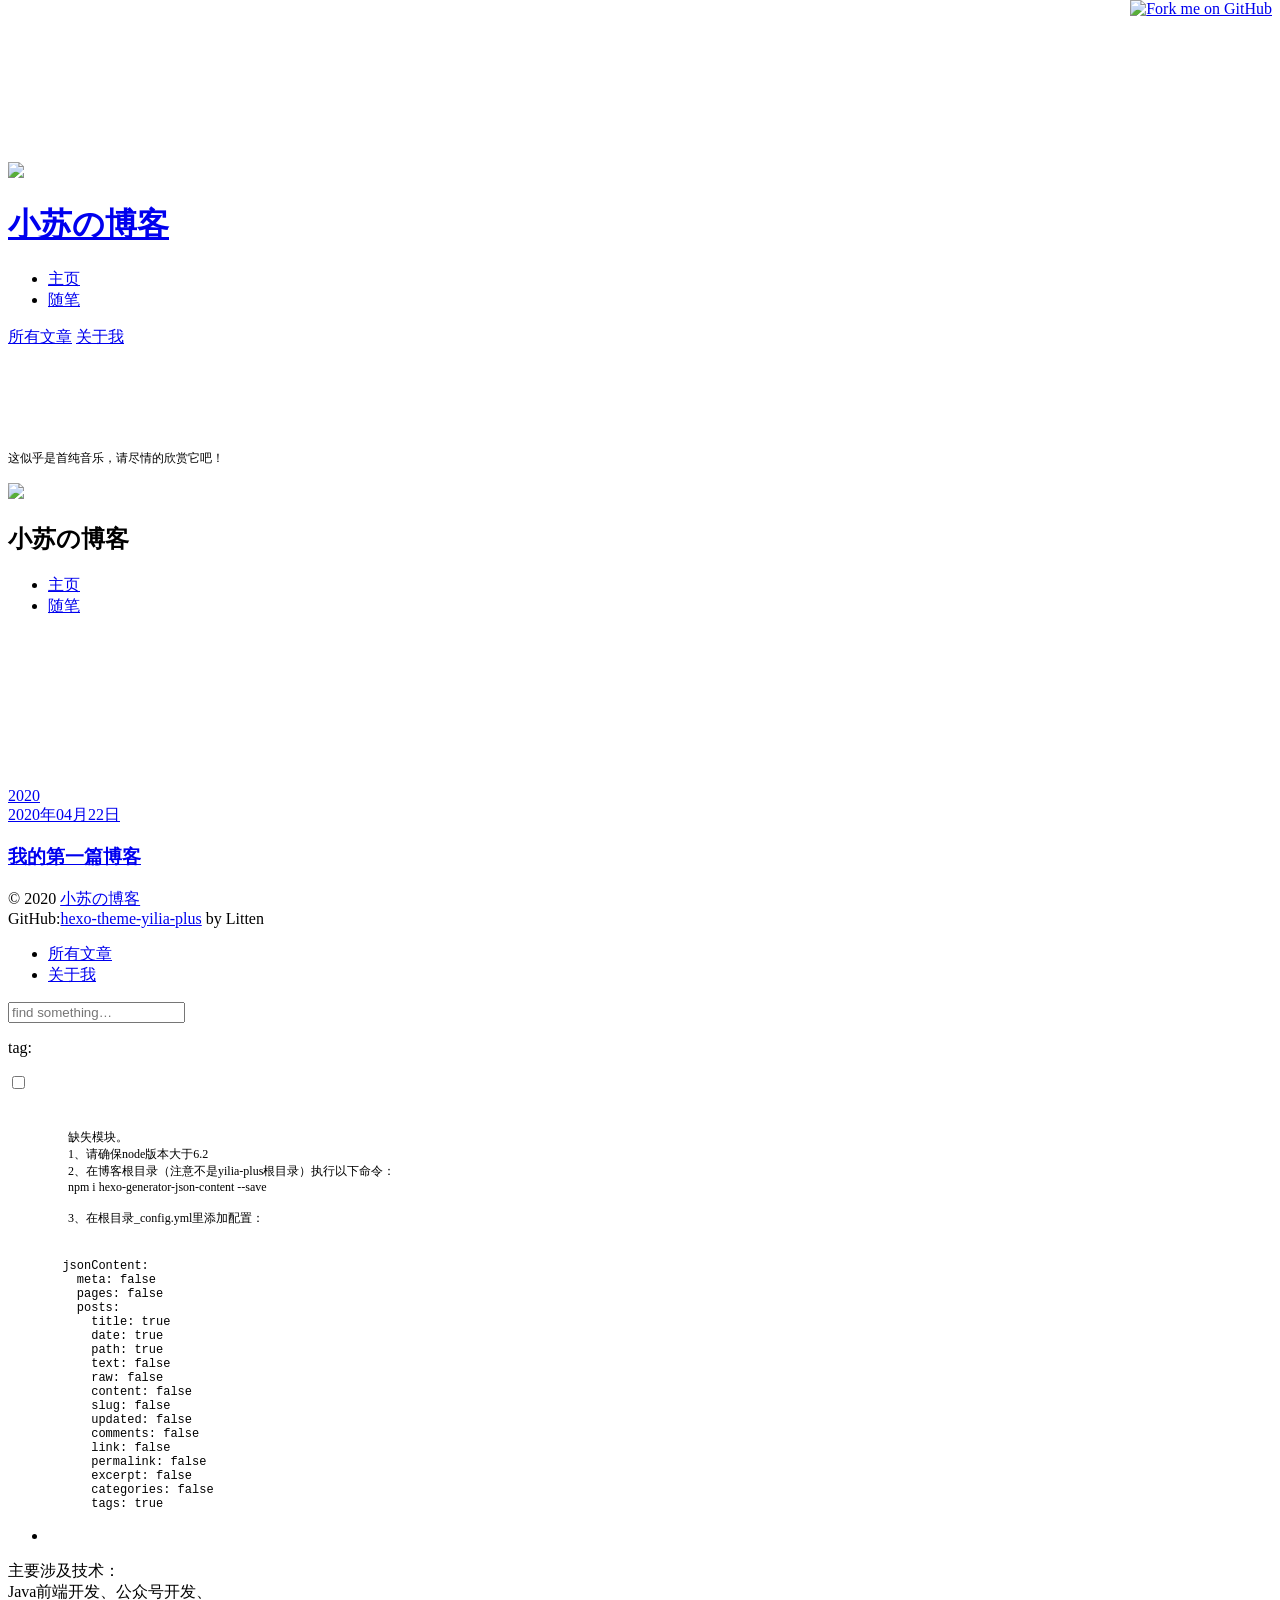
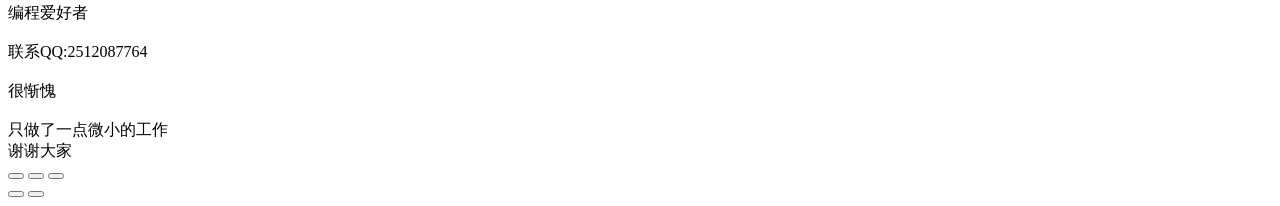
==== archives/index.html @ fbd2425b "Site updated: 2020-04-24 18:25:07" ====
<!DOCTYPE html>
<html>
<head>
  <meta charset="utf-8">
  
  <meta name="renderer" content="webkit">
  <meta http-equiv="X-UA-Compatible" content="IE=edge" >
  <link rel="dns-prefetch" href="https://su-xiaoyu.github.io/sxy.github.io">
  <title>Archives | Hexo</title>
  <meta name="generator" content="hexo-theme-yilia-plus">
  <meta name="viewport" content="width=device-width, initial-scale=1, maximum-scale=1">
  
  <meta property="og:type" content="website">
<meta property="og:title" content="Hexo">
<meta property="og:url" content="https://su-xiaoyu.github.io/sxy.github.io/archives/index.html">
<meta property="og:site_name" content="Hexo">
<meta property="og:locale" content="en_US">
<meta property="article:author" content="小苏の博客">
<meta name="twitter:card" content="summary">
  
  
    <link rel="icon" href="/sxy.github.io/img/logo.jpg">
  
  
    <link rel="apple-touch-icon" href="/sxy.github.io/apple-touch-icon-180x180.png">
  
  <link rel="stylesheet" type="text/css" href="/sxy.github.io/./main.a5fda8.css">
  <style type="text/css">
    
    #container.show {
      background: linear-gradient(200deg,#a0cfe4,#e8c37e);
    }
  </style>
  

  

  
    
 	  <script src="/sxy.github.io/lib/clickLove.js"></script>
  
  


  

</head>

<body>
  <div id="container" q-class="show:isCtnShow">
    <canvas id="anm-canvas" class="anm-canvas"></canvas>
    <div class="left-col" q-class="show:isShow">
      


<div class="overlay" style="background: #4d4d4d;"></div>
<div class="intrude-less">
	<header id="header" class="inner">
		<a href="/sxy.github.io/" class="profilepic">
			<img src="/sxy.github.io/img/head.jpg" class="js-avatar">
		</a>
		<hgroup>
			<h1 class="header-author"><a href="/sxy.github.io/">小苏の博客</a></h1>
		</hgroup>
		

		<nav class="header-menu">
			<ul>
			
				<li><a href="/sxy.github.io/" target="_blank">主页</a></li>
			
				<li><a href="/sxy.github.io/tags/%E9%9A%8F%E7%AC%94/" target="_blank">随笔</a></li>
			
			</ul>
		</nav>
		<nav class="header-smart-menu">
			
				
					<a q-on="click: openSlider(e, 'innerArchive')" href="javascript:void(0)">所有文章</a>
				
			
				
					<a q-on="click: openSlider(e, 'aboutme')" href="javascript:void(0)">关于我</a>
				
			
		</nav>
		<nav class="header-nav">
			<div class="social">
				
					<a class="github" href="https://github.com/su-xiaoyu" title="GitHub" target="_blank"><i class="icon-github"></i></a>
				
					<a class="qq" href="/sxy.github.io/img/2512087764.jpg" title="QQ" target="_blank"><i class="icon-qq"></i></a>
				
					<a class="bilibili" href="/sxy.github.io/img/bilibili.jpg" title="bilibili" target="_blank"><i class="icon-bilibili"></i></a>
				
					<a class="mail" href="mailto:2512087764@qq.com" title="NULL" target="_blank"><i class="icon-mail"></i></a>
				
			</div>
		
			
			
			
			
			<div>
				<iframe frameborder="no" border="0" marginwidth="0" marginheight="0" width="240" height="86" src="//music.163.com/outchain/player?type=2&id=https://music.163.com/song?id=29947420&amp;userid=1830293906&auto=1&height=66"></iframe>
			</div>
			
				
				<p style="font-size: 12px;">这似乎是首纯音乐，请尽情的欣赏它吧！<p>
			
		
		</nav>
	</header>		
</div>

    </div>
    <div class="mid-col" q-class="show:isShow,hide:isShow|isFalse">
      
      
      <a class="forkMe" style="position:absolute;z-index:999;top:0;right:0.5em;" 
        href="https://github.com/JoeyBling/hexo-theme-yilia-plus" target="_blank">
        <img src="/sxy.github.io/img/forkme.png"
          class="attachment-full size-full" alt="Fork me on GitHub" data-recalc-dims="1"></a>
      
      
<nav id="mobile-nav">
  	<div class="overlay js-overlay" style="background: #4d4d4d"></div>
	<div class="btnctn js-mobile-btnctn">
  		<div class="slider-trigger list" q-on="click: openSlider(e)"><i class="icon icon-sort"></i></div>
	</div>
	<div class="intrude-less">
		<header id="header" class="inner">
			<div class="profilepic">
				<a href="/sxy.github.io/">
					<img src="/sxy.github.io/img/head.jpg" class="js-avatar">
				</a>
			</div>
			<hgroup>
			  <h1 class="header-author js-header-author">小苏の博客</h1>
			</hgroup>
			
			
			
				
			
				
			
			
			
			<nav class="header-nav">
				<div class="social">
					
						<a class="github" target="_blank" href="https://github.com/su-xiaoyu" title="GitHub"><i class="icon-github"></i></a>
			        
						<a class="qq" target="_blank" href="/sxy.github.io/img/2512087764.jpg" title="QQ"><i class="icon-qq"></i></a>
			        
						<a class="bilibili" target="_blank" href="/sxy.github.io/img/bilibili.jpg" title="bilibili"><i class="icon-bilibili"></i></a>
			        
						<a class="mail" target="_blank" href="mailto:2512087764@qq.com" title="NULL"><i class="icon-mail"></i></a>
			        
				</div>
			</nav>

			<nav class="header-menu js-header-menu">
				<ul style="width: 50%">
				
				
					<li style="width: 50%"><a href="/sxy.github.io/">主页</a></li>
		        
					<li style="width: 50%"><a href="/sxy.github.io/tags/%E9%9A%8F%E7%AC%94/">随笔</a></li>
		        
				</ul>
			</nav>
		</header>				
	</div>
	<div class="mobile-mask" style="display:none" q-show="isShow"></div>
</nav>

      <div id="wrapper" class="body-wrap">
        <div class="menu-l">
          <div class="canvas-wrap">
            <canvas data-colors="#eaeaea" data-sectionHeight="100" data-contentId="js-content" id="myCanvas1"
              class="anm-canvas"></canvas>
          </div>
          <div id="js-content" class="content-ll">
            
  
  
    
    
      
      
      <section class="archives-wrap">
        <div class="archive-year-wrap">
          <a href="/sxy.github.io/archives/2020" class="archive-year">2020</a>
        </div>
        <div class="archives">
    
    <article class="archive-article archive-type-post">
  <div class="archive-article-inner">
    <header class="archive-article-header">
      	<div class="article-meta">
	      	
<a href="/sxy.github.io/2020/04/22/%E6%88%91%E7%9A%84%E7%AC%AC%E4%B8%80%E7%AF%87%E5%8D%9A%E5%AE%A2/" class="archive-article-date">
        <time datetime="2020-04-22T12:14:27.223Z" itemprop="datePublished"><i class="icon-calendar icon"></i>2020年04月22日</time>
</a>

        </div>
    	 
  
    <h1 itemprop="name">
	
	  <a class="archive-article-title" href="/sxy.github.io/2020/04/22/%E6%88%91%E7%9A%84%E7%AC%AC%E4%B8%80%E7%AF%87%E5%8D%9A%E5%AE%A2/" target="_blank">我的第一篇博客</a>
  
    </h1>
  


        <div class="article-info info-on-right">
          
          

        </div>
        <div class="clearfix"></div>
    </header>
  </div>
</article>
  
  
    </div></section>
  

    


          </div>
        </div>
      </div>
      <footer id="footer">
  <div class="outer">
    <div id="footer-info">
    	<div class="footer-left">
    		&copy; 2020 <a href="https://su-xiaoyu.github.io/sxy.github.io/sxy.github.io/" target="_blank">小苏の博客</a>
    	</div>
      	<div class="footer-right">
			
			
      		GitHub:<a href="https://github.com/JoeyBling/hexo-theme-yilia-plus" target="_blank">hexo-theme-yilia-plus</a> by Litten
      	</div>
    </div>
  </div>
  
  
  
</footer>

    </div>
    <script>
	var yiliaConfig = {
		mathjax: false,
		isHome: false,
		isPost: false,
		isArchive: true,
		isTag: false,
		isCategory: false,
		open_in_new: true,
		toc_hide_index: true,
		root: "/sxy.github.io/",
		innerArchive: true,
		showTags: true
	}
</script>

<script>!function(r){function e(t){if(i[t])return i[t].exports;var n=i[t]={exports:{},id:t,loaded:!1};return r[t].call(n.exports,n,n.exports,e),n.loaded=!0,n.exports}var i={};e.m=r,e.c=i,e.p="./",e(0)}([function(t,n,r){r(208),t.exports=r(205)},function(t,n,r){var d=r(3),y=r(46),g=r(26),b=r(27),x=r(47),m="prototype",S=function(t,n,r){var e,i,o,u,c=t&S.F,f=t&S.G,a=t&S.S,s=t&S.P,l=t&S.B,h=f?d:a?d[n]||(d[n]={}):(d[n]||{})[m],v=f?y:y[n]||(y[n]={}),p=v[m]||(v[m]={});for(e in f&&(r=n),r)o=((i=!c&&h&&void 0!==h[e])?h:r)[e],u=l&&i?x(o,d):s&&"function"==typeof o?x(Function.call,o):o,h&&b(h,e,o,t&S.U),v[e]!=o&&g(v,e,u),s&&p[e]!=o&&(p[e]=o)};d.core=y,S.F=1,S.G=2,S.S=4,S.P=8,S.B=16,S.W=32,S.U=64,S.R=128,t.exports=S},function(t,n,r){var e=r(5);t.exports=function(t){if(!e(t))throw TypeError(t+" is not an object!");return t}},function(t,n){var r=t.exports="undefined"!=typeof window&&window.Math==Math?window:"undefined"!=typeof self&&self.Math==Math?self:Function("return this")();"number"==typeof __g&&(__g=r)},function(t,n){t.exports=function(t){try{return!!t()}catch(t){return!0}}},function(t,n){t.exports=function(t){return"object"==typeof t?null!==t:"function"==typeof t}},function(t,n){var r=t.exports="undefined"!=typeof window&&window.Math==Math?window:"undefined"!=typeof self&&self.Math==Math?self:Function("return this")();"number"==typeof __g&&(__g=r)},function(t,n,r){var e=r(118)("wks"),i=r(79),o=r(3).Symbol,u="function"==typeof o;(t.exports=function(t){return e[t]||(e[t]=u&&o[t]||(u?o:i)("Symbol."+t))}).store=e},function(t,n,r){var e=r(49),i=Math.min;t.exports=function(t){return 0<t?i(e(t),9007199254740991):0}},function(t,n){var r={}.hasOwnProperty;t.exports=function(t,n){return r.call(t,n)}},function(t,n,r){t.exports=!r(4)(function(){return 7!=Object.defineProperty({},"a",{get:function(){return 7}}).a})},function(t,n,r){var e=r(2),i=r(174),o=r(53),u=Object.defineProperty;n.f=r(10)?Object.defineProperty:function(t,n,r){if(e(t),n=o(n,!0),e(r),i)try{return u(t,n,r)}catch(t){}if("get"in r||"set"in r)throw TypeError("Accessors not supported!");return"value"in r&&(t[n]=r.value),t}},function(t,n,r){t.exports=!r(20)(function(){return 7!=Object.defineProperty({},"a",{get:function(){return 7}}).a})},function(t,n,r){var e=r(14),i=r(24);t.exports=r(12)?function(t,n,r){return e.f(t,n,i(1,r))}:function(t,n,r){return t[n]=r,t}},function(t,n,r){var e=r(22),i=r(60),o=r(42),u=Object.defineProperty;n.f=r(12)?Object.defineProperty:function(t,n,r){if(e(t),n=o(n,!0),e(r),i)try{return u(t,n,r)}catch(t){}if("get"in r||"set"in r)throw TypeError("Accessors not supported!");return"value"in r&&(t[n]=r.value),t}},function(t,n,r){var e=r(96),i=r(34);t.exports=function(t){return e(i(t))}},function(t,n,r){var e=r(40)("wks"),i=r(25),o=r(6).Symbol,u="function"==typeof o;(t.exports=function(t){return e[t]||(e[t]=u&&o[t]||(u?o:i)("Symbol."+t))}).store=e},function(t,n,r){var e=r(51);t.exports=function(t){return Object(e(t))}},function(t,n){t.exports=function(t){return"object"==typeof t?null!==t:"function"==typeof t}},function(t,n){var r=t.exports={version:"2.6.9"};"number"==typeof __e&&(__e=r)},function(t,n){t.exports=function(t){try{return!!t()}catch(t){return!0}}},function(t,n){t.exports=function(t){if("function"!=typeof t)throw TypeError(t+" is not a function!");return t}},function(t,n,r){var e=r(18);t.exports=function(t){if(!e(t))throw TypeError(t+" is not an object!");return t}},function(t,n){t.exports=!0},function(t,n){t.exports=function(t,n){return{enumerable:!(1&t),configurable:!(2&t),writable:!(4&t),value:n}}},function(t,n){var r=0,e=Math.random();t.exports=function(t){return"Symbol(".concat(void 0===t?"":t,")_",(++r+e).toString(36))}},function(t,n,r){var e=r(11),i=r(75);t.exports=r(10)?function(t,n,r){return e.f(t,n,i(1,r))}:function(t,n,r){return t[n]=r,t}},function(t,n,r){var o=r(3),u=r(26),c=r(30),f=r(79)("src"),e=r(219),i="toString",a=(""+e).split(i);r(46).inspectSource=function(t){return e.call(t)},(t.exports=function(t,n,r,e){var i="function"==typeof r;i&&(c(r,"name")||u(r,"name",n)),t[n]!==r&&(i&&(c(r,f)||u(r,f,t[n]?""+t[n]:a.join(String(n)))),t===o?t[n]=r:e?t[n]?t[n]=r:u(t,n,r):(delete t[n],u(t,n,r)))})(Function.prototype,i,function(){return"function"==typeof this&&this[f]||e.call(this)})},function(t,n,r){var e=r(1),i=r(4),u=r(51),c=/"/g,o=function(t,n,r,e){var i=String(u(t)),o="<"+n;return""!==r&&(o+=" "+r+'="'+String(e).replace(c,"&quot;")+'"'),o+">"+i+"</"+n+">"};t.exports=function(n,t){var r={};r[n]=t(o),e(e.P+e.F*i(function(){var t=""[n]('"');return t!==t.toLowerCase()||3<t.split('"').length}),"String",r)}},function(t,n,r){var e=r(65),i=r(35);t.exports=Object.keys||function(t){return e(t,i)}},function(t,n){var r={}.hasOwnProperty;t.exports=function(t,n){return r.call(t,n)}},function(t,n,r){var e=r(117),i=r(75),o=r(33),u=r(53),c=r(30),f=r(174),a=Object.getOwnPropertyDescriptor;n.f=r(10)?a:function(t,n){if(t=o(t),n=u(n,!0),f)try{return a(t,n)}catch(t){}if(c(t,n))return i(!e.f.call(t,n),t[n])}},function(t,n,r){var e=r(30),i=r(17),o=r(154)("IE_PROTO"),u=Object.prototype;t.exports=Object.getPrototypeOf||function(t){return t=i(t),e(t,o)?t[o]:"function"==typeof t.constructor&&t instanceof t.constructor?t.constructor.prototype:t instanceof Object?u:null}},function(t,n,r){var e=r(116),i=r(51);t.exports=function(t){return e(i(t))}},function(t,n){t.exports=function(t){if(null==t)throw TypeError("Can't call method on  "+t);return t}},function(t,n){t.exports="constructor,hasOwnProperty,isPrototypeOf,propertyIsEnumerable,toLocaleString,toString,valueOf".split(",")},function(t,n){t.exports={}},function(t,n){n.f={}.propertyIsEnumerable},function(t,n,r){var e=r(14).f,i=r(9),o=r(16)("toStringTag");t.exports=function(t,n,r){t&&!i(t=r?t:t.prototype,o)&&e(t,o,{configurable:!0,value:n})}},function(t,n,r){var e=r(40)("keys"),i=r(25);t.exports=function(t){return e[t]||(e[t]=i(t))}},function(t,n,r){var e=r(19),i=r(6),o="__core-js_shared__",u=i[o]||(i[o]={});(t.exports=function(t,n){return u[t]||(u[t]=void 0!==n?n:{})})("versions",[]).push({version:e.version,mode:r(23)?"pure":"global",copyright:"© 2019 Denis Pushkarev (zloirock.ru)"})},function(t,n){var r=Math.ceil,e=Math.floor;t.exports=function(t){return isNaN(t=+t)?0:(0<t?e:r)(t)}},function(t,n,r){var i=r(18);t.exports=function(t,n){if(!i(t))return t;var r,e;if(n&&"function"==typeof(r=t.toString)&&!i(e=r.call(t)))return e;if("function"==typeof(r=t.valueOf)&&!i(e=r.call(t)))return e;if(!n&&"function"==typeof(r=t.toString)&&!i(e=r.call(t)))return e;throw TypeError("Can't convert object to primitive value")}},function(t,n,r){var e=r(6),i=r(19),o=r(23),u=r(44),c=r(14).f;t.exports=function(t){var n=i.Symbol||(i.Symbol=o?{}:e.Symbol||{});"_"==t.charAt(0)||t in n||c(n,t,{value:u.f(t)})}},function(t,n,r){n.f=r(16)},function(t,n){var r={}.toString;t.exports=function(t){return r.call(t).slice(8,-1)}},function(t,n){var r=t.exports={version:"2.6.9"};"number"==typeof __e&&(__e=r)},function(t,n,r){var o=r(21);t.exports=function(e,i,t){if(o(e),void 0===i)return e;switch(t){case 1:return function(t){return e.call(i,t)};case 2:return function(t,n){return e.call(i,t,n)};case 3:return function(t,n,r){return e.call(i,t,n,r)}}return function(){return e.apply(i,arguments)}}},function(t,n,r){"use strict";var e=r(4);t.exports=function(t,n){return!!t&&e(function(){n?t.call(null,function(){},1):t.call(null)})}},function(t,n){var r=Math.ceil,e=Math.floor;t.exports=function(t){return isNaN(t=+t)?0:(0<t?e:r)(t)}},function(t,n,r){var x=r(47),m=r(116),S=r(17),w=r(8),e=r(138);t.exports=function(l,t){var h=1==l,v=2==l,p=3==l,d=4==l,y=6==l,g=5==l||y,b=t||e;return function(t,n,r){for(var e,i,o=S(t),u=m(o),c=x(n,r,3),f=w(u.length),a=0,s=h?b(t,f):v?b(t,0):void 0;a<f;a++)if((g||a in u)&&(i=c(e=u[a],a,o),l))if(h)s[a]=i;else if(i)switch(l){case 3:return!0;case 5:return e;case 6:return a;case 2:s.push(e)}else if(d)return!1;return y?-1:p||d?d:s}}},function(t,n){t.exports=function(t){if(null==t)throw TypeError("Can't call method on  "+t);return t}},function(t,n,r){var i=r(1),o=r(46),u=r(4);t.exports=function(t,n){var r=(o.Object||{})[t]||Object[t],e={};e[t]=n(r),i(i.S+i.F*u(function(){r(1)}),"Object",e)}},function(t,n,r){var i=r(5);t.exports=function(t,n){if(!i(t))return t;var r,e;if(n&&"function"==typeof(r=t.toString)&&!i(e=r.call(t)))return e;if("function"==typeof(r=t.valueOf)&&!i(e=r.call(t)))return e;if(!n&&"function"==typeof(r=t.toString)&&!i(e=r.call(t)))return e;throw TypeError("Can't convert object to primitive value")}},function(t,n,r){var d=r(6),y=r(19),g=r(93),b=r(13),x=r(9),m="prototype",S=function(t,n,r){var e,i,o,u=t&S.F,c=t&S.G,f=t&S.S,a=t&S.P,s=t&S.B,l=t&S.W,h=c?y:y[n]||(y[n]={}),v=h[m],p=c?d:f?d[n]:(d[n]||{})[m];for(e in c&&(r=n),r)(i=!u&&p&&void 0!==p[e])&&x(h,e)||(o=i?p[e]:r[e],h[e]=c&&"function"!=typeof p[e]?r[e]:s&&i?g(o,d):l&&p[e]==o?function(e){var t=function(t,n,r){if(this instanceof e){switch(arguments.length){case 0:return new e;case 1:return new e(t);case 2:return new e(t,n)}return new e(t,n,r)}return e.apply(this,arguments)};return t[m]=e[m],t}(o):a&&"function"==typeof o?g(Function.call,o):o,a&&((h.virtual||(h.virtual={}))[e]=o,t&S.R&&v&&!v[e]&&b(v,e,o)))};S.F=1,S.G=2,S.S=4,S.P=8,S.B=16,S.W=32,S.U=64,S.R=128,t.exports=S},function(t,n,r){var e=r(34);t.exports=function(t){return Object(e(t))}},function(t,n,r){var o=r(196),e=r(1),i=r(118)("metadata"),u=i.store||(i.store=new(r(200))),c=function(t,n,r){var e=u.get(t);if(!e){if(!r)return;u.set(t,e=new o)}var i=e.get(n);if(!i){if(!r)return;e.set(n,i=new o)}return i};t.exports={store:u,map:c,has:function(t,n,r){var e=c(n,r,!1);return void 0!==e&&e.has(t)},get:function(t,n,r){var e=c(n,r,!1);return void 0===e?void 0:e.get(t)},set:function(t,n,r,e){c(r,e,!0).set(t,n)},keys:function(t,n){var r=c(t,n,!1),e=[];return r&&r.forEach(function(t,n){e.push(n)}),e},key:function(t){return void 0===t||"symbol"==typeof t?t:String(t)},exp:function(t){e(e.S,"Reflect",t)}}},function(t,n,r){"use strict";if(r(10)){var g=r(68),b=r(3),x=r(4),m=r(1),S=r(132),e=r(159),h=r(47),w=r(70),i=r(75),_=r(26),o=r(76),u=r(49),O=r(8),E=r(194),c=r(78),f=r(53),a=r(30),M=r(81),P=r(5),v=r(17),p=r(145),j=r(72),F=r(32),A=r(73).f,d=r(161),s=r(79),l=r(7),y=r(50),I=r(120),L=r(119),N=r(162),T=r(82),k=r(125),R=r(77),C=r(137),D=r(166),G=r(11),W=r(31),U=G.f,V=W.f,B=b.RangeError,q=b.TypeError,z=b.Uint8Array,K="ArrayBuffer",H="Shared"+K,J="BYTES_PER_ELEMENT",$="prototype",Y=Array[$],X=e.ArrayBuffer,Q=e.DataView,Z=y(0),tt=y(2),nt=y(3),rt=y(4),et=y(5),it=y(6),ot=I(!0),ut=I(!1),ct=N.values,ft=N.keys,at=N.entries,st=Y.lastIndexOf,lt=Y.reduce,ht=Y.reduceRight,vt=Y.join,pt=Y.sort,dt=Y.slice,yt=Y.toString,gt=Y.toLocaleString,bt=l("iterator"),xt=l("toStringTag"),mt=s("typed_constructor"),St=s("def_constructor"),wt=S.CONSTR,_t=S.TYPED,Ot=S.VIEW,Et="Wrong length!",Mt=y(1,function(t,n){return It(L(t,t[St]),n)}),Pt=x(function(){return 1===new z(new Uint16Array([1]).buffer)[0]}),jt=!!z&&!!z[$].set&&x(function(){new z(1).set({})}),Ft=function(t,n){var r=u(t);if(r<0||r%n)throw B("Wrong offset!");return r},At=function(t){if(P(t)&&_t in t)return t;throw q(t+" is not a typed array!")},It=function(t,n){if(!(P(t)&&mt in t))throw q("It is not a typed array constructor!");return new t(n)},Lt=function(t,n){return Nt(L(t,t[St]),n)},Nt=function(t,n){for(var r=0,e=n.length,i=It(t,e);r<e;)i[r]=n[r++];return i},Tt=function(t,n,r){U(t,n,{get:function(){return this._d[r]}})},kt=function(t){var n,r,e,i,o,u,c=v(t),f=arguments.length,a=1<f?arguments[1]:void 0,s=void 0!==a,l=d(c);if(null!=l&&!p(l)){for(u=l.call(c),e=[],n=0;!(o=u.next()).done;n++)e.push(o.value);c=e}for(s&&2<f&&(a=h(a,arguments[2],2)),n=0,r=O(c.length),i=It(this,r);n<r;n++)i[n]=s?a(c[n],n):c[n];return i},Rt=function(){for(var t=0,n=arguments.length,r=It(this,n);t<n;)r[t]=arguments[t++];return r},Ct=!!z&&x(function(){gt.call(new z(1))}),Dt=function(){return gt.apply(Ct?dt.call(At(this)):At(this),arguments)},Gt={copyWithin:function(t,n){return D.call(At(this),t,n,2<arguments.length?arguments[2]:void 0)},every:function(t){return rt(At(this),t,1<arguments.length?arguments[1]:void 0)},fill:function(t){return C.apply(At(this),arguments)},filter:function(t){return Lt(this,tt(At(this),t,1<arguments.length?arguments[1]:void 0))},find:function(t){return et(At(this),t,1<arguments.length?arguments[1]:void 0)},findIndex:function(t){return it(At(this),t,1<arguments.length?arguments[1]:void 0)},forEach:function(t){Z(At(this),t,1<arguments.length?arguments[1]:void 0)},indexOf:function(t){return ut(At(this),t,1<arguments.length?arguments[1]:void 0)},includes:function(t){return ot(At(this),t,1<arguments.length?arguments[1]:void 0)},join:function(t){return vt.apply(At(this),arguments)},lastIndexOf:function(t){return st.apply(At(this),arguments)},map:function(t){return Mt(At(this),t,1<arguments.length?arguments[1]:void 0)},reduce:function(t){return lt.apply(At(this),arguments)},reduceRight:function(t){return ht.apply(At(this),arguments)},reverse:function(){for(var t,n=this,r=At(n).length,e=Math.floor(r/2),i=0;i<e;)t=n[i],n[i++]=n[--r],n[r]=t;return n},some:function(t){return nt(At(this),t,1<arguments.length?arguments[1]:void 0)},sort:function(t){return pt.call(At(this),t)},subarray:function(t,n){var r=At(this),e=r.length,i=c(t,e);return new(L(r,r[St]))(r.buffer,r.byteOffset+i*r.BYTES_PER_ELEMENT,O((void 0===n?e:c(n,e))-i))}},Wt=function(t,n){return Lt(this,dt.call(At(this),t,n))},Ut=function(t){At(this);var n=Ft(arguments[1],1),r=this.length,e=v(t),i=O(e.length),o=0;if(r<i+n)throw B(Et);for(;o<i;)this[n+o]=e[o++]},Vt={entries:function(){return at.call(At(this))},keys:function(){return ft.call(At(this))},values:function(){return ct.call(At(this))}},Bt=function(t,n){return P(t)&&t[_t]&&"symbol"!=typeof n&&n in t&&String(+n)==String(n)},qt=function(t,n){return Bt(t,n=f(n,!0))?i(2,t[n]):V(t,n)},zt=function(t,n,r){return!(Bt(t,n=f(n,!0))&&P(r)&&a(r,"value"))||a(r,"get")||a(r,"set")||r.configurable||a(r,"writable")&&!r.writable||a(r,"enumerable")&&!r.enumerable?U(t,n,r):(t[n]=r.value,t)};wt||(W.f=qt,G.f=zt),m(m.S+m.F*!wt,"Object",{getOwnPropertyDescriptor:qt,defineProperty:zt}),x(function(){yt.call({})})&&(yt=gt=function(){return vt.call(this)});var Kt=o({},Gt);o(Kt,Vt),_(Kt,bt,Vt.values),o(Kt,{slice:Wt,set:Ut,constructor:function(){},toString:yt,toLocaleString:Dt}),Tt(Kt,"buffer","b"),Tt(Kt,"byteOffset","o"),Tt(Kt,"byteLength","l"),Tt(Kt,"length","e"),U(Kt,xt,{get:function(){return this[_t]}}),t.exports=function(t,l,n,o){var h=t+((o=!!o)?"Clamped":"")+"Array",r="get"+t,u="set"+t,v=b[h],c=v||{},e=v&&F(v),i=!v||!S.ABV,f={},a=v&&v[$],p=function(t,i){U(t,i,{get:function(){return t=i,(n=this._d).v[r](t*l+n.o,Pt);var t,n},set:function(t){return n=i,r=t,e=this._d,o&&(r=(r=Math.round(r))<0?0:255<r?255:255&r),void e.v[u](n*l+e.o,r,Pt);var n,r,e},enumerable:!0})};i?(v=n(function(t,n,r,e){w(t,v,h,"_d");var i,o,u,c,f=0,a=0;if(P(n)){if(!(n instanceof X||(c=M(n))==K||c==H))return _t in n?Nt(v,n):kt.call(v,n);i=n,a=Ft(r,l);var s=n.byteLength;if(void 0===e){if(s%l)throw B(Et);if((o=s-a)<0)throw B(Et)}else if(s<(o=O(e)*l)+a)throw B(Et);u=o/l}else u=E(n),i=new X(o=u*l);for(_(t,"_d",{b:i,o:a,l:o,e:u,v:new Q(i)});f<u;)p(t,f++)}),a=v[$]=j(Kt),_(a,"constructor",v)):x(function(){v(1)})&&x(function(){new v(-1)})&&k(function(t){new v,new v(null),new v(1.5),new v(t)},!0)||(v=n(function(t,n,r,e){var i;return w(t,v,h),P(n)?n instanceof X||(i=M(n))==K||i==H?void 0!==e?new c(n,Ft(r,l),e):void 0!==r?new c(n,Ft(r,l)):new c(n):_t in n?Nt(v,n):kt.call(v,n):new c(E(n))}),Z(e!==Function.prototype?A(c).concat(A(e)):A(c),function(t){t in v||_(v,t,c[t])}),v[$]=a,g||(a.constructor=v));var s=a[bt],d=!!s&&("values"==s.name||null==s.name),y=Vt.values;_(v,mt,!0),_(a,_t,h),_(a,Ot,!0),_(a,St,v),(o?new v(1)[xt]==h:xt in a)||U(a,xt,{get:function(){return h}}),f[h]=v,m(m.G+m.W+m.F*(v!=c),f),m(m.S,h,{BYTES_PER_ELEMENT:l}),m(m.S+m.F*x(function(){c.of.call(v,1)}),h,{from:kt,of:Rt}),J in a||_(a,J,l),m(m.P,h,Gt),R(h),m(m.P+m.F*jt,h,{set:Ut}),m(m.P+m.F*!d,h,Vt),g||a.toString==yt||(a.toString=yt),m(m.P+m.F*x(function(){new v(1).slice()}),h,{slice:Wt}),m(m.P+m.F*(x(function(){return[1,2].toLocaleString()!=new v([1,2]).toLocaleString()})||!x(function(){a.toLocaleString.call([1,2])})),h,{toLocaleString:Dt}),T[h]=d?s:y,g||d||_(a,bt,y)}}else t.exports=function(){}},function(t,n){var r={}.toString;t.exports=function(t){return r.call(t).slice(8,-1)}},function(t,n,r){var e=r(18),i=r(6).document,o=e(i)&&e(i.createElement);t.exports=function(t){return o?i.createElement(t):{}}},function(t,n,r){t.exports=!r(12)&&!r(20)(function(){return 7!=Object.defineProperty(r(59)("div"),"a",{get:function(){return 7}}).a})},function(t,n,r){"use strict";var x=r(23),m=r(54),S=r(66),w=r(13),_=r(36),O=r(98),E=r(38),M=r(104),P=r(16)("iterator"),j=!([].keys&&"next"in[].keys()),F="values",A=function(){return this};t.exports=function(t,n,r,e,i,o,u){O(r,n,e);var c,f,a,s=function(t){if(!j&&t in p)return p[t];switch(t){case"keys":case F:return function(){return new r(this,t)}}return function(){return new r(this,t)}},l=n+" Iterator",h=i==F,v=!1,p=t.prototype,d=p[P]||p["@@iterator"]||i&&p[i],y=d||s(i),g=i?h?s("entries"):y:void 0,b="Array"==n&&p.entries||d;if(b&&((a=M(b.call(new t)))!==Object.prototype&&a.next&&(E(a,l,!0),x||"function"==typeof a[P]||w(a,P,A))),h&&d&&d.name!==F&&(v=!0,y=function(){return d.call(this)}),x&&!u||!j&&!v&&p[P]||w(p,P,y),_[n]=y,_[l]=A,i)if(c={values:h?y:s(F),keys:o?y:s("keys"),entries:g},u)for(f in c)f in p||S(p,f,c[f]);else m(m.P+m.F*(j||v),n,c);return c}},function(t,n,e){var i=e(22),o=e(101),u=e(35),c=e(39)("IE_PROTO"),f=function(){},a="prototype",s=function(){var t,n=e(59)("iframe"),r=u.length;for(n.style.display="none",e(95).appendChild(n),n.src="javascript:",(t=n.contentWindow.document).open(),t.write("<script>document.F=Object<\/script>"),t.close(),s=t.F;r--;)delete s[a][u[r]];return s()};t.exports=Object.create||function(t,n){var r;return null!==t?(f[a]=i(t),r=new f,f[a]=null,r[c]=t):r=s(),void 0===n?r:o(r,n)}},function(t,n,r){var e=r(65),i=r(35).concat("length","prototype");n.f=Object.getOwnPropertyNames||function(t){return e(t,i)}},function(t,n){n.f=Object.getOwnPropertySymbols},function(t,n,r){var u=r(9),c=r(15),f=r(92)(!1),a=r(39)("IE_PROTO");t.exports=function(t,n){var r,e=c(t),i=0,o=[];for(r in e)r!=a&&u(e,r)&&o.push(r);for(;n.length>i;)u(e,r=n[i++])&&(~f(o,r)||o.push(r));return o}},function(t,n,r){t.exports=r(13)},function(t,n,r){var e=r(7)("unscopables"),i=Array.prototype;null==i[e]&&r(26)(i,e,{}),t.exports=function(t){i[e][t]=!0}},function(t,n){t.exports=!1},function(t,n,r){var e=r(79)("meta"),i=r(5),o=r(30),u=r(11).f,c=0,f=Object.isExtensible||function(){return!0},a=!r(4)(function(){return f(Object.preventExtensions({}))}),s=function(t){u(t,e,{value:{i:"O"+ ++c,w:{}}})},l=t.exports={KEY:e,NEED:!1,fastKey:function(t,n){if(!i(t))return"symbol"==typeof t?t:("string"==typeof t?"S":"P")+t;if(!o(t,e)){if(!f(t))return"F";if(!n)return"E";s(t)}return t[e].i},getWeak:function(t,n){if(!o(t,e)){if(!f(t))return!0;if(!n)return!1;s(t)}return t[e].w},onFreeze:function(t){return a&&l.NEED&&f(t)&&!o(t,e)&&s(t),t}}},function(t,n){t.exports=function(t,n,r,e){if(!(t instanceof n)||void 0!==e&&e in t)throw TypeError(r+": incorrect invocation!");return t}},function(t,n,r){var h=r(47),v=r(177),p=r(145),d=r(2),y=r(8),g=r(161),b={},x={};(n=t.exports=function(t,n,r,e,i){var o,u,c,f,a=i?function(){return t}:g(t),s=h(r,e,n?2:1),l=0;if("function"!=typeof a)throw TypeError(t+" is not iterable!");if(p(a)){for(o=y(t.length);l<o;l++)if((f=n?s(d(u=t[l])[0],u[1]):s(t[l]))===b||f===x)return f}else for(c=a.call(t);!(u=c.next()).done;)if((f=v(c,s,u.value,n))===b||f===x)return f}).BREAK=b,n.RETURN=x},function(t,n,e){var i=e(2),o=e(183),u=e(141),c=e(154)("IE_PROTO"),f=function(){},a="prototype",s=function(){var t,n=e(140)("iframe"),r=u.length;for(n.style.display="none",e(143).appendChild(n),n.src="javascript:",(t=n.contentWindow.document).open(),t.write("<script>document.F=Object<\/script>"),t.close(),s=t.F;r--;)delete s[a][u[r]];return s()};t.exports=Object.create||function(t,n){var r;return null!==t?(f[a]=i(t),r=new f,f[a]=null,r[c]=t):r=s(),void 0===n?r:o(r,n)}},function(t,n,r){var e=r(185),i=r(141).concat("length","prototype");n.f=Object.getOwnPropertyNames||function(t){return e(t,i)}},function(t,n,r){var e=r(185),i=r(141);t.exports=Object.keys||function(t){return e(t,i)}},function(t,n){t.exports=function(t,n){return{enumerable:!(1&t),configurable:!(2&t),writable:!(4&t),value:n}}},function(t,n,r){var i=r(27);t.exports=function(t,n,r){for(var e in n)i(t,e,n[e],r);return t}},function(t,n,r){"use strict";var e=r(3),i=r(11),o=r(10),u=r(7)("species");t.exports=function(t){var n=e[t];o&&n&&!n[u]&&i.f(n,u,{configurable:!0,get:function(){return this}})}},function(t,n,r){var e=r(49),i=Math.max,o=Math.min;t.exports=function(t,n){return(t=e(t))<0?i(t+n,0):o(t,n)}},function(t,n){var r=0,e=Math.random();t.exports=function(t){return"Symbol(".concat(void 0===t?"":t,")_",(++r+e).toString(36))}},function(t,n,r){var e=r(5);t.exports=function(t,n){if(!e(t)||t._t!==n)throw TypeError("Incompatible receiver, "+n+" required!");return t}},function(t,n,r){var i=r(45),o=r(7)("toStringTag"),u="Arguments"==i(function(){return arguments}());t.exports=function(t){var n,r,e;return void 0===t?"Undefined":null===t?"Null":"string"==typeof(r=function(t,n){try{return t[n]}catch(t){}}(n=Object(t),o))?r:u?i(n):"Object"==(e=i(n))&&"function"==typeof n.callee?"Arguments":e}},function(t,n){t.exports={}},function(t,n,r){var e=r(11).f,i=r(30),o=r(7)("toStringTag");t.exports=function(t,n,r){t&&!i(t=r?t:t.prototype,o)&&e(t,o,{configurable:!0,value:n})}},function(t,n,r){var u=r(1),e=r(51),c=r(4),f=r(157),i="["+f+"]",o=RegExp("^"+i+i+"*"),a=RegExp(i+i+"*$"),s=function(t,n,r){var e={},i=c(function(){return!!f[t]()||"​"!="​"[t]()}),o=e[t]=i?n(l):f[t];r&&(e[r]=o),u(u.P+u.F*i,"String",e)},l=s.trim=function(t,n){return t=String(e(t)),1&n&&(t=t.replace(o,"")),2&n&&(t=t.replace(a,"")),t};t.exports=s},function(t,n,r){t.exports={default:r(88),__esModule:!0}},function(t,n,r){t.exports={default:r(89),__esModule:!0}},function(t,n,r){"use strict";function e(t){return t&&t.__esModule?t:{default:t}}n.__esModule=!0;var i=e(r(86)),o=e(r(85)),u="function"==typeof o.default&&"symbol"==typeof i.default?function(t){return typeof t}:function(t){return t&&"function"==typeof o.default&&t.constructor===o.default&&t!==o.default.prototype?"symbol":typeof t};n.default="function"==typeof o.default&&"symbol"===u(i.default)?function(t){return void 0===t?"undefined":u(t)}:function(t){return t&&"function"==typeof o.default&&t.constructor===o.default&&t!==o.default.prototype?"symbol":void 0===t?"undefined":u(t)}},function(t,n,r){r(111),r(109),r(112),r(113),t.exports=r(19).Symbol},function(t,n,r){r(110),r(114),t.exports=r(44).f("iterator")},function(t,n){t.exports=function(t){if("function"!=typeof t)throw TypeError(t+" is not a function!");return t}},function(t,n){t.exports=function(){}},function(t,n,r){var f=r(15),a=r(107),s=r(106);t.exports=function(c){return function(t,n,r){var e,i=f(t),o=a(i.length),u=s(r,o);if(c&&n!=n){for(;u<o;)if((e=i[u++])!=e)return!0}else for(;u<o;u++)if((c||u in i)&&i[u]===n)return c||u||0;return!c&&-1}}},function(t,n,r){var o=r(90);t.exports=function(e,i,t){if(o(e),void 0===i)return e;switch(t){case 1:return function(t){return e.call(i,t)};case 2:return function(t,n){return e.call(i,t,n)};case 3:return function(t,n,r){return e.call(i,t,n,r)}}return function(){return e.apply(i,arguments)}}},function(t,n,r){var c=r(29),f=r(64),a=r(37);t.exports=function(t){var n=c(t),r=f.f;if(r)for(var e,i=r(t),o=a.f,u=0;i.length>u;)o.call(t,e=i[u++])&&n.push(e);return n}},function(t,n,r){var e=r(6).document;t.exports=e&&e.documentElement},function(t,n,r){var e=r(58);t.exports=Object("z").propertyIsEnumerable(0)?Object:function(t){return"String"==e(t)?t.split(""):Object(t)}},function(t,n,r){var e=r(58);t.exports=Array.isArray||function(t){return"Array"==e(t)}},function(t,n,r){"use strict";var e=r(62),i=r(24),o=r(38),u={};r(13)(u,r(16)("iterator"),function(){return this}),t.exports=function(t,n,r){t.prototype=e(u,{next:i(1,r)}),o(t,n+" Iterator")}},function(t,n){t.exports=function(t,n){return{value:n,done:!!t}}},function(t,n,r){var e=r(25)("meta"),i=r(18),o=r(9),u=r(14).f,c=0,f=Object.isExtensible||function(){return!0},a=!r(20)(function(){return f(Object.preventExtensions({}))}),s=function(t){u(t,e,{value:{i:"O"+ ++c,w:{}}})},l=t.exports={KEY:e,NEED:!1,fastKey:function(t,n){if(!i(t))return"symbol"==typeof t?t:("string"==typeof t?"S":"P")+t;if(!o(t,e)){if(!f(t))return"F";if(!n)return"E";s(t)}return t[e].i},getWeak:function(t,n){if(!o(t,e)){if(!f(t))return!0;if(!n)return!1;s(t)}return t[e].w},onFreeze:function(t){return a&&l.NEED&&f(t)&&!o(t,e)&&s(t),t}}},function(t,n,r){var u=r(14),c=r(22),f=r(29);t.exports=r(12)?Object.defineProperties:function(t,n){c(t);for(var r,e=f(n),i=e.length,o=0;o<i;)u.f(t,r=e[o++],n[r]);return t}},function(t,n,r){var e=r(37),i=r(24),o=r(15),u=r(42),c=r(9),f=r(60),a=Object.getOwnPropertyDescriptor;n.f=r(12)?a:function(t,n){if(t=o(t),n=u(n,!0),f)try{return a(t,n)}catch(t){}if(c(t,n))return i(!e.f.call(t,n),t[n])}},function(t,n,r){var e=r(15),i=r(63).f,o={}.toString,u="object"==typeof window&&window&&Object.getOwnPropertyNames?Object.getOwnPropertyNames(window):[];t.exports.f=function(t){return u&&"[object Window]"==o.call(t)?function(t){try{return i(t)}catch(t){return u.slice()}}(t):i(e(t))}},function(t,n,r){var e=r(9),i=r(55),o=r(39)("IE_PROTO"),u=Object.prototype;t.exports=Object.getPrototypeOf||function(t){return t=i(t),e(t,o)?t[o]:"function"==typeof t.constructor&&t instanceof t.constructor?t.constructor.prototype:t instanceof Object?u:null}},function(t,n,r){var f=r(41),a=r(34);t.exports=function(c){return function(t,n){var r,e,i=String(a(t)),o=f(n),u=i.length;return o<0||u<=o?c?"":void 0:(r=i.charCodeAt(o))<55296||56319<r||o+1===u||(e=i.charCodeAt(o+1))<56320||57343<e?c?i.charAt(o):r:c?i.slice(o,o+2):e-56320+(r-55296<<10)+65536}}},function(t,n,r){var e=r(41),i=Math.max,o=Math.min;t.exports=function(t,n){return(t=e(t))<0?i(t+n,0):o(t,n)}},function(t,n,r){var e=r(41),i=Math.min;t.exports=function(t){return 0<t?i(e(t),9007199254740991):0}},function(t,n,r){"use strict";var e=r(91),i=r(99),o=r(36),u=r(15);t.exports=r(61)(Array,"Array",function(t,n){this._t=u(t),this._i=0,this._k=n},function(){var t=this._t,n=this._k,r=this._i++;return!t||r>=t.length?(this._t=void 0,i(1)):i(0,"keys"==n?r:"values"==n?t[r]:[r,t[r]])},"values"),o.Arguments=o.Array,e("keys"),e("values"),e("entries")},function(t,n){},function(t,n,r){"use strict";var e=r(105)(!0);r(61)(String,"String",function(t){this._t=String(t),this._i=0},function(){var t,n=this._t,r=this._i;return r>=n.length?{value:void 0,done:!0}:(t=e(n,r),this._i+=t.length,{value:t,done:!1})})},function(t,n,r){"use strict";var e=r(6),u=r(9),i=r(12),o=r(54),c=r(66),f=r(100).KEY,a=r(20),s=r(40),l=r(38),h=r(25),v=r(16),p=r(44),d=r(43),y=r(94),g=r(97),b=r(22),x=r(18),m=r(55),S=r(15),w=r(42),_=r(24),O=r(62),E=r(103),M=r(102),P=r(64),j=r(14),F=r(29),A=M.f,I=j.f,L=E.f,N=e.Symbol,T=e.JSON,k=T&&T.stringify,R="prototype",C=v("_hidden"),D=v("toPrimitive"),G={}.propertyIsEnumerable,W=s("symbol-registry"),U=s("symbols"),V=s("op-symbols"),B=Object[R],q="function"==typeof N&&!!P.f,z=e.QObject,K=!z||!z[R]||!z[R].findChild,H=i&&a(function(){return 7!=O(I({},"a",{get:function(){return I(this,"a",{value:7}).a}})).a})?function(t,n,r){var e=A(B,n);e&&delete B[n],I(t,n,r),e&&t!==B&&I(B,n,e)}:I,J=function(t){var n=U[t]=O(N[R]);return n._k=t,n},$=q&&"symbol"==typeof N.iterator?function(t){return"symbol"==typeof t}:function(t){return t instanceof N},Y=function(t,n,r){return t===B&&Y(V,n,r),b(t),n=w(n,!0),b(r),u(U,n)?(r.enumerable?(u(t,C)&&t[C][n]&&(t[C][n]=!1),r=O(r,{enumerable:_(0,!1)})):(u(t,C)||I(t,C,_(1,{})),t[C][n]=!0),H(t,n,r)):I(t,n,r)},X=function(t,n){b(t);for(var r,e=y(n=S(n)),i=0,o=e.length;i<o;)Y(t,r=e[i++],n[r]);return t},Q=function(t){var n=G.call(this,t=w(t,!0));return!(this===B&&u(U,t)&&!u(V,t))&&(!(n||!u(this,t)||!u(U,t)||u(this,C)&&this[C][t])||n)},Z=function(t,n){if(t=S(t),n=w(n,!0),t!==B||!u(U,n)||u(V,n)){var r=A(t,n);return!r||!u(U,n)||u(t,C)&&t[C][n]||(r.enumerable=!0),r}},tt=function(t){for(var n,r=L(S(t)),e=[],i=0;r.length>i;)u(U,n=r[i++])||n==C||n==f||e.push(n);return e},nt=function(t){for(var n,r=t===B,e=L(r?V:S(t)),i=[],o=0;e.length>o;)!u(U,n=e[o++])||r&&!u(B,n)||i.push(U[n]);return i};q||(c((N=function(){if(this instanceof N)throw TypeError("Symbol is not a constructor!");var n=h(0<arguments.length?arguments[0]:void 0),r=function(t){this===B&&r.call(V,t),u(this,C)&&u(this[C],n)&&(this[C][n]=!1),H(this,n,_(1,t))};return i&&K&&H(B,n,{configurable:!0,set:r}),J(n)})[R],"toString",function(){return this._k}),M.f=Z,j.f=Y,r(63).f=E.f=tt,r(37).f=Q,P.f=nt,i&&!r(23)&&c(B,"propertyIsEnumerable",Q,!0),p.f=function(t){return J(v(t))}),o(o.G+o.W+o.F*!q,{Symbol:N});for(var rt="hasInstance,isConcatSpreadable,iterator,match,replace,search,species,split,toPrimitive,toStringTag,unscopables".split(","),et=0;rt.length>et;)v(rt[et++]);for(var it=F(v.store),ot=0;it.length>ot;)d(it[ot++]);o(o.S+o.F*!q,"Symbol",{for:function(t){return u(W,t+="")?W[t]:W[t]=N(t)},keyFor:function(t){if(!$(t))throw TypeError(t+" is not a symbol!");for(var n in W)if(W[n]===t)return n},useSetter:function(){K=!0},useSimple:function(){K=!1}}),o(o.S+o.F*!q,"Object",{create:function(t,n){return void 0===n?O(t):X(O(t),n)},defineProperty:Y,defineProperties:X,getOwnPropertyDescriptor:Z,getOwnPropertyNames:tt,getOwnPropertySymbols:nt});var ut=a(function(){P.f(1)});o(o.S+o.F*ut,"Object",{getOwnPropertySymbols:function(t){return P.f(m(t))}}),T&&o(o.S+o.F*(!q||a(function(){var t=N();return"[null]"!=k([t])||"{}"!=k({a:t})||"{}"!=k(Object(t))})),"JSON",{stringify:function(t){for(var n,r,e=[t],i=1;arguments.length>i;)e.push(arguments[i++]);if(r=n=e[1],(x(n)||void 0!==t)&&!$(t))return g(n)||(n=function(t,n){if("function"==typeof r&&(n=r.call(this,t,n)),!$(n))return n}),e[1]=n,k.apply(T,e)}}),N[R][D]||r(13)(N[R],D,N[R].valueOf),l(N,"Symbol"),l(Math,"Math",!0),l(e.JSON,"JSON",!0)},function(t,n,r){r(43)("asyncIterator")},function(t,n,r){r(43)("observable")},function(t,n,r){r(108);for(var e=r(6),i=r(13),o=r(36),u=r(16)("toStringTag"),c="CSSRuleList,CSSStyleDeclaration,CSSValueList,ClientRectList,DOMRectList,DOMStringList,DOMTokenList,DataTransferItemList,FileList,HTMLAllCollection,HTMLCollection,HTMLFormElement,HTMLSelectElement,MediaList,MimeTypeArray,NamedNodeMap,NodeList,PaintRequestList,Plugin,PluginArray,SVGLengthList,SVGNumberList,SVGPathSegList,SVGPointList,SVGStringList,SVGTransformList,SourceBufferList,StyleSheetList,TextTrackCueList,TextTrackList,TouchList".split(","),f=0;f<c.length;f++){var a=c[f],s=e[a],l=s&&s.prototype;l&&!l[u]&&i(l,u,a),o[a]=o.Array}},function(t,n,r){"use strict";var e=r(2);t.exports=function(){var t=e(this),n="";return t.global&&(n+="g"),t.ignoreCase&&(n+="i"),t.multiline&&(n+="m"),t.unicode&&(n+="u"),t.sticky&&(n+="y"),n}},function(t,n,r){var e=r(45);t.exports=Object("z").propertyIsEnumerable(0)?Object:function(t){return"String"==e(t)?t.split(""):Object(t)}},function(t,n){n.f={}.propertyIsEnumerable},function(t,n,r){var e=r(46),i=r(3),o="__core-js_shared__",u=i[o]||(i[o]={});(t.exports=function(t,n){return u[t]||(u[t]=void 0!==n?n:{})})("versions",[]).push({version:e.version,mode:r(68)?"pure":"global",copyright:"© 2019 Denis Pushkarev (zloirock.ru)"})},function(t,n,r){var i=r(2),o=r(21),u=r(7)("species");t.exports=function(t,n){var r,e=i(t).constructor;return void 0===e||null==(r=i(e)[u])?n:o(r)}},function(t,n,r){var f=r(33),a=r(8),s=r(78);t.exports=function(c){return function(t,n,r){var e,i=f(t),o=a(i.length),u=s(r,o);if(c&&n!=n){for(;u<o;)if((e=i[u++])!=e)return!0}else for(;u<o;u++)if((c||u in i)&&i[u]===n)return c||u||0;return!c&&-1}}},function(t,n,r){"use strict";var g=r(3),b=r(1),x=r(27),m=r(76),S=r(69),w=r(71),_=r(70),O=r(5),E=r(4),M=r(125),P=r(83),j=r(144);t.exports=function(e,t,n,r,i,o){var u=g[e],c=u,f=i?"set":"add",a=c&&c.prototype,s={},l=function(t){var r=a[t];x(a,t,"delete"==t?function(t){return!(o&&!O(t))&&r.call(this,0===t?0:t)}:"has"==t?function(t){return!(o&&!O(t))&&r.call(this,0===t?0:t)}:"get"==t?function(t){return o&&!O(t)?void 0:r.call(this,0===t?0:t)}:"add"==t?function(t){return r.call(this,0===t?0:t),this}:function(t,n){return r.call(this,0===t?0:t,n),this})};if("function"==typeof c&&(o||a.forEach&&!E(function(){(new c).entries().next()}))){var h=new c,v=h[f](o?{}:-0,1)!=h,p=E(function(){h.has(1)}),d=M(function(t){new c(t)}),y=!o&&E(function(){for(var t=new c,n=5;n--;)t[f](n,n);return!t.has(-0)});d||(((c=t(function(t,n){_(t,c,e);var r=j(new u,t,c);return null!=n&&w(n,i,r[f],r),r})).prototype=a).constructor=c),(p||y)&&(l("delete"),l("has"),i&&l("get")),(y||v)&&l(f),o&&a.clear&&delete a.clear}else c=r.getConstructor(t,e,i,f),m(c.prototype,n),S.NEED=!0;return P(c,e),s[e]=c,b(b.G+b.W+b.F*(c!=u),s),o||r.setStrong(c,e,i),c}},function(t,n,r){"use strict";r(197);var s=r(27),l=r(26),h=r(4),v=r(51),p=r(7),d=r(152),y=p("species"),g=!h(function(){var t=/./;return t.exec=function(){var t=[];return t.groups={a:"7"},t},"7"!=="".replace(t,"$<a>")}),b=function(){var t=/(?:)/,n=t.exec;t.exec=function(){return n.apply(this,arguments)};var r="ab".split(t);return 2===r.length&&"a"===r[0]&&"b"===r[1]}();t.exports=function(r,t,n){var e=p(r),o=!h(function(){var t={};return t[e]=function(){return 7},7!=""[r](t)}),i=o?!h(function(){var t=!1,n=/a/;return n.exec=function(){return t=!0,null},"split"===r&&(n.constructor={},n.constructor[y]=function(){return n}),n[e](""),!t}):void 0;if(!o||!i||"replace"===r&&!g||"split"===r&&!b){var u=/./[e],c=n(v,e,""[r],function(t,n,r,e,i){return n.exec===d?o&&!i?{done:!0,value:u.call(n,r,e)}:{done:!0,value:t.call(r,n,e)}:{done:!1}}),f=c[0],a=c[1];s(String.prototype,r,f),l(RegExp.prototype,e,2==t?function(t,n){return a.call(t,this,n)}:function(t){return a.call(t,this)})}}},function(t,n,r){var e=r(45);t.exports=Array.isArray||function(t){return"Array"==e(t)}},function(t,n,r){var e=r(5),i=r(45),o=r(7)("match");t.exports=function(t){var n;return e(t)&&(void 0!==(n=t[o])?!!n:"RegExp"==i(t))}},function(t,n,r){var o=r(7)("iterator"),u=!1;try{var e=[7][o]();e.return=function(){u=!0},Array.from(e,function(){throw 2})}catch(t){}t.exports=function(t,n){if(!n&&!u)return!1;var r=!1;try{var e=[7],i=e[o]();i.next=function(){return{done:r=!0}},e[o]=function(){return i},t(e)}catch(t){}return r}},function(t,n,r){"use strict";t.exports=r(68)||!r(4)(function(){var t=Math.random();__defineSetter__.call(null,t,function(){}),delete r(3)[t]})},function(t,n){n.f=Object.getOwnPropertySymbols},function(t,n,r){"use strict";var i=r(81),o=RegExp.prototype.exec;t.exports=function(t,n){var r=t.exec;if("function"==typeof r){var e=r.call(t,n);if("object"!=typeof e)throw new TypeError("RegExp exec method returned something other than an Object or null");return e}if("RegExp"!==i(t))throw new TypeError("RegExp#exec called on incompatible receiver");return o.call(t,n)}},function(t,n,r){"use strict";var e=r(1),u=r(21),c=r(47),f=r(71);t.exports=function(t){e(e.S,t,{from:function(t){var n,r,e,i,o=arguments[1];return u(this),(n=void 0!==o)&&u(o),null==t?new this:(r=[],n?(e=0,i=c(o,arguments[2],2),f(t,!1,function(t){r.push(i(t,e++))})):f(t,!1,r.push,r),new this(r))}})}},function(t,n,r){"use strict";var e=r(1);t.exports=function(t){e(e.S,t,{of:function(){for(var t=arguments.length,n=new Array(t);t--;)n[t]=arguments[t];return new this(n)}})}},function(t,n,r){var f=r(49),a=r(51);t.exports=function(c){return function(t,n){var r,e,i=String(a(t)),o=f(n),u=i.length;return o<0||u<=o?c?"":void 0:(r=i.charCodeAt(o))<55296||56319<r||o+1===u||(e=i.charCodeAt(o+1))<56320||57343<e?c?i.charAt(o):r:c?i.slice(o,o+2):e-56320+(r-55296<<10)+65536}}},function(t,n,r){for(var e,i=r(3),o=r(26),u=r(79),c=u("typed_array"),f=u("view"),a=!(!i.ArrayBuffer||!i.DataView),s=a,l=0,h="Int8Array,Uint8Array,Uint8ClampedArray,Int16Array,Uint16Array,Int32Array,Uint32Array,Float32Array,Float64Array".split(",");l<9;)(e=i[h[l++]])?(o(e.prototype,c,!0),o(e.prototype,f,!0)):s=!1;t.exports={ABV:a,CONSTR:s,TYPED:c,VIEW:f}},function(t,n,r){var e=r(3).navigator;t.exports=e&&e.userAgent||""},function(t,n){"use strict";var r,e={versions:(r=window.navigator.userAgent,{trident:-1<r.indexOf("Trident"),presto:-1<r.indexOf("Presto"),webKit:-1<r.indexOf("AppleWebKit"),gecko:-1<r.indexOf("Gecko")&&-1==r.indexOf("KHTML"),mobile:!!r.match(/AppleWebKit.*Mobile.*/),ios:!!r.match(/\(i[^;]+;( U;)? CPU.+Mac OS X/),android:-1<r.indexOf("Android")||-1<r.indexOf("Linux"),iPhone:-1<r.indexOf("iPhone")||-1<r.indexOf("Mac"),iPad:-1<r.indexOf("iPad"),webApp:-1==r.indexOf("Safari"),weixin:-1==r.indexOf("MicroMessenger")})};t.exports=e},function(t,n,r){"use strict";var e,i=r(87),l=(e=i)&&e.__esModule?e:{default:e},h=function(){function n(t,n,r){return n||r?String.fromCharCode(n||r):o[t]||t}function r(t){return s[t]}var e=/&quot;|&lt;|&gt;|&amp;|&nbsp;|&apos;|&#(\d+);|&#(\d+)/g,i=/['<> "&]/g,o={"&quot;":'"',"&lt;":"<","&gt;":">","&amp;":"&","&nbsp;":" "},u=/\u00a0/g,c=/<br\s*\/?>/gi,f=/\r?\n/g,a=/\s/g,s={};for(var t in o)s[o[t]]=t;return o["&apos;"]="'",s["'"]="&#39;",{encode:function(t){return t?(""+t).replace(i,r).replace(f,"<br/>").replace(a,"&nbsp;"):""},decode:function(t){return t?(""+t).replace(c,"\n").replace(e,n).replace(u," "):""},encodeBase16:function(t){if(!t)return t;for(var n=[],r=0,e=(t+="").length;r<e;r++)n.push(t.charCodeAt(r).toString(16).toUpperCase());return n.join("")},encodeBase16forJSON:function(t){if(!t)return t;for(var n=[],r=0,e=(t=t.replace(/[\u4E00-\u9FBF]/gi,function(t){return escape(t).replace("%u","\\u")})).length;r<e;r++)n.push(t.charCodeAt(r).toString(16).toUpperCase());return n.join("")},decodeBase16:function(t){if(!t)return t;for(var n=[],r=0,e=(t+="").length;r<e;r+=2)n.push(String.fromCharCode("0x"+t.slice(r,r+2)));return n.join("")},encodeObject:function(t){if(t instanceof Array)for(var n=0,r=t.length;n<r;n++)t[n]=h.encodeObject(t[n]);else if("object"==(void 0===t?"undefined":(0,l.default)(t)))for(var e in t)t[e]=h.encodeObject(t[e]);else if("string"==typeof t)return h.encode(t);return t},loadScript:function(t){var n=document.createElement("script");document.getElementsByTagName("body")[0].appendChild(n),n.setAttribute("src",t)},addLoadEvent:function(t){var n=window.onload;"function"!=typeof window.onload?window.onload=t:window.onload=function(){n(),t()}}}}();t.exports=h},function(t,n,r){"use strict";var e=r(131)(!0);t.exports=function(t,n,r){return n+(r?e(t,n).length:1)}},function(t,n,r){"use strict";var c=r(17),f=r(78),a=r(8);t.exports=function(t){for(var n=c(this),r=a(n.length),e=arguments.length,i=f(1<e?arguments[1]:void 0,r),o=2<e?arguments[2]:void 0,u=void 0===o?r:f(o,r);i<u;)n[i++]=t;return n}},function(t,n,r){var e=r(215);t.exports=function(t,n){return new(e(t))(n)}},function(t,n,r){"use strict";var e=r(11),i=r(75);t.exports=function(t,n,r){n in t?e.f(t,n,i(0,r)):t[n]=r}},function(t,n,r){var e=r(5),i=r(3).document,o=e(i)&&e(i.createElement);t.exports=function(t){return o?i.createElement(t):{}}},function(t,n){t.exports="constructor,hasOwnProperty,isPrototypeOf,propertyIsEnumerable,toLocaleString,toString,valueOf".split(",")},function(t,n,r){var e=r(7)("match");t.exports=function(n){var r=/./;try{"/./"[n](r)}catch(t){try{return r[e]=!1,!"/./"[n](r)}catch(n){}}return!0}},function(t,n,r){var e=r(3).document;t.exports=e&&e.documentElement},function(t,n,r){var o=r(5),u=r(153).set;t.exports=function(t,n,r){var e,i=n.constructor;return i!==r&&"function"==typeof i&&(e=i.prototype)!==r.prototype&&o(e)&&u&&u(t,e),t}},function(t,n,r){var e=r(82),i=r(7)("iterator"),o=Array.prototype;t.exports=function(t){return void 0!==t&&(e.Array===t||o[i]===t)}},function(t,n,r){"use strict";var e=r(72),i=r(75),o=r(83),u={};r(26)(u,r(7)("iterator"),function(){return this}),t.exports=function(t,n,r){t.prototype=e(u,{next:i(1,r)}),o(t,n+" Iterator")}},function(t,n,r){"use strict";var x=r(68),m=r(1),S=r(27),w=r(26),_=r(82),O=r(146),E=r(83),M=r(32),P=r(7)("iterator"),j=!([].keys&&"next"in[].keys()),F="values",A=function(){return this};t.exports=function(t,n,r,e,i,o,u){O(r,n,e);var c,f,a,s=function(t){if(!j&&t in p)return p[t];switch(t){case"keys":case F:return function(){return new r(this,t)}}return function(){return new r(this,t)}},l=n+" Iterator",h=i==F,v=!1,p=t.prototype,d=p[P]||p["@@iterator"]||i&&p[i],y=d||s(i),g=i?h?s("entries"):y:void 0,b="Array"==n&&p.entries||d;if(b&&((a=M(b.call(new t)))!==Object.prototype&&a.next&&(E(a,l,!0),x||"function"==typeof a[P]||w(a,P,A))),h&&d&&d.name!==F&&(v=!0,y=function(){return d.call(this)}),x&&!u||!j&&!v&&p[P]||w(p,P,y),_[n]=y,_[l]=A,i)if(c={values:h?y:s(F),keys:o?y:s("keys"),entries:g},u)for(f in c)f in p||S(p,f,c[f]);else m(m.P+m.F*(j||v),n,c);return c}},function(t,n){var r=Math.expm1;t.exports=!r||22025.465794806718<r(10)||r(10)<22025.465794806718||-2e-17!=r(-2e-17)?function(t){return 0==(t=+t)?t:-1e-6<t&&t<1e-6?t+t*t/2:Math.exp(t)-1}:r},function(t,n){t.exports=Math.sign||function(t){return 0==(t=+t)||t!=t?t:t<0?-1:1}},function(t,n,r){var c=r(3),f=r(158).set,a=c.MutationObserver||c.WebKitMutationObserver,s=c.process,l=c.Promise,h="process"==r(45)(s);t.exports=function(){var r,e,i,t=function(){var t,n;for(h&&(t=s.domain)&&t.exit();r;){n=r.fn,r=r.next;try{n()}catch(t){throw r?i():e=void 0,t}}e=void 0,t&&t.enter()};if(h)i=function(){s.nextTick(t)};else if(!a||c.navigator&&c.navigator.standalone)if(l&&l.resolve){var n=l.resolve(void 0);i=function(){n.then(t)}}else i=function(){f.call(c,t)};else{var o=!0,u=document.createTextNode("");new a(t).observe(u,{characterData:!0}),i=function(){u.data=o=!o}}return function(t){var n={fn:t,next:void 0};e&&(e.next=n),r||(r=n,i()),e=n}}},function(t,n,r){"use strict";function e(t){var r,e;this.promise=new t(function(t,n){if(void 0!==r||void 0!==e)throw TypeError("Bad Promise constructor");r=t,e=n}),this.resolve=i(r),this.reject=i(e)}var i=r(21);t.exports.f=function(t){return new e(t)}},function(t,n,r){"use strict";var e,i,u=r(115),c=RegExp.prototype.exec,f=String.prototype.replace,o=c,a="lastIndex",s=(e=/a/,i=/b*/g,c.call(e,"a"),c.call(i,"a"),0!==e[a]||0!==i[a]),l=void 0!==/()??/.exec("")[1];(s||l)&&(o=function(t){var n,r,e,i,o=this;return l&&(r=new RegExp("^"+o.source+"$(?!\\s)",u.call(o))),s&&(n=o[a]),e=c.call(o,t),s&&e&&(o[a]=o.global?e.index+e[0].length:n),l&&e&&1<e.length&&f.call(e[0],r,function(){for(i=1;i<arguments.length-2;i++)void 0===arguments[i]&&(e[i]=void 0)}),e}),t.exports=o},function(t,n,i){var r=i(5),e=i(2),o=function(t,n){if(e(t),!r(n)&&null!==n)throw TypeError(n+": can't set as prototype!")};t.exports={set:Object.setPrototypeOf||("__proto__"in{}?function(t,r,e){try{(e=i(47)(Function.call,i(31).f(Object.prototype,"__proto__").set,2))(t,[]),r=!(t instanceof Array)}catch(t){r=!0}return function(t,n){return o(t,n),r?t.__proto__=n:e(t,n),t}}({},!1):void 0),check:o}},function(t,n,r){var e=r(118)("keys"),i=r(79);t.exports=function(t){return e[t]||(e[t]=i(t))}},function(t,n,r){var e=r(124),i=r(51);t.exports=function(t,n,r){if(e(n))throw TypeError("String#"+r+" doesn't accept regex!");return String(i(t))}},function(t,n,r){"use strict";var i=r(49),o=r(51);t.exports=function(t){var n=String(o(this)),r="",e=i(t);if(e<0||e==1/0)throw RangeError("Count can't be negative");for(;0<e;(e>>>=1)&&(n+=n))1&e&&(r+=n);return r}},function(t,n){t.exports="\t\n\v\f\r   ᠎             　\u2028\u2029\ufeff"},function(t,n,r){var e,i,o,u=r(47),c=r(175),f=r(143),a=r(140),s=r(3),l=s.process,h=s.setImmediate,v=s.clearImmediate,p=s.MessageChannel,d=s.Dispatch,y=0,g={},b="onreadystatechange",x=function(){var t=+this;if(g.hasOwnProperty(t)){var n=g[t];delete g[t],n()}},m=function(t){x.call(t.data)};h&&v||(h=function(t){for(var n=[],r=1;arguments.length>r;)n.push(arguments[r++]);return g[++y]=function(){c("function"==typeof t?t:Function(t),n)},e(y),y},v=function(t){delete g[t]},"process"==r(45)(l)?e=function(t){l.nextTick(u(x,t,1))}:d&&d.now?e=function(t){d.now(u(x,t,1))}:p?(o=(i=new p).port2,i.port1.onmessage=m,e=u(o.postMessage,o,1)):s.addEventListener&&"function"==typeof postMessage&&!s.importScripts?(e=function(t){s.postMessage(t+"","*")},s.addEventListener("message",m,!1)):e=b in a("script")?function(t){f.appendChild(a("script"))[b]=function(){f.removeChild(this),x.call(t)}}:function(t){setTimeout(u(x,t,1),0)}),t.exports={set:h,clear:v}},function(t,n,r){"use strict";function e(t,n,r){var e,i,o,u=new Array(r),c=8*r-n-1,f=(1<<c)-1,a=f>>1,s=23===n?W(2,-24)-W(2,-77):0,l=0,h=t<0||0===t&&1/t<0?1:0;for((t=G(t))!=t||t===C?(i=t!=t?1:0,e=f):(e=U(V(t)/B),t*(o=W(2,-e))<1&&(e--,o*=2),2<=(t+=1<=e+a?s/o:s*W(2,1-a))*o&&(e++,o/=2),f<=e+a?(i=0,e=f):1<=e+a?(i=(t*o-1)*W(2,n),e+=a):(i=t*W(2,a-1)*W(2,n),e=0));8<=n;u[l++]=255&i,i/=256,n-=8);for(e=e<<n|i,c+=n;0<c;u[l++]=255&e,e/=256,c-=8);return u[--l]|=128*h,u}function i(t,n,r){var e,i=8*r-n-1,o=(1<<i)-1,u=o>>1,c=i-7,f=r-1,a=t[f--],s=127&a;for(a>>=7;0<c;s=256*s+t[f],f--,c-=8);for(e=s&(1<<-c)-1,s>>=-c,c+=n;0<c;e=256*e+t[f],f--,c-=8);if(0===s)s=1-u;else{if(s===o)return e?NaN:a?-C:C;e+=W(2,n),s-=u}return(a?-1:1)*e*W(2,s-n)}function o(t){return t[3]<<24|t[2]<<16|t[1]<<8|t[0]}function u(t){return[255&t]}function c(t){return[255&t,t>>8&255]}function f(t){return[255&t,t>>8&255,t>>16&255,t>>24&255]}function a(t){return e(t,52,8)}function s(t){return e(t,23,4)}function l(t,n,r){M(t[I],n,{get:function(){return this[r]}})}function h(t,n,r,e){var i=O(+r);if(i+n>t[H])throw R(L);var o=t[K]._b,u=i+t[J],c=o.slice(u,u+n);return e?c:c.reverse()}function v(t,n,r,e,i,o){var u=O(+r);if(u+n>t[H])throw R(L);for(var c=t[K]._b,f=u+t[J],a=e(+i),s=0;s<n;s++)c[f+s]=a[o?s:n-s-1]}var p=r(3),d=r(10),y=r(68),g=r(132),b=r(26),x=r(76),m=r(4),S=r(70),w=r(49),_=r(8),O=r(194),E=r(73).f,M=r(11).f,P=r(137),j=r(83),F="ArrayBuffer",A="DataView",I="prototype",L="Wrong index!",N=p[F],T=p[A],k=p.Math,R=p.RangeError,C=p.Infinity,D=N,G=k.abs,W=k.pow,U=k.floor,V=k.log,B=k.LN2,q="byteLength",z="byteOffset",K=d?"_b":"buffer",H=d?"_l":q,J=d?"_o":z;if(g.ABV){if(!m(function(){N(1)})||!m(function(){new N(-1)})||m(function(){return new N,new N(1.5),new N(NaN),N.name!=F})){for(var $,Y=(N=function(t){return S(this,N),new D(O(t))})[I]=D[I],X=E(D),Q=0;X.length>Q;)($=X[Q++])in N||b(N,$,D[$]);y||(Y.constructor=N)}var Z=new T(new N(2)),tt=T[I].setInt8;Z.setInt8(0,2147483648),Z.setInt8(1,2147483649),!Z.getInt8(0)&&Z.getInt8(1)||x(T[I],{setInt8:function(t,n){tt.call(this,t,n<<24>>24)},setUint8:function(t,n){tt.call(this,t,n<<24>>24)}},!0)}else N=function(t){S(this,N,F);var n=O(t);this._b=P.call(new Array(n),0),this[H]=n},T=function(t,n,r){S(this,T,A),S(t,N,A);var e=t[H],i=w(n);if(i<0||e<i)throw R("Wrong offset!");if(e<i+(r=void 0===r?e-i:_(r)))throw R("Wrong length!");this[K]=t,this[J]=i,this[H]=r},d&&(l(N,q,"_l"),l(T,"buffer","_b"),l(T,q,"_l"),l(T,z,"_o")),x(T[I],{getInt8:function(t){return h(this,1,t)[0]<<24>>24},getUint8:function(t){return h(this,1,t)[0]},getInt16:function(t){var n=h(this,2,t,arguments[1]);return(n[1]<<8|n[0])<<16>>16},getUint16:function(t){var n=h(this,2,t,arguments[1]);return n[1]<<8|n[0]},getInt32:function(t){return o(h(this,4,t,arguments[1]))},getUint32:function(t){return o(h(this,4,t,arguments[1]))>>>0},getFloat32:function(t){return i(h(this,4,t,arguments[1]),23,4)},getFloat64:function(t){return i(h(this,8,t,arguments[1]),52,8)},setInt8:function(t,n){v(this,1,t,u,n)},setUint8:function(t,n){v(this,1,t,u,n)},setInt16:function(t,n){v(this,2,t,c,n,arguments[2])},setUint16:function(t,n){v(this,2,t,c,n,arguments[2])},setInt32:function(t,n){v(this,4,t,f,n,arguments[2])},setUint32:function(t,n){v(this,4,t,f,n,arguments[2])},setFloat32:function(t,n){v(this,4,t,s,n,arguments[2])},setFloat64:function(t,n){v(this,8,t,a,n,arguments[2])}});j(N,F),j(T,A),b(T[I],g.VIEW,!0),n[F]=N,n[A]=T},function(t,n,r){var e=r(3),i=r(46),o=r(68),u=r(195),c=r(11).f;t.exports=function(t){var n=i.Symbol||(i.Symbol=o?{}:e.Symbol||{});"_"==t.charAt(0)||t in n||c(n,t,{value:u.f(t)})}},function(t,n,r){var e=r(81),i=r(7)("iterator"),o=r(82);t.exports=r(46).getIteratorMethod=function(t){if(null!=t)return t[i]||t["@@iterator"]||o[e(t)]}},function(t,n,r){"use strict";var e=r(67),i=r(178),o=r(82),u=r(33);t.exports=r(147)(Array,"Array",function(t,n){this._t=u(t),this._i=0,this._k=n},function(){var t=this._t,n=this._k,r=this._i++;return!t||r>=t.length?(this._t=void 0,i(1)):i(0,"keys"==n?r:"values"==n?t[r]:[r,t[r]])},"values"),o.Arguments=o.Array,e("keys"),e("values"),e("entries")},function(t,n){t.exports=function(t,n){t.classList?t.classList.add(n):t.className+=" "+n}},function(t,n){t.exports=function(t,n){if(t.classList)t.classList.remove(n);else{var r=new RegExp("(^|\\b)"+n.split(" ").join("|")+"(\\b|$)","gi");t.className=t.className.replace(r," ")}}},function(t,n,r){var e=r(45);t.exports=function(t,n){if("number"!=typeof t&&"Number"!=e(t))throw TypeError(n);return+t}},function(t,n,r){"use strict";var a=r(17),s=r(78),l=r(8);t.exports=[].copyWithin||function(t,n){var r=a(this),e=l(r.length),i=s(t,e),o=s(n,e),u=2<arguments.length?arguments[2]:void 0,c=Math.min((void 0===u?e:s(u,e))-o,e-i),f=1;for(o<i&&i<o+c&&(f=-1,o+=c-1,i+=c-1);0<c--;)o in r?r[i]=r[o]:delete r[i],i+=f,o+=f;return r}},function(t,n,r){var e=r(71);t.exports=function(t,n){var r=[];return e(t,!1,r.push,r,n),r}},function(t,n,r){var s=r(21),l=r(17),h=r(116),v=r(8);t.exports=function(t,n,r,e,i){s(n);var o=l(t),u=h(o),c=v(o.length),f=i?c-1:0,a=i?-1:1;if(r<2)for(;;){if(f in u){e=u[f],f+=a;break}if(f+=a,i?f<0:c<=f)throw TypeError("Reduce of empty array with no initial value")}for(;i?0<=f:f<c;f+=a)f in u&&(e=n(e,u[f],f,o));return e}},function(t,n,r){"use strict";var o=r(21),u=r(5),c=r(175),f=[].slice,a={};t.exports=Function.bind||function(n){var r=o(this),e=f.call(arguments,1),i=function(){var t=e.concat(f.call(arguments));return this instanceof i?function(t,n,r){if(!(n in a)){for(var e=[],i=0;i<n;i++)e[i]="a["+i+"]";a[n]=Function("F,a","return new F("+e.join(",")+")")}return a[n](t,r)}(r,t.length,t):c(r,t,n)};return u(r.prototype)&&(i.prototype=r.prototype),i}},function(t,n,r){"use strict";var u=r(11).f,c=r(72),f=r(76),a=r(47),s=r(70),l=r(71),e=r(147),i=r(178),o=r(77),h=r(10),v=r(69).fastKey,p=r(80),d=h?"_s":"size",y=function(t,n){var r,e=v(n);if("F"!==e)return t._i[e];for(r=t._f;r;r=r.n)if(r.k==n)return r};t.exports={getConstructor:function(t,o,r,e){var i=t(function(t,n){s(t,i,o,"_i"),t._t=o,t._i=c(null),t._f=void 0,t._l=void 0,t[d]=0,null!=n&&l(n,r,t[e],t)});return f(i.prototype,{clear:function(){for(var t=p(this,o),n=t._i,r=t._f;r;r=r.n)r.r=!0,r.p&&(r.p=r.p.n=void 0),delete n[r.i];t._f=t._l=void 0,t[d]=0},delete:function(t){var n=p(this,o),r=y(n,t);if(r){var e=r.n,i=r.p;delete n._i[r.i],r.r=!0,i&&(i.n=e),e&&(e.p=i),n._f==r&&(n._f=e),n._l==r&&(n._l=i),n[d]--}return!!r},forEach:function(t){p(this,o);for(var n,r=a(t,1<arguments.length?arguments[1]:void 0,3);n=n?n.n:this._f;)for(r(n.v,n.k,this);n&&n.r;)n=n.p},has:function(t){return!!y(p(this,o),t)}}),h&&u(i.prototype,"size",{get:function(){return p(this,o)[d]}}),i},def:function(t,n,r){var e,i,o=y(t,n);return o?o.v=r:(t._l=o={i:i=v(n,!0),k:n,v:r,p:e=t._l,n:void 0,r:!1},t._f||(t._f=o),e&&(e.n=o),t[d]++,"F"!==i&&(t._i[i]=o)),t},getEntry:y,setStrong:function(t,r,n){e(t,r,function(t,n){this._t=p(t,r),this._k=n,this._l=void 0},function(){for(var t=this,n=t._k,r=t._l;r&&r.r;)r=r.p;return t._t&&(t._l=r=r?r.n:t._t._f)?i(0,"keys"==n?r.k:"values"==n?r.v:[r.k,r.v]):(t._t=void 0,i(1))},n?"entries":"values",!n,!0),o(r)}}},function(t,n,r){var e=r(81),i=r(167);t.exports=function(t){return function(){if(e(this)!=t)throw TypeError(t+"#toJSON isn't generic");return i(this)}}},function(t,n,r){"use strict";var u=r(76),c=r(69).getWeak,i=r(2),f=r(5),a=r(70),s=r(71),e=r(50),l=r(30),h=r(80),o=e(5),v=e(6),p=0,d=function(t){return t._l||(t._l=new y)},y=function(){this.a=[]},g=function(t,n){return o(t.a,function(t){return t[0]===n})};y.prototype={get:function(t){var n=g(this,t);if(n)return n[1]},has:function(t){return!!g(this,t)},set:function(t,n){var r=g(this,t);r?r[1]=n:this.a.push([t,n])},delete:function(n){var t=v(this.a,function(t){return t[0]===n});return~t&&this.a.splice(t,1),!!~t}},t.exports={getConstructor:function(t,r,e,i){var o=t(function(t,n){a(t,o,r,"_i"),t._t=r,t._i=p++,t._l=void 0,null!=n&&s(n,e,t[i],t)});return u(o.prototype,{delete:function(t){if(!f(t))return!1;var n=c(t);return!0===n?d(h(this,r)).delete(t):n&&l(n,this._i)&&delete n[this._i]},has:function(t){if(!f(t))return!1;var n=c(t);return!0===n?d(h(this,r)).has(t):n&&l(n,this._i)}}),o},def:function(t,n,r){var e=c(i(n),!0);return!0===e?d(t).set(n,r):e[t._i]=r,t},ufstore:d}},function(t,n,r){"use strict";var p=r(123),d=r(5),y=r(8),g=r(47),b=r(7)("isConcatSpreadable");t.exports=function t(n,r,e,i,o,u,c,f){for(var a,s,l=o,h=0,v=!!c&&g(c,f,3);h<i;){if(h in e){if(a=v?v(e[h],h,r):e[h],s=!1,d(a)&&(s=void 0!==(s=a[b])?!!s:p(a)),s&&0<u)l=t(n,r,a,y(a.length),l,u-1)-1;else{if(9007199254740991<=l)throw TypeError();n[l]=a}l++}h++}return l}},function(t,n,r){t.exports=!r(10)&&!r(4)(function(){return 7!=Object.defineProperty(r(140)("div"),"a",{get:function(){return 7}}).a})},function(t,n){t.exports=function(t,n,r){var e=void 0===r;switch(n.length){case 0:return e?t():t.call(r);case 1:return e?t(n[0]):t.call(r,n[0]);case 2:return e?t(n[0],n[1]):t.call(r,n[0],n[1]);case 3:return e?t(n[0],n[1],n[2]):t.call(r,n[0],n[1],n[2]);case 4:return e?t(n[0],n[1],n[2],n[3]):t.call(r,n[0],n[1],n[2],n[3])}return t.apply(r,n)}},function(t,n,r){var e=r(5),i=Math.floor;t.exports=function(t){return!e(t)&&isFinite(t)&&i(t)===t}},function(t,n,r){var o=r(2);t.exports=function(t,n,r,e){try{return e?n(o(r)[0],r[1]):n(r)}catch(n){var i=t.return;throw void 0!==i&&o(i.call(t)),n}}},function(t,n){t.exports=function(t,n){return{value:n,done:!!t}}},function(t,n,r){var o=r(149),e=Math.pow,u=e(2,-52),c=e(2,-23),f=e(2,127)*(2-c),a=e(2,-126);t.exports=Math.fround||function(t){var n,r,e=Math.abs(t),i=o(t);return e<a?i*(e/a/c+1/u-1/u)*a*c:f<(r=(n=(1+c/u)*e)-(n-e))||r!=r?i*(1/0):i*r}},function(t,n){t.exports=Math.log1p||function(t){return-1e-8<(t=+t)&&t<1e-8?t-t*t/2:Math.log(1+t)}},function(t,n){t.exports=Math.scale||function(t,n,r,e,i){return 0===arguments.length||t!=t||n!=n||r!=r||e!=e||i!=i?NaN:t===1/0||t===-1/0?t:(t-n)*(i-e)/(r-n)+e}},function(t,n,r){"use strict";var h=r(10),v=r(74),p=r(127),d=r(117),y=r(17),g=r(116),i=Object.assign;t.exports=!i||r(4)(function(){var t={},n={},r=Symbol(),e="abcdefghijklmnopqrst";return t[r]=7,e.split("").forEach(function(t){n[t]=t}),7!=i({},t)[r]||Object.keys(i({},n)).join("")!=e})?function(t,n){for(var r=y(t),e=arguments.length,i=1,o=p.f,u=d.f;i<e;)for(var c,f=g(arguments[i++]),a=o?v(f).concat(o(f)):v(f),s=a.length,l=0;l<s;)c=a[l++],h&&!u.call(f,c)||(r[c]=f[c]);return r}:i},function(t,n,r){var u=r(11),c=r(2),f=r(74);t.exports=r(10)?Object.defineProperties:function(t,n){c(t);for(var r,e=f(n),i=e.length,o=0;o<i;)u.f(t,r=e[o++],n[r]);return t}},function(t,n,r){var e=r(33),i=r(73).f,o={}.toString,u="object"==typeof window&&window&&Object.getOwnPropertyNames?Object.getOwnPropertyNames(window):[];t.exports.f=function(t){return u&&"[object Window]"==o.call(t)?function(t){try{return i(t)}catch(t){return u.slice()}}(t):i(e(t))}},function(t,n,r){var u=r(30),c=r(33),f=r(120)(!1),a=r(154)("IE_PROTO");t.exports=function(t,n){var r,e=c(t),i=0,o=[];for(r in e)r!=a&&u(e,r)&&o.push(r);for(;n.length>i;)u(e,r=n[i++])&&(~f(o,r)||o.push(r));return o}},function(t,n,r){var f=r(10),a=r(74),s=r(33),l=r(117).f;t.exports=function(c){return function(t){for(var n,r=s(t),e=a(r),i=e.length,o=0,u=[];o<i;)n=e[o++],f&&!l.call(r,n)||u.push(c?[n,r[n]]:r[n]);return u}}},function(t,n,r){var e=r(73),i=r(127),o=r(2),u=r(3).Reflect;t.exports=u&&u.ownKeys||function(t){var n=e.f(o(t)),r=i.f;return r?n.concat(r(t)):n}},function(t,n,r){var e=r(3).parseFloat,i=r(84).trim;t.exports=1/e(r(157)+"-0")!=-1/0?function(t){var n=i(String(t),3),r=e(n);return 0===r&&"-"==n.charAt(0)?-0:r}:e},function(t,n,r){var e=r(3).parseInt,i=r(84).trim,o=r(157),u=/^[-+]?0[xX]/;t.exports=8!==e(o+"08")||22!==e(o+"0x16")?function(t,n){var r=i(String(t),3);return e(r,n>>>0||(u.test(r)?16:10))}:e},function(t,n){t.exports=function(t){try{return{e:!1,v:t()}}catch(t){return{e:!0,v:t}}}},function(t,n,r){var e=r(2),i=r(5),o=r(151);t.exports=function(t,n){if(e(t),i(n)&&n.constructor===t)return n;var r=o.f(t);return(0,r.resolve)(n),r.promise}},function(t,n){t.exports=Object.is||function(t,n){return t===n?0!==t||1/t==1/n:t!=t&&n!=n}},function(t,n,r){var s=r(8),l=r(156),h=r(51);t.exports=function(t,n,r,e){var i=String(h(t)),o=i.length,u=void 0===r?" ":String(r),c=s(n);if(c<=o||""==u)return i;var f=c-o,a=l.call(u,Math.ceil(f/u.length));return a.length>f&&(a=a.slice(0,f)),e?a+i:i+a}},function(t,n,r){var e=r(49),i=r(8);t.exports=function(t){if(void 0===t)return 0;var n=e(t),r=i(n);if(n!==r)throw RangeError("Wrong length!");return r}},function(t,n,r){n.f=r(7)},function(t,n,r){"use strict";var e=r(170),i=r(80);t.exports=r(121)("Map",function(t){return function(){return t(this,0<arguments.length?arguments[0]:void 0)}},{get:function(t){var n=e.getEntry(i(this,"Map"),t);return n&&n.v},set:function(t,n){return e.def(i(this,"Map"),0===t?0:t,n)}},e,!0)},function(t,n,r){"use strict";var e=r(152);r(1)({target:"RegExp",proto:!0,forced:e!==/./.exec},{exec:e})},function(t,n,r){r(10)&&"g"!=/./g.flags&&r(11).f(RegExp.prototype,"flags",{configurable:!0,get:r(115)})},function(t,n,r){"use strict";var e=r(170),i=r(80);t.exports=r(121)("Set",function(t){return function(){return t(this,0<arguments.length?arguments[0]:void 0)}},{add:function(t){return e.def(i(this,"Set"),t=0===t?0:t,t)}},e)},function(t,n,r){"use strict";var o,e=r(3),i=r(50)(0),u=r(27),c=r(69),f=r(182),a=r(172),s=r(5),l=r(80),h=r(80),v=!e.ActiveXObject&&"ActiveXObject"in e,p="WeakMap",d=c.getWeak,y=Object.isExtensible,g=a.ufstore,b=function(t){return function(){return t(this,0<arguments.length?arguments[0]:void 0)}},x={get:function(t){if(s(t)){var n=d(t);return!0===n?g(l(this,p)).get(t):n?n[this._i]:void 0}},set:function(t,n){return a.def(l(this,p),t,n)}},m=t.exports=r(121)(p,b,x,a,!0,!0);h&&v&&(f((o=a.getConstructor(b,p)).prototype,x),c.NEED=!0,i(["delete","has","get","set"],function(e){var t=m.prototype,i=t[e];u(t,e,function(t,n){if(!s(t)||y(t))return i.call(this,t,n);this._f||(this._f=new o);var r=this._f[e](t,n);return"set"==e?this:r})}))},,,,function(t,n){"use strict";t.exports={init:function(){var t=document.querySelector("#page-nav");t&&!document.querySelector("#page-nav .extend.prev")&&(t.innerHTML='<a class="extend prev disabled" rel="prev">&laquo; Prev</a>'+t.innerHTML),t&&!document.querySelector("#page-nav .extend.next")&&(t.innerHTML=t.innerHTML+'<a class="extend next disabled" rel="next">Next &raquo;</a>'),yiliaConfig&&yiliaConfig.open_in_new&&document.querySelectorAll(".article-entry a:not(.article-more-a)").forEach(function(t){var n=t.getAttribute("target");n&&""!==n||t.setAttribute("target","_blank")}),yiliaConfig&&yiliaConfig.toc_hide_index&&document.querySelectorAll(".toc-number").forEach(function(t){t.style.display="none"})}}},function(t,n,r){"use strict";function e(t){return t&&t.__esModule?t:{default:t}}function i(t,n,r,e,i){var o=function(t){for(var n=t.offsetLeft,r=t.offsetParent;null!==r;)n+=r.offsetLeft,r=r.offsetParent;return n}(t),u=function(t){for(var n=t.offsetTop,r=t.offsetParent;null!==r;)n+=r.offsetTop,r=r.offsetParent;return n}(t)-n;if(u-r<=i){var c=t.$newDom;c||(c=t.cloneNode(!0),(0,a.default)(t,c),(t.$newDom=c).style.position="fixed",c.style.top=(r||u)+"px",c.style.left=o+"px",c.style.zIndex=e||2,c.style.width="100%",c.style.color="#fff"),c.style.visibility="visible",t.style.visibility="hidden"}else{t.style.visibility="visible";var f=t.$newDom;f&&(f.style.visibility="hidden")}}function o(){var t=document.querySelector(".js-overlay"),n=document.querySelector(".js-header-menu");i(t,document.body.scrollTop,-63,2,0),i(n,document.body.scrollTop,1,3,0)}var f=e(r(163)),a=e((e(r(164)),r(414))),u=e(r(134)),c=e(r(204)),s=r(135);u.default.versions.mobile&&window.screen.width<800&&(function(){for(var t=document.querySelectorAll(".js-header-menu li a"),n=window.location.pathname,r=0,e=t.length;r<e;r++){var i=t[r];o=n,u=i.getAttribute("href"),c=/\/|index.html/g,o.replace(c,"")===u.replace(c,"")&&(0,f.default)(i,"active")}var o,u,c}(),document.querySelector("#container").addEventListener("scroll",function(t){o()}),window.addEventListener("scroll",function(t){o()}),o()),(0,s.addLoadEvent)(function(){c.default.init()}),t.exports={}},,,function(t,n,r){(function(t){"use strict";function n(t,n,r){t[n]||Object.defineProperty(t,n,{writable:!0,configurable:!0,value:r})}if(r(413),r(209),r(211),t._babelPolyfill)throw new Error("only one instance of babel-polyfill is allowed");t._babelPolyfill=!0;n(String.prototype,"padLeft","".padStart),n(String.prototype,"padRight","".padEnd),"pop,reverse,shift,keys,values,entries,indexOf,every,some,forEach,map,filter,find,findIndex,includes,join,slice,concat,push,splice,unshift,sort,lastIndexOf,reduce,reduceRight,copyWithin,fill".split(",").forEach(function(t){[][t]&&n(Array,t,Function.call.bind([][t]))})}).call(n,function(){return this}())},function(L,t){(function(t){!function(t){"use strict";function o(t,n,r,e){var o,u,c,f,i=n&&n.prototype instanceof h?n:h,a=Object.create(i.prototype),s=new p(e||[]);return a._invoke=(o=t,u=r,c=s,f=_,function(t,n){if(f===E)throw new Error("Generator is already running");if(f===M){if("throw"===t)throw n;return d()}for(c.method=t,c.arg=n;;){var r=c.delegate;if(r){var e=v(r,c);if(e){if(e===P)continue;return e}}if("next"===c.method)c.sent=c._sent=c.arg;else if("throw"===c.method){if(f===_)throw f=M,c.arg;c.dispatchException(c.arg)}else"return"===c.method&&c.abrupt("return",c.arg);f=E;var i=l(o,u,c);if("normal"===i.type){if(f=c.done?M:O,i.arg===P)continue;return{value:i.arg,done:c.done}}"throw"===i.type&&(f=M,c.method="throw",c.arg=i.arg)}}),a}function l(t,n,r){try{return{type:"normal",arg:t.call(n,r)}}catch(t){return{type:"throw",arg:t}}}function h(){}function r(){}function n(){}function e(t){["next","throw","return"].forEach(function(n){t[n]=function(t){return this._invoke(n,t)}})}function u(c){function f(t,n,r,e){var i=l(c[t],c,n);if("throw"!==i.type){var o=i.arg,u=o.value;return u&&"object"==typeof u&&y.call(u,"__await")?Promise.resolve(u.__await).then(function(t){f("next",t,r,e)},function(t){f("throw",t,r,e)}):Promise.resolve(u).then(function(t){o.value=t,r(o)},e)}e(i.arg)}var n;"object"==typeof t.process&&t.process.domain&&(f=t.process.domain.bind(f)),this._invoke=function(r,e){function t(){return new Promise(function(t,n){f(r,e,t,n)})}return n=n?n.then(t,t):t()}}function v(t,n){var r=t.iterator[n.method];if(r===a){if(n.delegate=null,"throw"===n.method){if(t.iterator.return&&(n.method="return",n.arg=a,v(t,n),"throw"===n.method))return P;n.method="throw",n.arg=new TypeError("The iterator does not provide a 'throw' method")}return P}var e=l(r,t.iterator,n.arg);if("throw"===e.type)return n.method="throw",n.arg=e.arg,n.delegate=null,P;var i=e.arg;return i?i.done?(n[t.resultName]=i.value,n.next=t.nextLoc,"return"!==n.method&&(n.method="next",n.arg=a),n.delegate=null,P):i:(n.method="throw",n.arg=new TypeError("iterator result is not an object"),n.delegate=null,P)}function i(t){var n={tryLoc:t[0]};1 in t&&(n.catchLoc=t[1]),2 in t&&(n.finallyLoc=t[2],n.afterLoc=t[3]),this.tryEntries.push(n)}function c(t){var n=t.completion||{};n.type="normal",delete n.arg,t.completion=n}function p(t){this.tryEntries=[{tryLoc:"root"}],t.forEach(i,this),this.reset(!0)}function f(n){if(n){var t=n[b];if(t)return t.call(n);if("function"==typeof n.next)return n;if(!isNaN(n.length)){var r=-1,e=function t(){for(;++r<n.length;)if(y.call(n,r))return t.value=n[r],t.done=!1,t;return t.value=a,t.done=!0,t};return e.next=e}}return{next:d}}function d(){return{value:a,done:!0}}var a,s=Object.prototype,y=s.hasOwnProperty,g="function"==typeof Symbol?Symbol:{},b=g.iterator||"@@iterator",x=g.asyncIterator||"@@asyncIterator",m=g.toStringTag||"@@toStringTag",S="object"==typeof L,w=t.regeneratorRuntime;if(w)S&&(L.exports=w);else{(w=t.regeneratorRuntime=S?L.exports:{}).wrap=o;var _="suspendedStart",O="suspendedYield",E="executing",M="completed",P={},j={};j[b]=function(){return this};var F=Object.getPrototypeOf,A=F&&F(F(f([])));A&&A!==s&&y.call(A,b)&&(j=A);var I=n.prototype=h.prototype=Object.create(j);r.prototype=I.constructor=n,n.constructor=r,n[m]=r.displayName="GeneratorFunction",w.isGeneratorFunction=function(t){var n="function"==typeof t&&t.constructor;return!!n&&(n===r||"GeneratorFunction"===(n.displayName||n.name))},w.mark=function(t){return Object.setPrototypeOf?Object.setPrototypeOf(t,n):(t.__proto__=n,m in t||(t[m]="GeneratorFunction")),t.prototype=Object.create(I),t},w.awrap=function(t){return{__await:t}},e(u.prototype),u.prototype[x]=function(){return this},w.AsyncIterator=u,w.async=function(t,n,r,e){var i=new u(o(t,n,r,e));return w.isGeneratorFunction(n)?i:i.next().then(function(t){return t.done?t.value:i.next()})},e(I),I[m]="Generator",I[b]=function(){return this},I.toString=function(){return"[object Generator]"},w.keys=function(r){var e=[];for(var t in r)e.push(t);return e.reverse(),function t(){for(;e.length;){var n=e.pop();if(n in r)return t.value=n,t.done=!1,t}return t.done=!0,t}},w.values=f,p.prototype={constructor:p,reset:function(t){if(this.prev=0,this.next=0,this.sent=this._sent=a,this.done=!1,this.delegate=null,this.method="next",this.arg=a,this.tryEntries.forEach(c),!t)for(var n in this)"t"===n.charAt(0)&&y.call(this,n)&&!isNaN(+n.slice(1))&&(this[n]=a)},stop:function(){this.done=!0;var t=this.tryEntries[0].completion;if("throw"===t.type)throw t.arg;return this.rval},dispatchException:function(r){function t(t,n){return o.type="throw",o.arg=r,e.next=t,n&&(e.method="next",e.arg=a),!!n}if(this.done)throw r;for(var e=this,n=this.tryEntries.length-1;0<=n;--n){var i=this.tryEntries[n],o=i.completion;if("root"===i.tryLoc)return t("end");if(i.tryLoc<=this.prev){var u=y.call(i,"catchLoc"),c=y.call(i,"finallyLoc");if(u&&c){if(this.prev<i.catchLoc)return t(i.catchLoc,!0);if(this.prev<i.finallyLoc)return t(i.finallyLoc)}else if(u){if(this.prev<i.catchLoc)return t(i.catchLoc,!0)}else{if(!c)throw new Error("try statement without catch or finally");if(this.prev<i.finallyLoc)return t(i.finallyLoc)}}}},abrupt:function(t,n){for(var r=this.tryEntries.length-1;0<=r;--r){var e=this.tryEntries[r];if(e.tryLoc<=this.prev&&y.call(e,"finallyLoc")&&this.prev<e.finallyLoc){var i=e;break}}i&&("break"===t||"continue"===t)&&i.tryLoc<=n&&n<=i.finallyLoc&&(i=null);var o=i?i.completion:{};return o.type=t,o.arg=n,i?(this.method="next",this.next=i.finallyLoc,P):this.complete(o)},complete:function(t,n){if("throw"===t.type)throw t.arg;return"break"===t.type||"continue"===t.type?this.next=t.arg:"return"===t.type?(this.rval=this.arg=t.arg,this.method="return",this.next="end"):"normal"===t.type&&n&&(this.next=n),P},finish:function(t){for(var n=this.tryEntries.length-1;0<=n;--n){var r=this.tryEntries[n];if(r.finallyLoc===t)return this.complete(r.completion,r.afterLoc),c(r),P}},catch:function(t){for(var n=this.tryEntries.length-1;0<=n;--n){var r=this.tryEntries[n];if(r.tryLoc===t){var e=r.completion;if("throw"===e.type){var i=e.arg;c(r)}return i}}throw new Error("illegal catch attempt")},delegateYield:function(t,n,r){return this.delegate={iterator:f(t),resultName:n,nextLoc:r},"next"===this.method&&(this.arg=a),P}}}}("object"==typeof t?t:"object"==typeof window?window:"object"==typeof self?self:this)}).call(t,function(){return this}())},,function(t,n,r){r(221),t.exports=r(46).RegExp.escape},,,,function(t,n,r){var e=r(5),i=r(123),o=r(7)("species");t.exports=function(t){var n;return i(t)&&("function"!=typeof(n=t.constructor)||n!==Array&&!i(n.prototype)||(n=void 0),e(n)&&(null===(n=n[o])&&(n=void 0))),void 0===n?Array:n}},function(t,n,r){"use strict";var e=r(4),i=Date.prototype.getTime,o=Date.prototype.toISOString,u=function(t){return 9<t?t:"0"+t};t.exports=e(function(){return"0385-07-25T07:06:39.999Z"!=o.call(new Date(-5e13-1))})||!e(function(){o.call(new Date(NaN))})?function(){if(!isFinite(i.call(this)))throw RangeError("Invalid time value");var t=this,n=t.getUTCFullYear(),r=t.getUTCMilliseconds(),e=n<0?"-":9999<n?"+":"";return e+("00000"+Math.abs(n)).slice(e?-6:-4)+"-"+u(t.getUTCMonth()+1)+"-"+u(t.getUTCDate())+"T"+u(t.getUTCHours())+":"+u(t.getUTCMinutes())+":"+u(t.getUTCSeconds())+"."+(99<r?r:"0"+u(r))+"Z"}:o},function(t,n,r){"use strict";var e=r(2),i=r(53);t.exports=function(t){if("string"!==t&&"number"!==t&&"default"!==t)throw TypeError("Incorrect hint");return i(e(this),"number"!=t)}},function(t,n,r){var c=r(74),f=r(127),a=r(117);t.exports=function(t){var n=c(t),r=f.f;if(r)for(var e,i=r(t),o=a.f,u=0;i.length>u;)o.call(t,e=i[u++])&&n.push(e);return n}},function(t,n,r){t.exports=r(118)("native-function-to-string",Function.toString)},function(t,n){t.exports=function(n,r){var e=r===Object(r)?function(t){return r[t]}:r;return function(t){return String(t).replace(n,e)}}},function(t,n,r){var e=r(1),i=r(220)(/[\\^$*+?.()|[\]{}]/g,"\\$&");e(e.S,"RegExp",{escape:function(t){return i(t)}})},function(t,n,r){var e=r(1);e(e.P,"Array",{copyWithin:r(166)}),r(67)("copyWithin")},function(t,n,r){"use strict";var e=r(1),i=r(50)(4);e(e.P+e.F*!r(48)([].every,!0),"Array",{every:function(t){return i(this,t,arguments[1])}})},function(t,n,r){var e=r(1);e(e.P,"Array",{fill:r(137)}),r(67)("fill")},function(t,n,r){"use strict";var e=r(1),i=r(50)(2);e(e.P+e.F*!r(48)([].filter,!0),"Array",{filter:function(t){return i(this,t,arguments[1])}})},function(t,n,r){"use strict";var e=r(1),i=r(50)(6),o="findIndex",u=!0;o in[]&&Array(1)[o](function(){u=!1}),e(e.P+e.F*u,"Array",{findIndex:function(t){return i(this,t,1<arguments.length?arguments[1]:void 0)}}),r(67)(o)},function(t,n,r){"use strict";var e=r(1),i=r(50)(5),o="find",u=!0;o in[]&&Array(1)[o](function(){u=!1}),e(e.P+e.F*u,"Array",{find:function(t){return i(this,t,1<arguments.length?arguments[1]:void 0)}}),r(67)(o)},function(t,n,r){"use strict";var e=r(1),i=r(50)(0),o=r(48)([].forEach,!0);e(e.P+e.F*!o,"Array",{forEach:function(t){return i(this,t,arguments[1])}})},function(t,n,r){"use strict";var h=r(47),e=r(1),v=r(17),p=r(177),d=r(145),y=r(8),g=r(139),b=r(161);e(e.S+e.F*!r(125)(function(t){Array.from(t)}),"Array",{from:function(t){var n,r,e,i,o=v(t),u="function"==typeof this?this:Array,c=arguments.length,f=1<c?arguments[1]:void 0,a=void 0!==f,s=0,l=b(o);if(a&&(f=h(f,2<c?arguments[2]:void 0,2)),null==l||u==Array&&d(l))for(r=new u(n=y(o.length));s<n;s++)g(r,s,a?f(o[s],s):o[s]);else for(i=l.call(o),r=new u;!(e=i.next()).done;s++)g(r,s,a?p(i,f,[e.value,s],!0):e.value);return r.length=s,r}})},function(t,n,r){"use strict";var e=r(1),i=r(120)(!1),o=[].indexOf,u=!!o&&1/[1].indexOf(1,-0)<0;e(e.P+e.F*(u||!r(48)(o)),"Array",{indexOf:function(t){return u?o.apply(this,arguments)||0:i(this,t,arguments[1])}})},function(t,n,r){var e=r(1);e(e.S,"Array",{isArray:r(123)})},function(t,n,r){"use strict";var e=r(1),i=r(33),o=[].join;e(e.P+e.F*(r(116)!=Object||!r(48)(o)),"Array",{join:function(t){return o.call(i(this),void 0===t?",":t)}})},function(t,n,r){"use strict";var e=r(1),i=r(33),o=r(49),u=r(8),c=[].lastIndexOf,f=!!c&&1/[1].lastIndexOf(1,-0)<0;e(e.P+e.F*(f||!r(48)(c)),"Array",{lastIndexOf:function(t){if(f)return c.apply(this,arguments)||0;var n=i(this),r=u(n.length),e=r-1;for(1<arguments.length&&(e=Math.min(e,o(arguments[1]))),e<0&&(e=r+e);0<=e;e--)if(e in n&&n[e]===t)return e||0;return-1}})},function(t,n,r){"use strict";var e=r(1),i=r(50)(1);e(e.P+e.F*!r(48)([].map,!0),"Array",{map:function(t){return i(this,t,arguments[1])}})},function(t,n,r){"use strict";var e=r(1),i=r(139);e(e.S+e.F*r(4)(function(){function t(){}return!(Array.of.call(t)instanceof t)}),"Array",{of:function(){for(var t=0,n=arguments.length,r=new("function"==typeof this?this:Array)(n);t<n;)i(r,t,arguments[t++]);return r.length=n,r}})},function(t,n,r){"use strict";var e=r(1),i=r(168);e(e.P+e.F*!r(48)([].reduceRight,!0),"Array",{reduceRight:function(t){return i(this,t,arguments.length,arguments[1],!0)}})},function(t,n,r){"use strict";var e=r(1),i=r(168);e(e.P+e.F*!r(48)([].reduce,!0),"Array",{reduce:function(t){return i(this,t,arguments.length,arguments[1],!1)}})},function(t,n,r){"use strict";var e=r(1),i=r(143),a=r(45),s=r(78),l=r(8),h=[].slice;e(e.P+e.F*r(4)(function(){i&&h.call(i)}),"Array",{slice:function(t,n){var r=l(this.length),e=a(this);if(n=void 0===n?r:n,"Array"==e)return h.call(this,t,n);for(var i=s(t,r),o=s(n,r),u=l(o-i),c=new Array(u),f=0;f<u;f++)c[f]="String"==e?this.charAt(i+f):this[i+f];return c}})},function(t,n,r){"use strict";var e=r(1),i=r(50)(3);e(e.P+e.F*!r(48)([].some,!0),"Array",{some:function(t){return i(this,t,arguments[1])}})},function(t,n,r){"use strict";var e=r(1),i=r(21),o=r(17),u=r(4),c=[].sort,f=[1,2,3];e(e.P+e.F*(u(function(){f.sort(void 0)})||!u(function(){f.sort(null)})||!r(48)(c)),"Array",{sort:function(t){return void 0===t?c.call(o(this)):c.call(o(this),i(t))}})},function(t,n,r){r(77)("Array")},function(t,n,r){var e=r(1);e(e.S,"Date",{now:function(){return(new Date).getTime()}})},function(t,n,r){var e=r(1),i=r(216);e(e.P+e.F*(Date.prototype.toISOString!==i),"Date",{toISOString:i})},function(t,n,r){"use strict";var e=r(1),i=r(17),o=r(53);e(e.P+e.F*r(4)(function(){return null!==new Date(NaN).toJSON()||1!==Date.prototype.toJSON.call({toISOString:function(){return 1}})}),"Date",{toJSON:function(t){var n=i(this),r=o(n);return"number"!=typeof r||isFinite(r)?n.toISOString():null}})},function(t,n,r){var e=r(7)("toPrimitive"),i=Date.prototype;e in i||r(26)(i,e,r(217))},function(t,n,r){var e=Date.prototype,i="Invalid Date",o="toString",u=e[o],c=e.getTime;new Date(NaN)+""!=i&&r(27)(e,o,function(){var t=c.call(this);return t==t?u.call(this):i})},function(t,n,r){var e=r(1);e(e.P,"Function",{bind:r(169)})},function(t,n,r){"use strict";var e=r(5),i=r(32),o=r(7)("hasInstance"),u=Function.prototype;o in u||r(11).f(u,o,{value:function(t){if("function"!=typeof this||!e(t))return!1;if(!e(this.prototype))return t instanceof this;for(;t=i(t);)if(this.prototype===t)return!0;return!1}})},function(t,n,r){var e=r(11).f,i=Function.prototype,o=/^\s*function ([^ (]*)/;"name"in i||r(10)&&e(i,"name",{configurable:!0,get:function(){try{return(""+this).match(o)[1]}catch(t){return""}}})},function(t,n,r){var e=r(1),i=r(180),o=Math.sqrt,u=Math.acosh;e(e.S+e.F*!(u&&710==Math.floor(u(Number.MAX_VALUE))&&u(1/0)==1/0),"Math",{acosh:function(t){return(t=+t)<1?NaN:94906265.62425156<t?Math.log(t)+Math.LN2:i(t-1+o(t-1)*o(t+1))}})},function(t,n,r){var e=r(1),i=Math.asinh;e(e.S+e.F*!(i&&0<1/i(0)),"Math",{asinh:function t(n){return isFinite(n=+n)&&0!=n?n<0?-t(-n):Math.log(n+Math.sqrt(n*n+1)):n}})},function(t,n,r){var e=r(1),i=Math.atanh;e(e.S+e.F*!(i&&1/i(-0)<0),"Math",{atanh:function(t){return 0==(t=+t)?t:Math.log((1+t)/(1-t))/2}})},function(t,n,r){var e=r(1),i=r(149);e(e.S,"Math",{cbrt:function(t){return i(t=+t)*Math.pow(Math.abs(t),1/3)}})},function(t,n,r){var e=r(1);e(e.S,"Math",{clz32:function(t){return(t>>>=0)?31-Math.floor(Math.log(t+.5)*Math.LOG2E):32}})},function(t,n,r){var e=r(1),i=Math.exp;e(e.S,"Math",{cosh:function(t){return(i(t=+t)+i(-t))/2}})},function(t,n,r){var e=r(1),i=r(148);e(e.S+e.F*(i!=Math.expm1),"Math",{expm1:i})},function(t,n,r){var e=r(1);e(e.S,"Math",{fround:r(179)})},function(t,n,r){var e=r(1),f=Math.abs;e(e.S,"Math",{hypot:function(t,n){for(var r,e,i=0,o=0,u=arguments.length,c=0;o<u;)c<(r=f(arguments[o++]))?(i=i*(e=c/r)*e+1,c=r):0<r?i+=(e=r/c)*e:i+=r;return c===1/0?1/0:c*Math.sqrt(i)}})},function(t,n,r){var e=r(1),i=Math.imul;e(e.S+e.F*r(4)(function(){return-5!=i(4294967295,5)||2!=i.length}),"Math",{imul:function(t,n){var r=65535,e=+t,i=+n,o=r&e,u=r&i;return 0|o*u+((r&e>>>16)*u+o*(r&i>>>16)<<16>>>0)}})},function(t,n,r){var e=r(1);e(e.S,"Math",{log10:function(t){return Math.log(t)*Math.LOG10E}})},function(t,n,r){var e=r(1);e(e.S,"Math",{log1p:r(180)})},function(t,n,r){var e=r(1);e(e.S,"Math",{log2:function(t){return Math.log(t)/Math.LN2}})},function(t,n,r){var e=r(1);e(e.S,"Math",{sign:r(149)})},function(t,n,r){var e=r(1),i=r(148),o=Math.exp;e(e.S+e.F*r(4)(function(){return-2e-17!=!Math.sinh(-2e-17)}),"Math",{sinh:function(t){return Math.abs(t=+t)<1?(i(t)-i(-t))/2:(o(t-1)-o(-t-1))*(Math.E/2)}})},function(t,n,r){var e=r(1),i=r(148),o=Math.exp;e(e.S,"Math",{tanh:function(t){var n=i(t=+t),r=i(-t);return n==1/0?1:r==1/0?-1:(n-r)/(o(t)+o(-t))}})},function(t,n,r){var e=r(1);e(e.S,"Math",{trunc:function(t){return(0<t?Math.floor:Math.ceil)(t)}})},function(t,n,r){"use strict";var e=r(3),i=r(30),o=r(45),u=r(144),s=r(53),c=r(4),f=r(73).f,a=r(31).f,l=r(11).f,h=r(84).trim,v="Number",p=e[v],d=p,y=p.prototype,g=o(r(72)(y))==v,b="trim"in String.prototype,x=function(t){var n=s(t,!1);if("string"==typeof n&&2<n.length){var r,e,i,o=(n=b?n.trim():h(n,3)).charCodeAt(0);if(43===o||45===o){if(88===(r=n.charCodeAt(2))||120===r)return NaN}else if(48===o){switch(n.charCodeAt(1)){case 66:case 98:e=2,i=49;break;case 79:case 111:e=8,i=55;break;default:return+n}for(var u,c=n.slice(2),f=0,a=c.length;f<a;f++)if((u=c.charCodeAt(f))<48||i<u)return NaN;return parseInt(c,e)}}return+n};if(!p(" 0o1")||!p("0b1")||p("+0x1")){p=function(t){var n=arguments.length<1?0:t,r=this;return r instanceof p&&(g?c(function(){y.valueOf.call(r)}):o(r)!=v)?u(new d(x(n)),r,p):x(n)};for(var m,S=r(10)?f(d):"MAX_VALUE,MIN_VALUE,NaN,NEGATIVE_INFINITY,POSITIVE_INFINITY,EPSILON,isFinite,isInteger,isNaN,isSafeInteger,MAX_SAFE_INTEGER,MIN_SAFE_INTEGER,parseFloat,parseInt,isInteger".split(","),w=0;S.length>w;w++)i(d,m=S[w])&&!i(p,m)&&l(p,m,a(d,m));(p.prototype=y).constructor=p,r(27)(e,v,p)}},function(t,n,r){var e=r(1);e(e.S,"Number",{EPSILON:Math.pow(2,-52)})},function(t,n,r){var e=r(1),i=r(3).isFinite;e(e.S,"Number",{isFinite:function(t){return"number"==typeof t&&i(t)}})},function(t,n,r){var e=r(1);e(e.S,"Number",{isInteger:r(176)})},function(t,n,r){var e=r(1);e(e.S,"Number",{isNaN:function(t){return t!=t}})},function(t,n,r){var e=r(1),i=r(176),o=Math.abs;e(e.S,"Number",{isSafeInteger:function(t){return i(t)&&o(t)<=9007199254740991}})},function(t,n,r){var e=r(1);e(e.S,"Number",{MAX_SAFE_INTEGER:9007199254740991})},function(t,n,r){var e=r(1);e(e.S,"Number",{MIN_SAFE_INTEGER:-9007199254740991})},function(t,n,r){var e=r(1),i=r(188);e(e.S+e.F*(Number.parseFloat!=i),"Number",{parseFloat:i})},function(t,n,r){var e=r(1),i=r(189);e(e.S+e.F*(Number.parseInt!=i),"Number",{parseInt:i})},function(t,n,r){"use strict";var e=r(1),a=r(49),s=r(165),l=r(156),i=1..toFixed,o=Math.floor,u=[0,0,0,0,0,0],h="Number.toFixed: incorrect invocation!",v=function(t,n){for(var r=-1,e=n;++r<6;)e+=t*u[r],u[r]=e%1e7,e=o(e/1e7)},p=function(t){for(var n=6,r=0;0<=--n;)r+=u[n],u[n]=o(r/t),r=r%t*1e7},d=function(){for(var t=6,n="";0<=--t;)if(""!==n||0===t||0!==u[t]){var r=String(u[t]);n=""===n?r:n+l.call("0",7-r.length)+r}return n},y=function(t,n,r){return 0===n?r:n%2==1?y(t,n-1,r*t):y(t*t,n/2,r)};e(e.P+e.F*(!!i&&("0.000"!==8e-5.toFixed(3)||"1"!==.9.toFixed(0)||"1.25"!==1.255.toFixed(2)||"1000000000000000128"!==(0xde0b6b3a7640080).toFixed(0))||!r(4)(function(){i.call({})})),"Number",{toFixed:function(t){var n,r,e,i,o=s(this,h),u=a(t),c="",f="0";if(u<0||20<u)throw RangeError(h);if(o!=o)return"NaN";if(o<=-1e21||1e21<=o)return String(o);if(o<0&&(c="-",o=-o),1e-21<o)if(r=(n=function(t){for(var n=0,r=t;4096<=r;)n+=12,r/=4096;for(;2<=r;)n+=1,r/=2;return n}(o*y(2,69,1))-69)<0?o*y(2,-n,1):o/y(2,n,1),r*=4503599627370496,0<(n=52-n)){for(v(0,r),e=u;7<=e;)v(1e7,0),e-=7;for(v(y(10,e,1),0),e=n-1;23<=e;)p(1<<23),e-=23;p(1<<e),v(1,1),p(2),f=d()}else v(0,r),v(1<<-n,0),f=d()+l.call("0",u);return f=0<u?c+((i=f.length)<=u?"0."+l.call("0",u-i)+f:f.slice(0,i-u)+"."+f.slice(i-u)):c+f}})},function(t,n,r){"use strict";var e=r(1),i=r(4),o=r(165),u=1..toPrecision;e(e.P+e.F*(i(function(){return"1"!==u.call(1,void 0)})||!i(function(){u.call({})})),"Number",{toPrecision:function(t){var n=o(this,"Number#toPrecision: incorrect invocation!");return void 0===t?u.call(n):u.call(n,t)}})},function(t,n,r){var e=r(1);e(e.S+e.F,"Object",{assign:r(182)})},function(t,n,r){var e=r(1);e(e.S,"Object",{create:r(72)})},function(t,n,r){var e=r(1);e(e.S+e.F*!r(10),"Object",{defineProperties:r(183)})},function(t,n,r){var e=r(1);e(e.S+e.F*!r(10),"Object",{defineProperty:r(11).f})},function(t,n,r){var e=r(5),i=r(69).onFreeze;r(52)("freeze",function(n){return function(t){return n&&e(t)?n(i(t)):t}})},function(t,n,r){var e=r(33),i=r(31).f;r(52)("getOwnPropertyDescriptor",function(){return function(t,n){return i(e(t),n)}})},function(t,n,r){r(52)("getOwnPropertyNames",function(){return r(184).f})},function(t,n,r){var e=r(17),i=r(32);r(52)("getPrototypeOf",function(){return function(t){return i(e(t))}})},function(t,n,r){var e=r(5);r(52)("isExtensible",function(n){return function(t){return!!e(t)&&(!n||n(t))}})},function(t,n,r){var e=r(5);r(52)("isFrozen",function(n){return function(t){return!e(t)||!!n&&n(t)}})},function(t,n,r){var e=r(5);r(52)("isSealed",function(n){return function(t){return!e(t)||!!n&&n(t)}})},function(t,n,r){var e=r(1);e(e.S,"Object",{is:r(192)})},function(t,n,r){var e=r(17),i=r(74);r(52)("keys",function(){return function(t){return i(e(t))}})},function(t,n,r){var e=r(5),i=r(69).onFreeze;r(52)("preventExtensions",function(n){return function(t){return n&&e(t)?n(i(t)):t}})},function(t,n,r){var e=r(5),i=r(69).onFreeze;r(52)("seal",function(n){return function(t){return n&&e(t)?n(i(t)):t}})},function(t,n,r){var e=r(1);e(e.S,"Object",{setPrototypeOf:r(153).set})},function(t,n,r){"use strict";var e=r(81),i={};i[r(7)("toStringTag")]="z",i+""!="[object z]"&&r(27)(Object.prototype,"toString",function(){return"[object "+e(this)+"]"},!0)},function(t,n,r){var e=r(1),i=r(188);e(e.G+e.F*(parseFloat!=i),{parseFloat:i})},function(t,n,r){var e=r(1),i=r(189);e(e.G+e.F*(parseInt!=i),{parseInt:i})},function(t,n,r){"use strict";var e,i,o,u,c=r(68),f=r(3),a=r(47),s=r(81),l=r(1),h=r(5),v=r(21),p=r(70),d=r(71),y=r(119),g=r(158).set,b=r(150)(),x=r(151),m=r(190),S=r(133),w=r(191),_="Promise",O=f.TypeError,E=f.process,M=E&&E.versions,P=M&&M.v8||"",j=f[_],F="process"==s(E),A=function(){},I=i=x.f,L=!!function(){try{var t=j.resolve(1),n=(t.constructor={})[r(7)("species")]=function(t){t(A,A)};return(F||"function"==typeof PromiseRejectionEvent)&&t.then(A)instanceof n&&0!==P.indexOf("6.6")&&-1===S.indexOf("Chrome/66")}catch(t){}}(),N=function(t){var n;return!(!h(t)||"function"!=typeof(n=t.then))&&n},T=function(s,r){if(!s._n){s._n=!0;var e=s._c;b(function(){for(var f=s._v,a=1==s._s,t=0,n=function(t){var n,r,e,i=a?t.ok:t.fail,o=t.resolve,u=t.reject,c=t.domain;try{i?(a||(2==s._h&&C(s),s._h=1),!0===i?n=f:(c&&c.enter(),n=i(f),c&&(c.exit(),e=!0)),n===t.promise?u(O("Promise-chain cycle")):(r=N(n))?r.call(n,o,u):o(n)):u(f)}catch(t){c&&!e&&c.exit(),u(t)}};e.length>t;)n(e[t++]);s._c=[],s._n=!1,r&&!s._h&&k(s)})}},k=function(o){g.call(f,function(){var t,n,r,e=o._v,i=R(o);if(i&&(t=m(function(){F?E.emit("unhandledRejection",e,o):(n=f.onunhandledrejection)?n({promise:o,reason:e}):(r=f.console)&&r.error&&r.error("Unhandled promise rejection",e)}),o._h=F||R(o)?2:1),o._a=void 0,i&&t.e)throw t.v})},R=function(t){return 1!==t._h&&0===(t._a||t._c).length},C=function(n){g.call(f,function(){var t;F?E.emit("rejectionHandled",n):(t=f.onrejectionhandled)&&t({promise:n,reason:n._v})})},D=function(t){var n=this;n._d||(n._d=!0,(n=n._w||n)._v=t,n._s=2,n._a||(n._a=n._c.slice()),T(n,!0))},G=function(t){var r,e=this;if(!e._d){e._d=!0,e=e._w||e;try{if(e===t)throw O("Promise can't be resolved itself");(r=N(t))?b(function(){var n={_w:e,_d:!1};try{r.call(t,a(G,n,1),a(D,n,1))}catch(t){D.call(n,t)}}):(e._v=t,e._s=1,T(e,!1))}catch(t){D.call({_w:e,_d:!1},t)}}};L||(j=function(t){p(this,j,_,"_h"),v(t),e.call(this);try{t(a(G,this,1),a(D,this,1))}catch(t){D.call(this,t)}},(e=function(t){this._c=[],this._a=void 0,this._s=0,this._d=!1,this._v=void 0,this._h=0,this._n=!1}).prototype=r(76)(j.prototype,{then:function(t,n){var r=I(y(this,j));return r.ok="function"!=typeof t||t,r.fail="function"==typeof n&&n,r.domain=F?E.domain:void 0,this._c.push(r),this._a&&this._a.push(r),this._s&&T(this,!1),r.promise},catch:function(t){return this.then(void 0,t)}}),o=function(){var t=new e;this.promise=t,this.resolve=a(G,t,1),this.reject=a(D,t,1)},x.f=I=function(t){return t===j||t===u?new o(t):i(t)}),l(l.G+l.W+l.F*!L,{Promise:j}),r(83)(j,_),r(77)(_),u=r(46)[_],l(l.S+l.F*!L,_,{reject:function(t){var n=I(this);return(0,n.reject)(t),n.promise}}),l(l.S+l.F*(c||!L),_,{resolve:function(t){return w(c&&this===u?j:this,t)}}),l(l.S+l.F*!(L&&r(125)(function(t){j.all(t).catch(A)})),_,{all:function(t){var u=this,n=I(u),c=n.resolve,f=n.reject,r=m(function(){var e=[],i=0,o=1;d(t,!1,function(t){var n=i++,r=!1;e.push(void 0),o++,u.resolve(t).then(function(t){r||(r=!0,e[n]=t,--o||c(e))},f)}),--o||c(e)});return r.e&&f(r.v),n.promise},race:function(t){var n=this,r=I(n),e=r.reject,i=m(function(){d(t,!1,function(t){n.resolve(t).then(r.resolve,e)})});return i.e&&e(i.v),r.promise}})},function(t,n,r){var e=r(1),o=r(21),u=r(2),c=(r(3).Reflect||{}).apply,f=Function.apply;e(e.S+e.F*!r(4)(function(){c(function(){})}),"Reflect",{apply:function(t,n,r){var e=o(t),i=u(r);return c?c(e,n,i):f.call(e,n,i)}})},function(t,n,r){var e=r(1),c=r(72),f=r(21),a=r(2),s=r(5),i=r(4),l=r(169),h=(r(3).Reflect||{}).construct,v=i(function(){function t(){}return!(h(function(){},[],t)instanceof t)}),p=!i(function(){h(function(){})});e(e.S+e.F*(v||p),"Reflect",{construct:function(t,n){f(t),a(n);var r=arguments.length<3?t:f(arguments[2]);if(p&&!v)return h(t,n,r);if(t==r){switch(n.length){case 0:return new t;case 1:return new t(n[0]);case 2:return new t(n[0],n[1]);case 3:return new t(n[0],n[1],n[2]);case 4:return new t(n[0],n[1],n[2],n[3])}var e=[null];return e.push.apply(e,n),new(l.apply(t,e))}var i=r.prototype,o=c(s(i)?i:Object.prototype),u=Function.apply.call(t,o,n);return s(u)?u:o}})},function(t,n,r){var e=r(11),i=r(1),o=r(2),u=r(53);i(i.S+i.F*r(4)(function(){Reflect.defineProperty(e.f({},1,{value:1}),1,{value:2})}),"Reflect",{defineProperty:function(t,n,r){o(t),n=u(n,!0),o(r);try{return e.f(t,n,r),!0}catch(t){return!1}}})},function(t,n,r){var e=r(1),i=r(31).f,o=r(2);e(e.S,"Reflect",{deleteProperty:function(t,n){var r=i(o(t),n);return!(r&&!r.configurable)&&delete t[n]}})},function(t,n,r){"use strict";var e=r(1),i=r(2),o=function(t){this._t=i(t),this._i=0;var n,r=this._k=[];for(n in t)r.push(n)};r(146)(o,"Object",function(){var t,n=this._k;do{if(this._i>=n.length)return{value:void 0,done:!0}}while(!((t=n[this._i++])in this._t));return{value:t,done:!1}}),e(e.S,"Reflect",{enumerate:function(t){return new o(t)}})},function(t,n,r){var e=r(31),i=r(1),o=r(2);i(i.S,"Reflect",{getOwnPropertyDescriptor:function(t,n){return e.f(o(t),n)}})},function(t,n,r){var e=r(1),i=r(32),o=r(2);e(e.S,"Reflect",{getPrototypeOf:function(t){return i(o(t))}})},function(t,n,r){var u=r(31),c=r(32),f=r(30),e=r(1),a=r(5),s=r(2);e(e.S,"Reflect",{get:function t(n,r){var e,i,o=arguments.length<3?n:arguments[2];return s(n)===o?n[r]:(e=u.f(n,r))?f(e,"value")?e.value:void 0!==e.get?e.get.call(o):void 0:a(i=c(n))?t(i,r,o):void 0}})},function(t,n,r){var e=r(1);e(e.S,"Reflect",{has:function(t,n){return n in t}})},function(t,n,r){var e=r(1),i=r(2),o=Object.isExtensible;e(e.S,"Reflect",{isExtensible:function(t){return i(t),!o||o(t)}})},function(t,n,r){var e=r(1);e(e.S,"Reflect",{ownKeys:r(187)})},function(t,n,r){var e=r(1),i=r(2),o=Object.preventExtensions;e(e.S,"Reflect",{preventExtensions:function(t){i(t);try{return o&&o(t),!0}catch(t){return!1}}})},function(t,n,r){var e=r(1),i=r(153);i&&e(e.S,"Reflect",{setPrototypeOf:function(t,n){i.check(t,n);try{return i.set(t,n),!0}catch(t){return!1}}})},function(t,n,r){var f=r(11),a=r(31),s=r(32),l=r(30),e=r(1),h=r(75),v=r(2),p=r(5);e(e.S,"Reflect",{set:function t(n,r,e){var i,o,u=arguments.length<4?n:arguments[3],c=a.f(v(n),r);if(!c){if(p(o=s(n)))return t(o,r,e,u);c=h(0)}if(l(c,"value")){if(!1===c.writable||!p(u))return!1;if(i=a.f(u,r)){if(i.get||i.set||!1===i.writable)return!1;i.value=e,f.f(u,r,i)}else f.f(u,r,h(0,e));return!0}return void 0!==c.set&&(c.set.call(u,e),!0)}})},function(t,n,r){var e=r(3),o=r(144),i=r(11).f,u=r(73).f,c=r(124),f=r(115),a=e.RegExp,s=a,l=a.prototype,h=/a/g,v=/a/g,p=new a(h)!==h;if(r(10)&&(!p||r(4)(function(){return v[r(7)("match")]=!1,a(h)!=h||a(v)==v||"/a/i"!=a(h,"i")}))){a=function(t,n){var r=this instanceof a,e=c(t),i=void 0===n;return!r&&e&&t.constructor===a&&i?t:o(p?new s(e&&!i?t.source:t,n):s((e=t instanceof a)?t.source:t,e&&i?f.call(t):n),r?this:l,a)};for(var d=function(n){n in a||i(a,n,{configurable:!0,get:function(){return s[n]},set:function(t){s[n]=t}})},y=u(s),g=0;y.length>g;)d(y[g++]);(l.constructor=a).prototype=l,r(27)(e,"RegExp",a)}r(77)("RegExp")},function(t,n,r){"use strict";var l=r(2),h=r(8),v=r(136),p=r(128);r(122)("match",1,function(e,i,a,s){return[function(t){var n=e(this),r=null==t?void 0:t[i];return void 0!==r?r.call(t,n):new RegExp(t)[i](String(n))},function(t){var n=s(a,t,this);if(n.done)return n.value;var r=l(t),e=String(this);if(!r.global)return p(r,e);for(var i,o=r.unicode,u=[],c=r.lastIndex=0;null!==(i=p(r,e));){var f=String(i[0]);""===(u[c]=f)&&(r.lastIndex=v(e,h(r.lastIndex),o)),c++}return 0===c?null:u}]})},function(t,n,r){"use strict";var O=r(2),e=r(17),E=r(8),M=r(49),P=r(136),j=r(128),F=Math.max,A=Math.min,h=Math.floor,v=/\$([$&`']|\d\d?|<[^>]*>)/g,p=/\$([$&`']|\d\d?)/g;r(122)("replace",2,function(i,o,S,w){function _(o,u,c,f,a,t){var s=c+o.length,l=f.length,n=p;return void 0!==a&&(a=e(a),n=v),S.call(t,n,function(t,n){var r;switch(n.charAt(0)){case"$":return"$";case"&":return o;case"`":return u.slice(0,c);case"'":return u.slice(s);case"<":r=a[n.slice(1,-1)];break;default:var e=+n;if(0===e)return t;if(l<e){var i=h(e/10);return 0===i?t:i<=l?void 0===f[i-1]?n.charAt(1):f[i-1]+n.charAt(1):t}r=f[e-1]}return void 0===r?"":r})}return[function(t,n){var r=i(this),e=null==t?void 0:t[o];return void 0!==e?e.call(t,r,n):S.call(String(r),t,n)},function(t,n){var r=w(S,t,this,n);if(r.done)return r.value;var e=O(t),i=String(this),o="function"==typeof n;o||(n=String(n));var u,c=e.global;if(c){var f=e.unicode;e.lastIndex=0}for(var a=[];;){var s=j(e,i);if(null===s)break;if(a.push(s),!c)break;""===String(s[0])&&(e.lastIndex=P(i,E(e.lastIndex),f))}for(var l="",h=0,v=0;v<a.length;v++){s=a[v];for(var p=String(s[0]),d=F(A(M(s.index),i.length),0),y=[],g=1;g<s.length;g++)y.push(void 0===(u=s[g])?u:String(u));var b=s.groups;if(o){var x=[p].concat(y,d,i);void 0!==b&&x.push(b);var m=String(n.apply(void 0,x))}else m=_(p,i,d,y,b,n);h<=d&&(l+=i.slice(h,d)+m,h=d+p.length)}return l+i.slice(h)}]})},function(t,n,r){"use strict";var f=r(2),a=r(192),s=r(128);r(122)("search",1,function(e,i,u,c){return[function(t){var n=e(this),r=null==t?void 0:t[i];return void 0!==r?r.call(t,n):new RegExp(t)[i](String(n))},function(t){var n=c(u,t,this);if(n.done)return n.value;var r=f(t),e=String(this),i=r.lastIndex;a(i,0)||(r.lastIndex=0);var o=s(r,e);return a(r.lastIndex,i)||(r.lastIndex=i),null===o?-1:o.index}]})},function(t,n,r){"use strict";var l=r(124),x=r(2),m=r(119),S=r(136),w=r(8),_=r(128),h=r(152),e=r(4),O=Math.min,v=[].push,u="split",p="length",d="lastIndex",E=4294967295,M=!e(function(){RegExp(E,"y")});r(122)("split",2,function(i,o,y,g){var b;return b="c"=="abbc"[u](/(b)*/)[1]||4!="test"[u](/(?:)/,-1)[p]||2!="ab"[u](/(?:ab)*/)[p]||4!="."[u](/(.?)(.?)/)[p]||1<"."[u](/()()/)[p]||""[u](/.?/)[p]?function(t,n){var r=String(this);if(void 0===t&&0===n)return[];if(!l(t))return y.call(r,t,n);for(var e,i,o,u=[],c=(t.ignoreCase?"i":"")+(t.multiline?"m":"")+(t.unicode?"u":"")+(t.sticky?"y":""),f=0,a=void 0===n?E:n>>>0,s=new RegExp(t.source,c+"g");(e=h.call(s,r))&&!(f<(i=s[d])&&(u.push(r.slice(f,e.index)),1<e[p]&&e.index<r[p]&&v.apply(u,e.slice(1)),o=e[0][p],f=i,u[p]>=a));)s[d]===e.index&&s[d]++;return f===r[p]?!o&&s.test("")||u.push(""):u.push(r.slice(f)),u[p]>a?u.slice(0,a):u}:"0"[u](void 0,0)[p]?function(t,n){return void 0===t&&0===n?[]:y.call(this,t,n)}:y,[function(t,n){var r=i(this),e=null==t?void 0:t[o];return void 0!==e?e.call(t,r,n):b.call(String(r),t,n)},function(t,n){var r=g(b,t,this,n,b!==y);if(r.done)return r.value;var e=x(t),i=String(this),o=m(e,RegExp),u=e.unicode,c=(e.ignoreCase?"i":"")+(e.multiline?"m":"")+(e.unicode?"u":"")+(M?"y":"g"),f=new o(M?e:"^(?:"+e.source+")",c),a=void 0===n?E:n>>>0;if(0===a)return[];if(0===i.length)return null===_(f,i)?[i]:[];for(var s=0,l=0,h=[];l<i.length;){f.lastIndex=M?l:0;var v,p=_(f,M?i:i.slice(l));if(null===p||(v=O(w(f.lastIndex+(M?0:l)),i.length))===s)l=S(i,l,u);else{if(h.push(i.slice(s,l)),h.length===a)return h;for(var d=1;d<=p.length-1;d++)if(h.push(p[d]),h.length===a)return h;l=s=v}}return h.push(i.slice(s)),h}]})},function(t,n,r){"use strict";r(198);var e=r(2),i=r(115),o=r(10),u="toString",c=/./[u],f=function(t){r(27)(RegExp.prototype,u,t,!0)};r(4)(function(){return"/a/b"!=c.call({source:"a",flags:"b"})})?f(function(){var t=e(this);return"/".concat(t.source,"/","flags"in t?t.flags:!o&&t instanceof RegExp?i.call(t):void 0)}):c.name!=u&&f(function(){return c.call(this)})},function(t,n,r){"use strict";r(28)("anchor",function(n){return function(t){return n(this,"a","name",t)}})},function(t,n,r){"use strict";r(28)("big",function(t){return function(){return t(this,"big","","")}})},function(t,n,r){"use strict";r(28)("blink",function(t){return function(){return t(this,"blink","","")}})},function(t,n,r){"use strict";r(28)("bold",function(t){return function(){return t(this,"b","","")}})},function(t,n,r){"use strict";var e=r(1),i=r(131)(!1);e(e.P,"String",{codePointAt:function(t){return i(this,t)}})},function(t,n,r){"use strict";var e=r(1),u=r(8),c=r(155),f="endsWith",a=""[f];e(e.P+e.F*r(142)(f),"String",{endsWith:function(t){var n=c(this,t,f),r=1<arguments.length?arguments[1]:void 0,e=u(n.length),i=void 0===r?e:Math.min(u(r),e),o=String(t);return a?a.call(n,o,i):n.slice(i-o.length,i)===o}})},function(t,n,r){"use strict";r(28)("fixed",function(t){return function(){return t(this,"tt","","")}})},function(t,n,r){"use strict";r(28)("fontcolor",function(n){return function(t){return n(this,"font","color",t)}})},function(t,n,r){"use strict";r(28)("fontsize",function(n){return function(t){return n(this,"font","size",t)}})},function(t,n,r){var e=r(1),o=r(78),u=String.fromCharCode,i=String.fromCodePoint;e(e.S+e.F*(!!i&&1!=i.length),"String",{fromCodePoint:function(t){for(var n,r=[],e=arguments.length,i=0;i<e;){if(n=+arguments[i++],o(n,1114111)!==n)throw RangeError(n+" is not a valid code point");r.push(n<65536?u(n):u(55296+((n-=65536)>>10),n%1024+56320))}return r.join("")}})},function(t,n,r){"use strict";var e=r(1),i=r(155);e(e.P+e.F*r(142)("includes"),"String",{includes:function(t){return!!~i(this,t,"includes").indexOf(t,1<arguments.length?arguments[1]:void 0)}})},function(t,n,r){"use strict";r(28)("italics",function(t){return function(){return t(this,"i","","")}})},function(t,n,r){"use strict";var e=r(131)(!0);r(147)(String,"String",function(t){this._t=String(t),this._i=0},function(){var t,n=this._t,r=this._i;return r>=n.length?{value:void 0,done:!0}:(t=e(n,r),this._i+=t.length,{value:t,done:!1})})},function(t,n,r){"use strict";r(28)("link",function(n){return function(t){return n(this,"a","href",t)}})},function(t,n,r){var e=r(1),u=r(33),c=r(8);e(e.S,"String",{raw:function(t){for(var n=u(t.raw),r=c(n.length),e=arguments.length,i=[],o=0;o<r;)i.push(String(n[o++])),o<e&&i.push(String(arguments[o]));return i.join("")}})},function(t,n,r){var e=r(1);e(e.P,"String",{repeat:r(156)})},function(t,n,r){"use strict";r(28)("small",function(t){return function(){return t(this,"small","","")}})},function(t,n,r){"use strict";var e=r(1),i=r(8),o=r(155),u="startsWith",c=""[u];e(e.P+e.F*r(142)(u),"String",{startsWith:function(t){var n=o(this,t,u),r=i(Math.min(1<arguments.length?arguments[1]:void 0,n.length)),e=String(t);return c?c.call(n,e,r):n.slice(r,r+e.length)===e}})},function(t,n,r){"use strict";r(28)("strike",function(t){return function(){return t(this,"strike","","")}})},function(t,n,r){"use strict";r(28)("sub",function(t){return function(){return t(this,"sub","","")}})},function(t,n,r){"use strict";r(28)("sup",function(t){return function(){return t(this,"sup","","")}})},function(t,n,r){"use strict";r(84)("trim",function(t){return function(){return t(this,3)}})},function(t,n,r){"use strict";var e=r(3),u=r(30),i=r(10),o=r(1),c=r(27),f=r(69).KEY,a=r(4),s=r(118),l=r(83),h=r(79),v=r(7),p=r(195),d=r(160),y=r(218),g=r(123),b=r(2),x=r(5),m=r(17),S=r(33),w=r(53),_=r(75),O=r(72),E=r(184),M=r(31),P=r(127),j=r(11),F=r(74),A=M.f,I=j.f,L=E.f,N=e.Symbol,T=e.JSON,k=T&&T.stringify,R="prototype",C=v("_hidden"),D=v("toPrimitive"),G={}.propertyIsEnumerable,W=s("symbol-registry"),U=s("symbols"),V=s("op-symbols"),B=Object[R],q="function"==typeof N&&!!P.f,z=e.QObject,K=!z||!z[R]||!z[R].findChild,H=i&&a(function(){return 7!=O(I({},"a",{get:function(){return I(this,"a",{value:7}).a}})).a})?function(t,n,r){var e=A(B,n);e&&delete B[n],I(t,n,r),e&&t!==B&&I(B,n,e)}:I,J=function(t){var n=U[t]=O(N[R]);return n._k=t,n},$=q&&"symbol"==typeof N.iterator?function(t){return"symbol"==typeof t}:function(t){return t instanceof N},Y=function(t,n,r){return t===B&&Y(V,n,r),b(t),n=w(n,!0),b(r),u(U,n)?(r.enumerable?(u(t,C)&&t[C][n]&&(t[C][n]=!1),r=O(r,{enumerable:_(0,!1)})):(u(t,C)||I(t,C,_(1,{})),t[C][n]=!0),H(t,n,r)):I(t,n,r)},X=function(t,n){b(t);for(var r,e=y(n=S(n)),i=0,o=e.length;i<o;)Y(t,r=e[i++],n[r]);return t},Q=function(t){var n=G.call(this,t=w(t,!0));return!(this===B&&u(U,t)&&!u(V,t))&&(!(n||!u(this,t)||!u(U,t)||u(this,C)&&this[C][t])||n)},Z=function(t,n){if(t=S(t),n=w(n,!0),t!==B||!u(U,n)||u(V,n)){var r=A(t,n);return!r||!u(U,n)||u(t,C)&&t[C][n]||(r.enumerable=!0),r}},tt=function(t){for(var n,r=L(S(t)),e=[],i=0;r.length>i;)u(U,n=r[i++])||n==C||n==f||e.push(n);return e},nt=function(t){for(var n,r=t===B,e=L(r?V:S(t)),i=[],o=0;e.length>o;)!u(U,n=e[o++])||r&&!u(B,n)||i.push(U[n]);return i};q||(c((N=function(){if(this instanceof N)throw TypeError("Symbol is not a constructor!");var n=h(0<arguments.length?arguments[0]:void 0),r=function(t){this===B&&r.call(V,t),u(this,C)&&u(this[C],n)&&(this[C][n]=!1),H(this,n,_(1,t))};return i&&K&&H(B,n,{configurable:!0,set:r}),J(n)})[R],"toString",function(){return this._k}),M.f=Z,j.f=Y,r(73).f=E.f=tt,r(117).f=Q,P.f=nt,i&&!r(68)&&c(B,"propertyIsEnumerable",Q,!0),p.f=function(t){return J(v(t))}),o(o.G+o.W+o.F*!q,{Symbol:N});for(var rt="hasInstance,isConcatSpreadable,iterator,match,replace,search,species,split,toPrimitive,toStringTag,unscopables".split(","),et=0;rt.length>et;)v(rt[et++]);for(var it=F(v.store),ot=0;it.length>ot;)d(it[ot++]);o(o.S+o.F*!q,"Symbol",{for:function(t){return u(W,t+="")?W[t]:W[t]=N(t)},keyFor:function(t){if(!$(t))throw TypeError(t+" is not a symbol!");for(var n in W)if(W[n]===t)return n},useSetter:function(){K=!0},useSimple:function(){K=!1}}),o(o.S+o.F*!q,"Object",{create:function(t,n){return void 0===n?O(t):X(O(t),n)},defineProperty:Y,defineProperties:X,getOwnPropertyDescriptor:Z,getOwnPropertyNames:tt,getOwnPropertySymbols:nt});var ut=a(function(){P.f(1)});o(o.S+o.F*ut,"Object",{getOwnPropertySymbols:function(t){return P.f(m(t))}}),T&&o(o.S+o.F*(!q||a(function(){var t=N();return"[null]"!=k([t])||"{}"!=k({a:t})||"{}"!=k(Object(t))})),"JSON",{stringify:function(t){for(var n,r,e=[t],i=1;arguments.length>i;)e.push(arguments[i++]);if(r=n=e[1],(x(n)||void 0!==t)&&!$(t))return g(n)||(n=function(t,n){if("function"==typeof r&&(n=r.call(this,t,n)),!$(n))return n}),e[1]=n,k.apply(T,e)}}),N[R][D]||r(26)(N[R],D,N[R].valueOf),l(N,"Symbol"),l(Math,"Math",!0),l(e.JSON,"JSON",!0)},function(t,n,r){"use strict";var e=r(1),i=r(132),o=r(159),a=r(2),s=r(78),l=r(8),u=r(5),c=r(3).ArrayBuffer,h=r(119),v=o.ArrayBuffer,p=o.DataView,f=i.ABV&&c.isView,d=v.prototype.slice,y=i.VIEW,g="ArrayBuffer";e(e.G+e.W+e.F*(c!==v),{ArrayBuffer:v}),e(e.S+e.F*!i.CONSTR,g,{isView:function(t){return f&&f(t)||u(t)&&y in t}}),e(e.P+e.U+e.F*r(4)(function(){return!new v(2).slice(1,void 0).byteLength}),g,{slice:function(t,n){if(void 0!==d&&void 0===n)return d.call(a(this),t);for(var r=a(this).byteLength,e=s(t,r),i=s(void 0===n?r:n,r),o=new(h(this,v))(l(i-e)),u=new p(this),c=new p(o),f=0;e<i;)c.setUint8(f++,u.getUint8(e++));return o}}),r(77)(g)},function(t,n,r){var e=r(1);e(e.G+e.W+e.F*!r(132).ABV,{DataView:r(159).DataView})},function(t,n,r){r(57)("Float32",4,function(e){return function(t,n,r){return e(this,t,n,r)}})},function(t,n,r){r(57)("Float64",8,function(e){return function(t,n,r){return e(this,t,n,r)}})},function(t,n,r){r(57)("Int16",2,function(e){return function(t,n,r){return e(this,t,n,r)}})},function(t,n,r){r(57)("Int32",4,function(e){return function(t,n,r){return e(this,t,n,r)}})},function(t,n,r){r(57)("Int8",1,function(e){return function(t,n,r){return e(this,t,n,r)}})},function(t,n,r){r(57)("Uint16",2,function(e){return function(t,n,r){return e(this,t,n,r)}})},function(t,n,r){r(57)("Uint32",4,function(e){return function(t,n,r){return e(this,t,n,r)}})},function(t,n,r){r(57)("Uint8",1,function(e){return function(t,n,r){return e(this,t,n,r)}})},function(t,n,r){r(57)("Uint8",1,function(e){return function(t,n,r){return e(this,t,n,r)}},!0)},function(t,n,r){"use strict";var e=r(172),i=r(80);r(121)("WeakSet",function(t){return function(){return t(this,0<arguments.length?arguments[0]:void 0)}},{add:function(t){return e.def(i(this,"WeakSet"),t,!0)}},e,!1,!0)},function(t,n,r){"use strict";var e=r(1),i=r(173),o=r(17),u=r(8),c=r(21),f=r(138);e(e.P,"Array",{flatMap:function(t){var n,r,e=o(this);return c(t),n=u(e.length),r=f(e,0),i(r,e,e,n,0,1,t,arguments[1]),r}}),r(67)("flatMap")},function(t,n,r){"use strict";var e=r(1),i=r(173),o=r(17),u=r(8),c=r(49),f=r(138);e(e.P,"Array",{flatten:function(){var t=arguments[0],n=o(this),r=u(n.length),e=f(n,0);return i(e,n,n,r,0,void 0===t?1:c(t)),e}}),r(67)("flatten")},function(t,n,r){"use strict";var e=r(1),i=r(120)(!0);e(e.P,"Array",{includes:function(t){return i(this,t,1<arguments.length?arguments[1]:void 0)}}),r(67)("includes")},function(t,n,r){var e=r(1),i=r(150)(),o=r(3).process,u="process"==r(45)(o);e(e.G,{asap:function(t){var n=u&&o.domain;i(n?n.bind(t):t)}})},function(t,n,r){var e=r(1),i=r(45);e(e.S,"Error",{isError:function(t){return"Error"===i(t)}})},function(t,n,r){var e=r(1);e(e.G,{global:r(3)})},function(t,n,r){r(129)("Map")},function(t,n,r){r(130)("Map")},function(t,n,r){var e=r(1);e(e.P+e.R,"Map",{toJSON:r(171)("Map")})},function(t,n,r){var e=r(1);e(e.S,"Math",{clamp:function(t,n,r){return Math.min(r,Math.max(n,t))}})},function(t,n,r){var e=r(1);e(e.S,"Math",{DEG_PER_RAD:Math.PI/180})},function(t,n,r){var e=r(1),i=180/Math.PI;e(e.S,"Math",{degrees:function(t){return t*i}})},function(t,n,r){var e=r(1),o=r(181),u=r(179);e(e.S,"Math",{fscale:function(t,n,r,e,i){return u(o(t,n,r,e,i))}})},function(t,n,r){var e=r(1);e(e.S,"Math",{iaddh:function(t,n,r,e){var i=t>>>0,o=r>>>0;return(n>>>0)+(e>>>0)+((i&o|(i|o)&~(i+o>>>0))>>>31)|0}})},function(t,n,r){var e=r(1);e(e.S,"Math",{imulh:function(t,n){var r=+t,e=+n,i=65535&r,o=65535&e,u=r>>16,c=e>>16,f=(u*o>>>0)+(i*o>>>16);return u*c+(f>>16)+((i*c>>>0)+(65535&f)>>16)}})},function(t,n,r){var e=r(1);e(e.S,"Math",{isubh:function(t,n,r,e){var i=t>>>0,o=r>>>0;return(n>>>0)-(e>>>0)-((~i&o|~(i^o)&i-o>>>0)>>>31)|0}})},function(t,n,r){var e=r(1);e(e.S,"Math",{RAD_PER_DEG:180/Math.PI})},function(t,n,r){var e=r(1),i=Math.PI/180;e(e.S,"Math",{radians:function(t){return t*i}})},function(t,n,r){var e=r(1);e(e.S,"Math",{scale:r(181)})},function(t,n,r){var e=r(1);e(e.S,"Math",{signbit:function(t){return(t=+t)!=t?t:0==t?1/t==1/0:0<t}})},function(t,n,r){var e=r(1);e(e.S,"Math",{umulh:function(t,n){var r=+t,e=+n,i=65535&r,o=65535&e,u=r>>>16,c=e>>>16,f=(u*o>>>0)+(i*o>>>16);return u*c+(f>>>16)+((i*c>>>0)+(65535&f)>>>16)}})},function(t,n,r){"use strict";var e=r(1),i=r(17),o=r(21),u=r(11);r(10)&&e(e.P+r(126),"Object",{__defineGetter__:function(t,n){u.f(i(this),t,{get:o(n),enumerable:!0,configurable:!0})}})},function(t,n,r){"use strict";var e=r(1),i=r(17),o=r(21),u=r(11);r(10)&&e(e.P+r(126),"Object",{__defineSetter__:function(t,n){u.f(i(this),t,{set:o(n),enumerable:!0,configurable:!0})}})},function(t,n,r){var e=r(1),i=r(186)(!0);e(e.S,"Object",{entries:function(t){return i(t)}})},function(t,n,r){var e=r(1),f=r(187),a=r(33),s=r(31),l=r(139);e(e.S,"Object",{getOwnPropertyDescriptors:function(t){for(var n,r,e=a(t),i=s.f,o=f(e),u={},c=0;o.length>c;)void 0!==(r=i(e,n=o[c++]))&&l(u,n,r);return u}})},function(t,n,r){"use strict";var e=r(1),i=r(17),o=r(53),u=r(32),c=r(31).f;r(10)&&e(e.P+r(126),"Object",{__lookupGetter__:function(t){var n,r=i(this),e=o(t,!0);do{if(n=c(r,e))return n.get}while(r=u(r))}})},function(t,n,r){"use strict";var e=r(1),i=r(17),o=r(53),u=r(32),c=r(31).f;r(10)&&e(e.P+r(126),"Object",{__lookupSetter__:function(t){var n,r=i(this),e=o(t,!0);do{if(n=c(r,e))return n.set}while(r=u(r))}})},function(t,n,r){var e=r(1),i=r(186)(!1);e(e.S,"Object",{values:function(t){return i(t)}})},function(t,n,r){"use strict";var e=r(1),o=r(3),u=r(46),i=r(150)(),c=r(7)("observable"),f=r(21),a=r(2),s=r(70),l=r(76),h=r(26),v=r(71),p=v.RETURN,d=function(t){return null==t?void 0:f(t)},y=function(t){var n=t._c;n&&(t._c=void 0,n())},g=function(t){return void 0===t._o},b=function(t){g(t)||(t._o=void 0,y(t))},x=function(t,n){a(t),this._c=void 0,this._o=t,t=new m(this);try{var r=n(t),e=r;null!=r&&("function"==typeof r.unsubscribe?r=function(){e.unsubscribe()}:f(r),this._c=r)}catch(n){return void t.error(n)}g(this)&&y(this)};x.prototype=l({},{unsubscribe:function(){b(this)}});var m=function(t){this._s=t};m.prototype=l({},{next:function(t){var n=this._s;if(!g(n)){var r=n._o;try{var e=d(r.next);if(e)return e.call(r,t)}catch(t){try{b(n)}finally{throw t}}}},error:function(t){var n=this._s;if(g(n))throw t;var r=n._o;n._o=void 0;try{var e=d(r.error);if(!e)throw t;t=e.call(r,t)}catch(t){try{y(n)}finally{throw t}}return y(n),t},complete:function(t){var n=this._s;if(!g(n)){var r=n._o;n._o=void 0;try{var e=d(r.complete);t=e?e.call(r,t):void 0}catch(t){try{y(n)}finally{throw t}}return y(n),t}}});var S=function(t){s(this,S,"Observable","_f")._f=f(t)};l(S.prototype,{subscribe:function(t){return new x(t,this._f)},forEach:function(e){var i=this;return new(u.Promise||o.Promise)(function(t,n){f(e);var r=i.subscribe({next:function(t){try{return e(t)}catch(t){n(t),r.unsubscribe()}},error:n,complete:t})})}}),l(S,{from:function(t){var n="function"==typeof this?this:S,r=d(a(t)[c]);if(r){var e=a(r.call(t));return e.constructor===n?e:new n(function(t){return e.subscribe(t)})}return new n(function(n){var r=!1;return i(function(){if(!r){try{if(v(t,!1,function(t){if(n.next(t),r)return p})===p)return}catch(t){if(r)throw t;return void n.error(t)}n.complete()}}),function(){r=!0}})},of:function(){for(var t=0,n=arguments.length,e=new Array(n);t<n;)e[t]=arguments[t++];return new("function"==typeof this?this:S)(function(n){var r=!1;return i(function(){if(!r){for(var t=0;t<e.length;++t)if(n.next(e[t]),r)return;n.complete()}}),function(){r=!0}})}}),h(S.prototype,c,function(){return this}),e(e.G,{Observable:S}),r(77)("Observable")},function(t,n,r){"use strict";var e=r(1),i=r(46),o=r(3),u=r(119),c=r(191);e(e.P+e.R,"Promise",{finally:function(n){var r=u(this,i.Promise||o.Promise),t="function"==typeof n;return this.then(t?function(t){return c(r,n()).then(function(){return t})}:n,t?function(t){return c(r,n()).then(function(){throw t})}:n)}})},function(t,n,r){"use strict";var e=r(1),i=r(151),o=r(190);e(e.S,"Promise",{try:function(t){var n=i.f(this),r=o(t);return(r.e?n.reject:n.resolve)(r.v),n.promise}})},function(t,n,r){var e=r(56),i=r(2),o=e.key,u=e.set;e.exp({defineMetadata:function(t,n,r,e){u(t,n,i(r),o(e))}})},function(t,n,r){var e=r(56),o=r(2),u=e.key,c=e.map,f=e.store;e.exp({deleteMetadata:function(t,n){var r=arguments.length<3?void 0:u(arguments[2]),e=c(o(n),r,!1);if(void 0===e||!e.delete(t))return!1;if(e.size)return!0;var i=f.get(n);return i.delete(r),!!i.size||f.delete(n)}})},function(t,n,r){var o=r(199),u=r(167),e=r(56),i=r(2),c=r(32),f=e.keys,a=e.key,s=function(t,n){var r=f(t,n),e=c(t);if(null===e)return r;var i=s(e,n);return i.length?r.length?u(new o(r.concat(i))):i:r};e.exp({getMetadataKeys:function(t){return s(i(t),arguments.length<2?void 0:a(arguments[1]))}})},function(t,n,r){var e=r(56),i=r(2),o=r(32),u=e.has,c=e.get,f=e.key,a=function(t,n,r){if(u(t,n,r))return c(t,n,r);var e=o(n);return null!==e?a(t,e,r):void 0};e.exp({getMetadata:function(t,n){return a(t,i(n),arguments.length<3?void 0:f(arguments[2]))}})},function(t,n,r){var e=r(56),i=r(2),o=e.keys,u=e.key;e.exp({getOwnMetadataKeys:function(t){return o(i(t),arguments.length<2?void 0:u(arguments[1]))}})},function(t,n,r){var e=r(56),i=r(2),o=e.get,u=e.key;e.exp({getOwnMetadata:function(t,n){return o(t,i(n),arguments.length<3?void 0:u(arguments[2]))}})},function(t,n,r){var e=r(56),i=r(2),o=r(32),u=e.has,c=e.key,f=function(t,n,r){if(u(t,n,r))return!0;var e=o(n);return null!==e&&f(t,e,r)};e.exp({hasMetadata:function(t,n){return f(t,i(n),arguments.length<3?void 0:c(arguments[2]))}})},function(t,n,r){var e=r(56),i=r(2),o=e.has,u=e.key;e.exp({hasOwnMetadata:function(t,n){return o(t,i(n),arguments.length<3?void 0:u(arguments[2]))}})},function(t,n,r){var e=r(56),i=r(2),o=r(21),u=e.key,c=e.set;e.exp({metadata:function(r,e){return function(t,n){c(r,e,(void 0!==n?i:o)(t),u(n))}}})},function(t,n,r){r(129)("Set")},function(t,n,r){r(130)("Set")},function(t,n,r){var e=r(1);e(e.P+e.R,"Set",{toJSON:r(171)("Set")})},function(t,n,r){"use strict";var e=r(1),i=r(131)(!0);e(e.P,"String",{at:function(t){return i(this,t)}})},function(t,n,r){"use strict";var e=r(1),i=r(51),o=r(8),u=r(124),c=r(115),f=RegExp.prototype,a=function(t,n){this._r=t,this._s=n};r(146)(a,"RegExp String",function(){var t=this._r.exec(this._s);return{value:t,done:null===t}}),e(e.P,"String",{matchAll:function(t){if(i(this),!u(t))throw TypeError(t+" is not a regexp!");var n=String(this),r="flags"in f?String(t.flags):c.call(t),e=new RegExp(t.source,~r.indexOf("g")?r:"g"+r);return e.lastIndex=o(t.lastIndex),new a(e,n)}})},function(t,n,r){"use strict";var e=r(1),i=r(193),o=r(133),u=/Version\/10\.\d+(\.\d+)?( Mobile\/\w+)? Safari\//.test(o);e(e.P+e.F*u,"String",{padEnd:function(t){return i(this,t,1<arguments.length?arguments[1]:void 0,!1)}})},function(t,n,r){"use strict";var e=r(1),i=r(193),o=r(133),u=/Version\/10\.\d+(\.\d+)?( Mobile\/\w+)? Safari\//.test(o);e(e.P+e.F*u,"String",{padStart:function(t){return i(this,t,1<arguments.length?arguments[1]:void 0,!0)}})},function(t,n,r){"use strict";r(84)("trimLeft",function(t){return function(){return t(this,1)}},"trimStart")},function(t,n,r){"use strict";r(84)("trimRight",function(t){return function(){return t(this,2)}},"trimEnd")},function(t,n,r){r(160)("asyncIterator")},function(t,n,r){r(160)("observable")},function(t,n,r){var e=r(1);e(e.S,"System",{global:r(3)})},function(t,n,r){r(129)("WeakMap")},function(t,n,r){r(130)("WeakMap")},function(t,n,r){r(129)("WeakSet")},function(t,n,r){r(130)("WeakSet")},function(t,n,r){for(var e=r(162),i=r(74),o=r(27),u=r(3),c=r(26),f=r(82),a=r(7),s=a("iterator"),l=a("toStringTag"),h=f.Array,v={CSSRuleList:!0,CSSStyleDeclaration:!1,CSSValueList:!1,ClientRectList:!1,DOMRectList:!1,DOMStringList:!1,DOMTokenList:!0,DataTransferItemList:!1,FileList:!1,HTMLAllCollection:!1,HTMLCollection:!1,HTMLFormElement:!1,HTMLSelectElement:!1,MediaList:!0,MimeTypeArray:!1,NamedNodeMap:!1,NodeList:!0,PaintRequestList:!1,Plugin:!1,PluginArray:!1,SVGLengthList:!1,SVGNumberList:!1,SVGPathSegList:!1,SVGPointList:!1,SVGStringList:!1,SVGTransformList:!1,SourceBufferList:!1,StyleSheetList:!0,TextTrackCueList:!1,TextTrackList:!1,TouchList:!1},p=i(v),d=0;d<p.length;d++){var y,g=p[d],b=v[g],x=u[g],m=x&&x.prototype;if(m&&(m[s]||c(m,s,h),m[l]||c(m,l,g),f[g]=h,b))for(y in e)m[y]||o(m,y,e[y],!0)}},function(t,n,r){var e=r(1),i=r(158);e(e.G+e.B,{setImmediate:i.set,clearImmediate:i.clear})},function(t,n,r){var e=r(3),i=r(1),o=r(133),u=[].slice,c=/MSIE .\./.test(o),f=function(i){return function(t,n){var r=2<arguments.length,e=!!r&&u.call(arguments,2);return i(r?function(){("function"==typeof t?t:Function(t)).apply(this,e)}:t,n)}};i(i.G+i.B+i.F*c,{setTimeout:f(e.setTimeout),setInterval:f(e.setInterval)})},function(t,n,r){r(341),r(280),r(282),r(281),r(284),r(286),r(291),r(285),r(283),r(293),r(292),r(288),r(289),r(287),r(279),r(290),r(294),r(295),r(247),r(249),r(248),r(297),r(296),r(267),r(277),r(278),r(268),r(269),r(270),r(271),r(272),r(273),r(274),r(275),r(276),r(250),r(251),r(252),r(253),r(254),r(255),r(256),r(257),r(258),r(259),r(260),r(261),r(262),r(263),r(264),r(265),r(266),r(328),r(333),r(340),r(331),r(323),r(324),r(329),r(334),r(336),r(319),r(320),r(321),r(322),r(325),r(326),r(327),r(330),r(332),r(335),r(337),r(338),r(339),r(242),r(244),r(243),r(246),r(245),r(231),r(229),r(235),r(232),r(238),r(240),r(228),r(234),r(225),r(239),r(223),r(237),r(236),r(230),r(233),r(222),r(224),r(227),r(226),r(241),r(162),r(313),r(197),r(318),r(198),r(314),r(315),r(316),r(317),r(298),r(196),r(199),r(200),r(353),r(342),r(343),r(348),r(351),r(352),r(346),r(349),r(347),r(350),r(344),r(345),r(299),r(300),r(301),r(302),r(303),r(306),r(304),r(305),r(307),r(308),r(309),r(310),r(312),r(311),r(356),r(354),r(355),r(397),r(400),r(399),r(401),r(402),r(398),r(403),r(404),r(378),r(381),r(377),r(375),r(376),r(379),r(380),r(362),r(396),r(361),r(395),r(407),r(409),r(360),r(394),r(406),r(408),r(359),r(405),r(358),r(363),r(364),r(365),r(366),r(367),r(369),r(368),r(370),r(371),r(372),r(374),r(373),r(383),r(384),r(385),r(386),r(388),r(387),r(390),r(389),r(391),r(392),r(393),r(357),r(382),r(412),r(411),r(410),t.exports=r(46)},function(t,n){t.exports=function(t,n){if("string"==typeof n)return t.insertAdjacentHTML("afterend",n);var r=t.nextSibling;return r?t.parentNode.insertBefore(n,r):t.parentNode.appendChild(n)}}])</script><script src="/sxy.github.io/./main.a5fda8.js"></script><script>!function(){var e,t;e="/sxy.github.io/slider.27463f.js",t=document.createElement("script"),document.getElementsByTagName("body")[0].appendChild(t),t.setAttribute("src",e)}()</script>



<!--  -->

<script>
  /* 标签页标题切换 */
  var originTitle = document.title;
  var titleTime;
  document.addEventListener("visibilitychange", function () {
    if (document.hidden) {
      document.title = "(つェ⊂) 我藏好了哦~ " + originTitle;
      clearTimeout(titleTime);
    } else {
      document.title = "(*´∇｀*) 被你发现啦~ " + originTitle;
      titleTime = setTimeout(function () {
        document.title = originTitle;
      }, 2000);
    }
  });
</script>


    
<div class="tools-col" q-class="show:isShow,hide:isShow|isFalse" q-on="click:stop(e)">
  <div class="tools-nav header-menu">
    
    
      
      
      
    
      
      
      
    
    

    <ul style="width: 70%">
    
    
      
      <li style="width: 50%" q-on="click: openSlider(e, 'innerArchive')"><a href="javascript:void(0)" q-class="active:innerArchive">所有文章</a></li>
      
        
      
      <li style="width: 50%" q-on="click: openSlider(e, 'aboutme')"><a href="javascript:void(0)" q-class="active:aboutme">关于我</a></li>
      
        
    </ul>
  </div>
  <div class="tools-wrap">
    
    	<section class="tools-section tools-section-all" q-show="innerArchive">
        <div class="search-wrap">
          <input class="search-ipt" q-model="search" type="text" placeholder="find something…">
          <i class="icon-search icon" q-show="search|isEmptyStr"></i>
          <i class="icon-close icon" q-show="search|isNotEmptyStr" q-on="click:clearChose(e)"></i>
        </div>
        <div class="widget tagcloud search-tag">
          <p class="search-tag-wording">tag:</p>
          <label class="search-switch">
            <input type="checkbox" q-on="click:toggleTag(e)" q-attr="checked:showTags">
          </label>
          <ul class="article-tag-list" q-show="showTags">
            
            <div class="clearfix"></div>
          </ul>
        </div>
        <ul class="search-ul">
          <p q-show="jsonFail" style="padding: 20px; font-size: 12px;">
            缺失模块。<br/>1、请确保node版本大于6.2<br/>2、在博客根目录（注意不是yilia-plus根目录）执行以下命令：<br/> npm i hexo-generator-json-content --save<br/><br/>
            3、在根目录_config.yml里添加配置：
<pre style="font-size: 12px;" q-show="jsonFail">
  jsonContent:
    meta: false
    pages: false
    posts:
      title: true
      date: true
      path: true
      text: false
      raw: false
      content: false
      slug: false
      updated: false
      comments: false
      link: false
      permalink: false
      excerpt: false
      categories: false
      tags: true
</pre>
          </p>
          <li class="search-li" q-repeat="items" q-show="isShow">
            <a q-attr="href:path|urlformat" class="search-title"><i class="icon-quo-left icon"></i><span q-text="title"></span></a>
            <p class="search-time">
              <i class="icon-calendar icon"></i>
              <span q-text="date|dateformat"></span>
            </p>
            <p class="search-tag">
              <i class="icon-price-tags icon"></i>
              <span q-repeat="tags" q-on="click:choseTag(e, name)" q-text="name|tagformat"></span>
            </p>
          </li>
        </ul>
    	</section>
    

    

    
    	<section class="tools-section tools-section-me" q-show="aboutme">
        
          
  	  		<div class="aboutme-wrap" id="aboutme">主要涉及技术：<br>Java前端开发、公众号开发、<br>编程爱好者<br><br>联系QQ:2512087764<br><br>很惭愧<br><br>只做了一点微小的工作<br>谢谢大家</div>
  	  	
    	</section>
    
  </div>
  
</div>
    <!-- Root element of PhotoSwipe. Must have class pswp. -->
<div class="pswp" tabindex="-1" role="dialog" aria-hidden="true">

    <!-- Background of PhotoSwipe. 
         It's a separate element as animating opacity is faster than rgba(). -->
    <div class="pswp__bg"></div>

    <!-- Slides wrapper with overflow:hidden. -->
    <div class="pswp__scroll-wrap">

        <!-- Container that holds slides. 
            PhotoSwipe keeps only 3 of them in the DOM to save memory.
            Don't modify these 3 pswp__item elements, data is added later on. -->
        <div class="pswp__container">
            <div class="pswp__item"></div>
            <div class="pswp__item"></div>
            <div class="pswp__item"></div>
        </div>

        <!-- Default (PhotoSwipeUI_Default) interface on top of sliding area. Can be changed. -->
        <div class="pswp__ui pswp__ui--hidden">

            <div class="pswp__top-bar">

                <!--  Controls are self-explanatory. Order can be changed. -->

                <div class="pswp__counter"></div>

                <button class="pswp__button pswp__button--close" title="Close (Esc)"></button>

                <button class="pswp__button pswp__button--share" style="display:none" title="Share"></button>

                <button class="pswp__button pswp__button--fs" title="Toggle fullscreen"></button>

                <button class="pswp__button pswp__button--zoom" title="Zoom in/out"></button>

                <!-- Preloader demo http://codepen.io/dimsemenov/pen/yyBWoR -->
                <!-- element will get class pswp__preloader--active when preloader is running -->
                <div class="pswp__preloader">
                    <div class="pswp__preloader__icn">
                      <div class="pswp__preloader__cut">
                        <div class="pswp__preloader__donut"></div>
                      </div>
                    </div>
                </div>
            </div>

            <div class="pswp__share-modal pswp__share-modal--hidden pswp__single-tap">
                <div class="pswp__share-tooltip"></div> 
            </div>

            <button class="pswp__button pswp__button--arrow--left" title="Previous (arrow left)">
            </button>

            <button class="pswp__button pswp__button--arrow--right" title="Next (arrow right)">
            </button>

            <div class="pswp__caption">
                <div class="pswp__caption__center"></div>
            </div>

        </div>

    </div>

</div>
  </div>

  
<script type="text/javascript" src="/sxy.github.io/plugins/TweenMax/TweenMax.min.js"></script>
<script type="text/javascript" src="/sxy.github.io/plugins/TweenMax/HoverImg.js"></script>

<script>


  var hoverEffect = {
    "subNav": ".left-col .social a"
  }


  for (var x in hoverEffect) {
    // 初始化data-img属性值
    let $em = document.querySelectorAll(hoverEffect[x]);
    $em.forEach(($a) => {
      //console.log($a.href);
      if (isImageType($a.href)) {
        $a.setAttribute("data-img", $a.href)
      }
    })
    // 实现悬停元素预览图片效果
    let $a = document.querySelectorAll(hoverEffect[x] + "[data-img]");
    $a.forEach(($em) => {
      new HoverImgFx1($em)
    })
  }

</script>

  
<script type="text/javascript" src="/sxy.github.io/plugins/activate-power-mode/activate-power-mode.js"></script>
<script>
  POWERMODE.colorful = true; // make power mode colorful
  POWERMODE.shake = false; // turn off shake
  document.body.addEventListener('input', POWERMODE);
</script>

  
  <!-- <script async type="text/javascript" size="90" alpha="0.2" zIndex="0" src="/sxy.github.io/plugins/ribbon.js/ribbon.min.js"></script> -->
  
  
    <script type="text/javascript" src="/sxy.github.io/plugins/live2d-widget.js/L2Dwidget.min.js"></script>
<script type="text/javascript">
  /**
   * 完整配置请参考：https://l2dwidget.js.org/docs/class/src/index.js~L2Dwidget.html#instance-method-init
   */
  var pluginModelPath = "assets/", // 模型的文件路径，无需更改
    pluginRootPath = "/sxy.github.io/live2d_models/"; // 插件的路径，无需更改
  //特定的模型json文件名称
  var modelPathJson = {
    "epsilon2_1": "Epsilon2.1",
    "gf": "Gantzert_Felixander",
    "haru/01": "haru01",
    "haru/02": "haru02",
    "nietzsche": "nietzche"
  }

  
    var modelName = "hibiki";
  

  var modelJsonPath = "";
  if (modelPathJson[modelName]) {
    modelJsonPath = pluginRootPath + modelName + "/" + pluginModelPath + modelPathJson[modelName] +
      ".model.json";
  } else {
    modelJsonPath = pluginRootPath + modelName + "/" + pluginModelPath + modelName + ".model.json";
  }
  L2Dwidget.init({
    model: {
      jsonPath: modelJsonPath
    },
    display: {
       position: "right", 
       width: 145, 
       height: 315, 
       hOffset: 50, 
      
    },
    mobile: {
       show: false, 
       scale: 0.6 
    },
    react: {
       opacity: 0.8 
    }
  })

</script>

  
  
  <script type="text/javascript" src="/sxy.github.io/lib/snow.js"></script>
  <script type="text/javascript" src="/sxy.github.io/lib/jquery-2.1.4.min.js"></script>
  <script>
    snow.down();
    $(window).resize(function() {
      $("canvas").css("z-index","500").remove();
      snow.down();
    });
  </script>
  
</body>

</html>
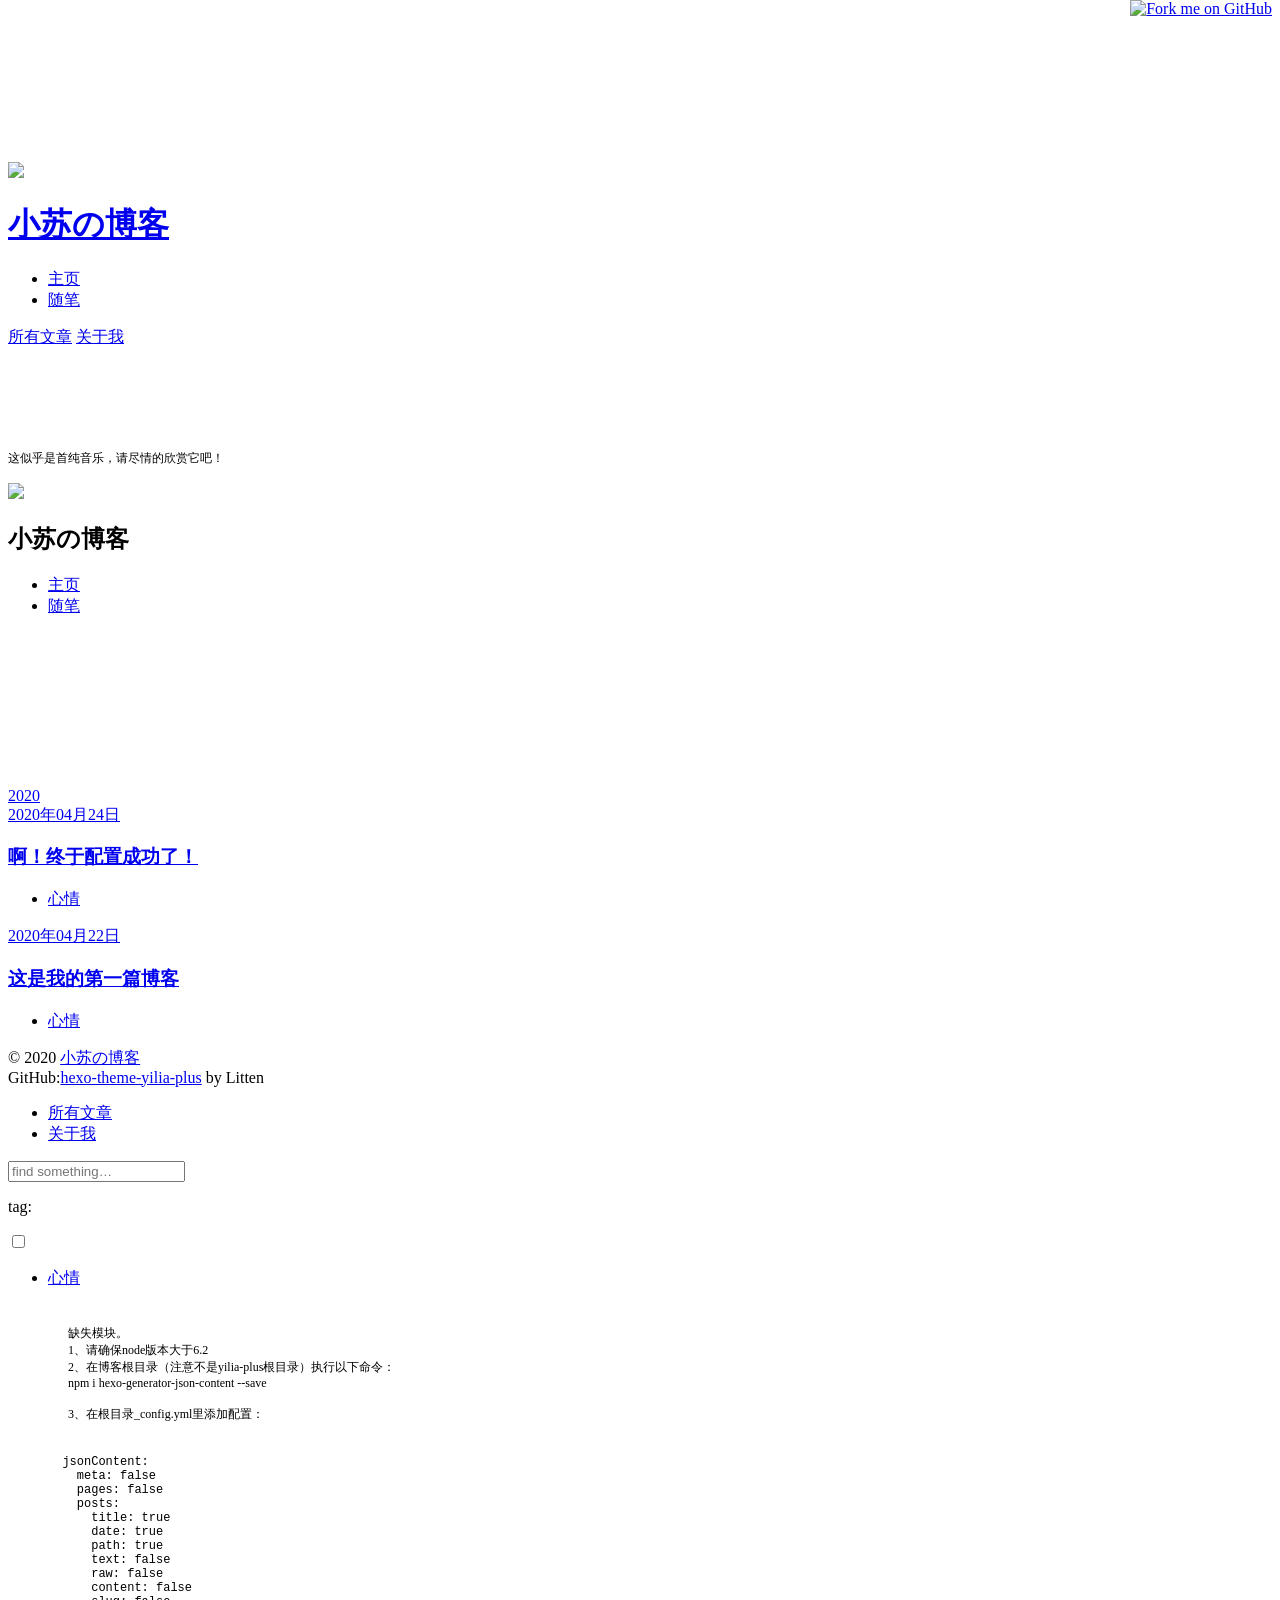
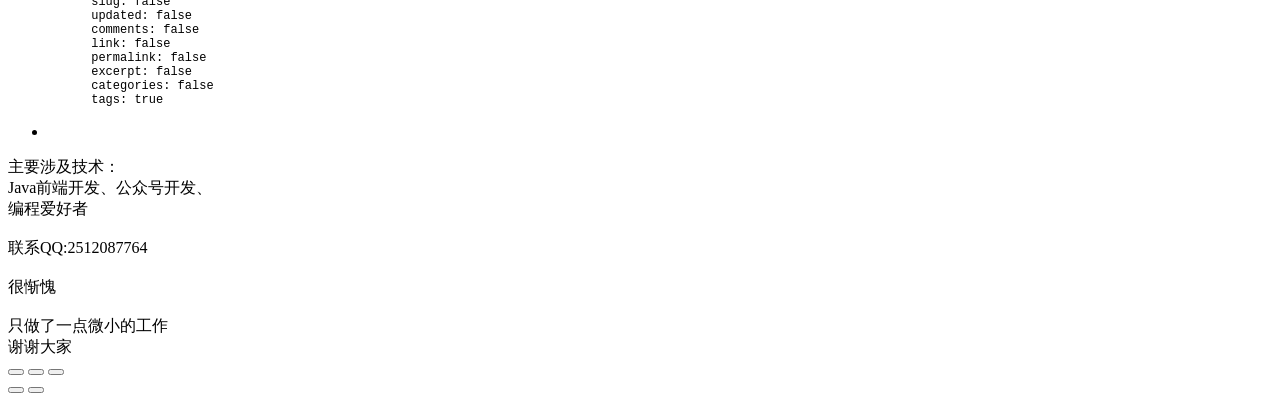
==== commit 1321c1c9: "Site updated: 2020-04-24 18:47:33" ====
--- a/archives/index.html
+++ b/archives/index.html
@@ -5,14 +5,14 @@
   
   <meta name="renderer" content="webkit">
   <meta http-equiv="X-UA-Compatible" content="IE=edge" >
-  <link rel="dns-prefetch" href="https://su-xiaoyu.github.io/sxy.github.io">
+  <link rel="dns-prefetch" href="http://yoursite.com/blog">
   <title>Archives | Hexo</title>
   <meta name="generator" content="hexo-theme-yilia-plus">
   <meta name="viewport" content="width=device-width, initial-scale=1, maximum-scale=1">
   
   <meta property="og:type" content="website">
 <meta property="og:title" content="Hexo">
-<meta property="og:url" content="https://su-xiaoyu.github.io/sxy.github.io/archives/index.html">
+<meta property="og:url" content="http://yoursite.com/blog/archives/index.html">
 <meta property="og:site_name" content="Hexo">
 <meta property="og:locale" content="en_US">
 <meta property="article:author" content="小苏の博客">
@@ -201,8 +201,8 @@
     <header class="archive-article-header">
       	<div class="article-meta">
 	      	
-<a href="/sxy.github.io/2020/04/22/%E6%88%91%E7%9A%84%E7%AC%AC%E4%B8%80%E7%AF%87%E5%8D%9A%E5%AE%A2/" class="archive-article-date">
-        <time datetime="2020-04-22T12:14:27.223Z" itemprop="datePublished"><i class="icon-calendar icon"></i>2020年04月22日</time>
+<a href="/sxy.github.io/2020/04/24/%E5%95%8A%EF%BC%81%E7%BB%88%E4%BA%8E%E9%85%8D%E7%BD%AE%E6%88%90%E5%8A%9F%E4%BA%86%EF%BC%81/" class="archive-article-date">
+        <time datetime="2020-04-24T10:34:33.000Z" itemprop="datePublished"><i class="icon-calendar icon"></i>2020年04月24日</time>
 </a>
 
         </div>
@@ -210,7 +210,7 @@
   
     <h1 itemprop="name">
 	
-	  <a class="archive-article-title" href="/sxy.github.io/2020/04/22/%E6%88%91%E7%9A%84%E7%AC%AC%E4%B8%80%E7%AF%87%E5%8D%9A%E5%AE%A2/" target="_blank">我的第一篇博客</a>
+	  <a class="archive-article-title" href="/sxy.github.io/2020/04/24/%E5%95%8A%EF%BC%81%E7%BB%88%E4%BA%8E%E9%85%8D%E7%BD%AE%E6%88%90%E5%8A%9F%E4%BA%86%EF%BC%81/" target="_blank">啊！终于配置成功了！</a>
   
     </h1>
   
@@ -218,6 +218,60 @@
 
         <div class="article-info info-on-right">
           
+	<div class="article-tag tagcloud">
+		<i class="icon-price-tags icon"></i>
+		<ul class="article-tag-list">
+			 
+        		<li class="article-tag-list-item">
+        			<a href="javascript:void(0)" class="js-tag article-tag-list-link color3">心情</a>
+        		</li>
+      		
+		</ul>
+	</div>
+
+          
+
+        </div>
+        <div class="clearfix"></div>
+    </header>
+  </div>
+</article>
+  
+    
+    
+    <article class="archive-article archive-type-post">
+  <div class="archive-article-inner">
+    <header class="archive-article-header">
+      	<div class="article-meta">
+	      	
+<a href="/sxy.github.io/2020/04/22/%E6%88%91%E7%9A%84%E7%AC%AC%E4%B8%80%E7%AF%87%E5%8D%9A%E5%AE%A2/" class="archive-article-date">
+        <time datetime="2020-04-22T10:34:33.000Z" itemprop="datePublished"><i class="icon-calendar icon"></i>2020年04月22日</time>
+</a>
+
+        </div>
+    	 
+  
+    <h1 itemprop="name">
+	
+	  <a class="archive-article-title" href="/sxy.github.io/2020/04/22/%E6%88%91%E7%9A%84%E7%AC%AC%E4%B8%80%E7%AF%87%E5%8D%9A%E5%AE%A2/" target="_blank">这是我的第一篇博客</a>
+  
+    </h1>
+  
+
+
+        <div class="article-info info-on-right">
+          
+	<div class="article-tag tagcloud">
+		<i class="icon-price-tags icon"></i>
+		<ul class="article-tag-list">
+			 
+        		<li class="article-tag-list-item">
+        			<a href="javascript:void(0)" class="js-tag article-tag-list-link color3">心情</a>
+        		</li>
+      		
+		</ul>
+	</div>
+
           
 
         </div>
@@ -240,7 +294,7 @@
   <div class="outer">
     <div id="footer-info">
     	<div class="footer-left">
-    		&copy; 2020 <a href="https://su-xiaoyu.github.io/sxy.github.io/sxy.github.io/" target="_blank">小苏の博客</a>
+    		&copy; 2020 <a href="http://yoursite.com/blog/sxy.github.io/" target="_blank">小苏の博客</a>
     	</div>
       	<div class="footer-right">
 			
@@ -339,6 +393,10 @@
             <input type="checkbox" q-on="click:toggleTag(e)" q-attr="checked:showTags">
           </label>
           <ul class="article-tag-list" q-show="showTags">
+             
+              <li class="article-tag-list-item">
+                <a href="javascript:void(0)" class="js-tag color3">心情</a>
+              </li>
             
             <div class="clearfix"></div>
           </ul>
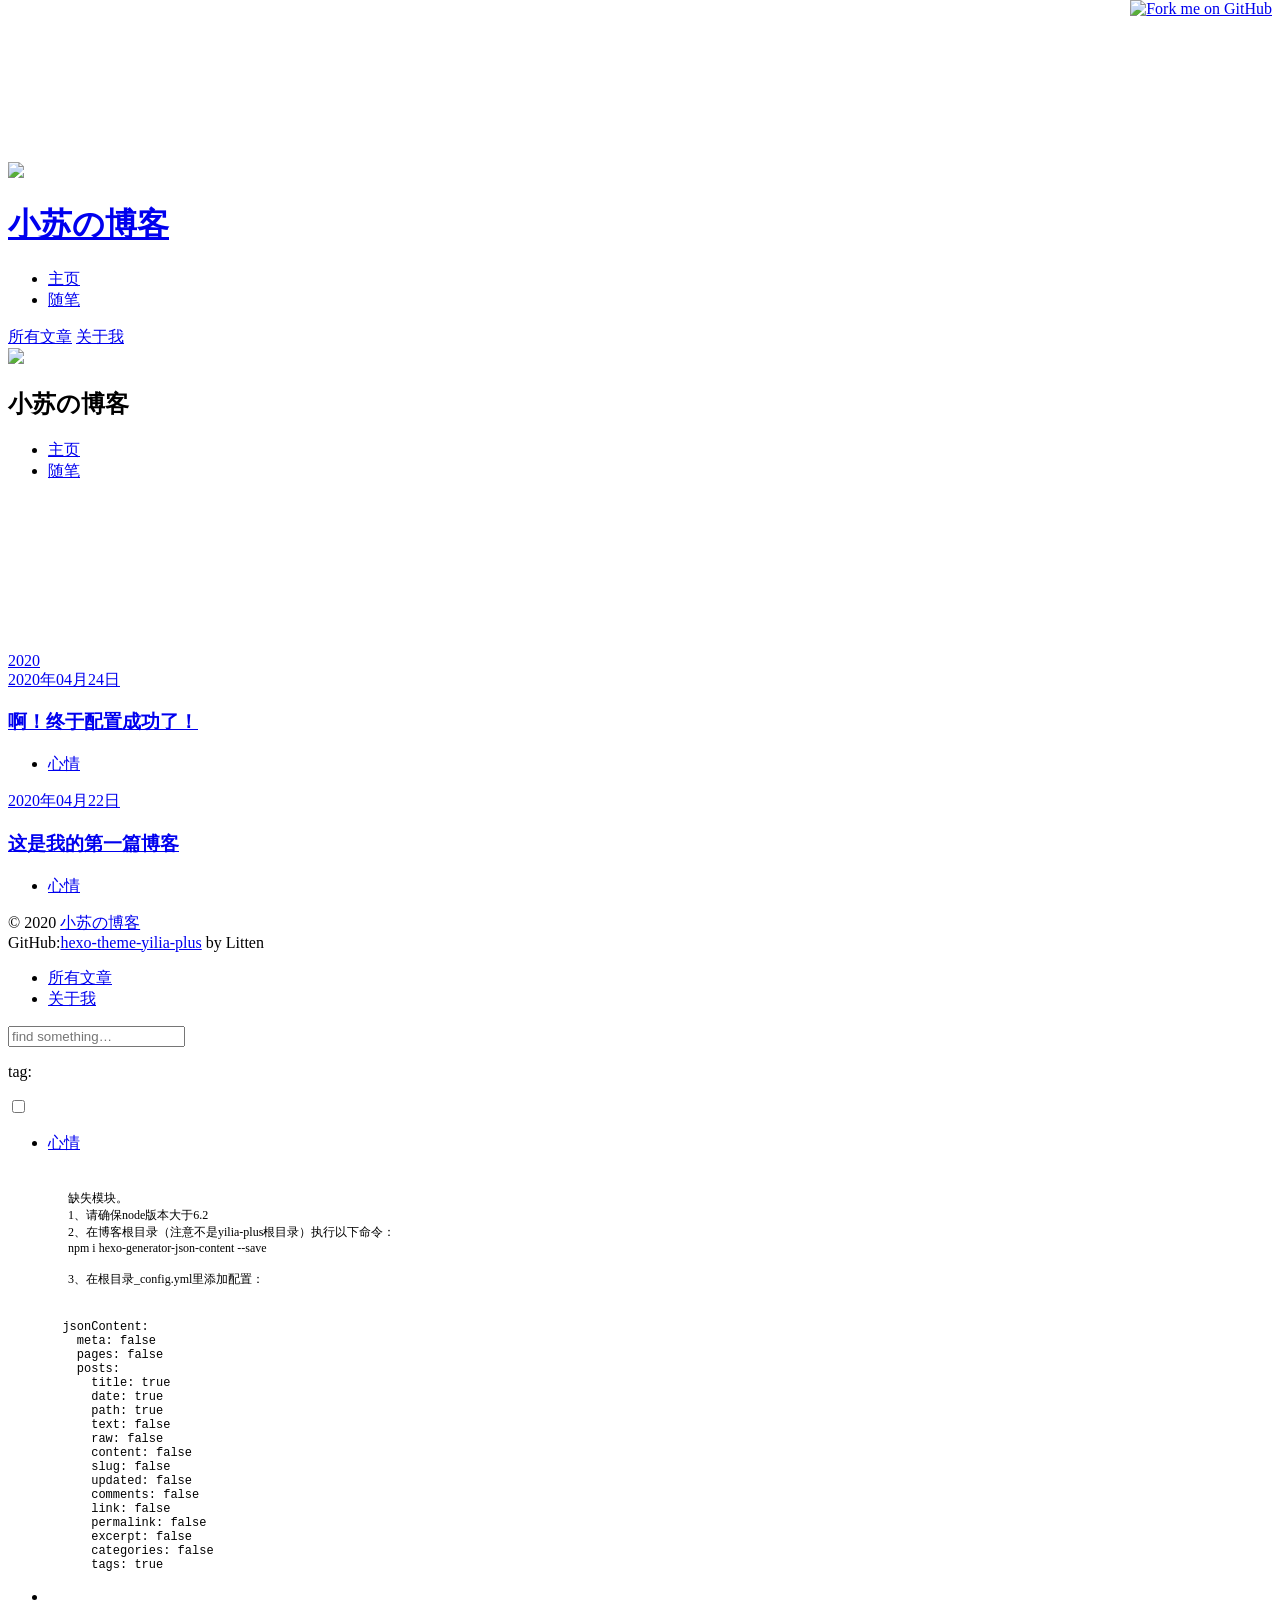
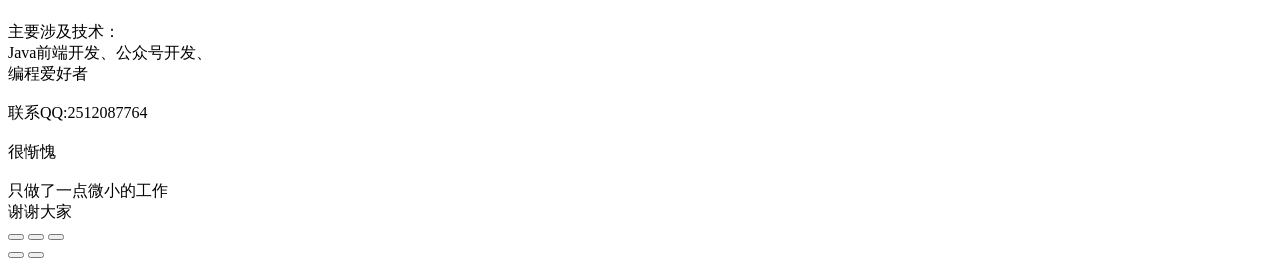
==== commit 4fcb1bd1: "Site updated: 2020-04-24 19:46:48" ====
--- a/archives/index.html
+++ b/archives/index.html
@@ -96,18 +96,6 @@
 					<a class="mail" href="mailto:2512087764@qq.com" title="NULL" target="_blank"><i class="icon-mail"></i></a>
 				
 			</div>
-		
-			
-			
-			
-			
-			<div>
-				<iframe frameborder="no" border="0" marginwidth="0" marginheight="0" width="240" height="86" src="//music.163.com/outchain/player?type=2&id=https://music.163.com/song?id=29947420&amp;userid=1830293906&auto=1&height=66"></iframe>
-			</div>
-			
-				
-				<p style="font-size: 12px;">这似乎是首纯音乐，请尽情的欣赏它吧！<p>
-			
 		
 		</nav>
 	</header>		
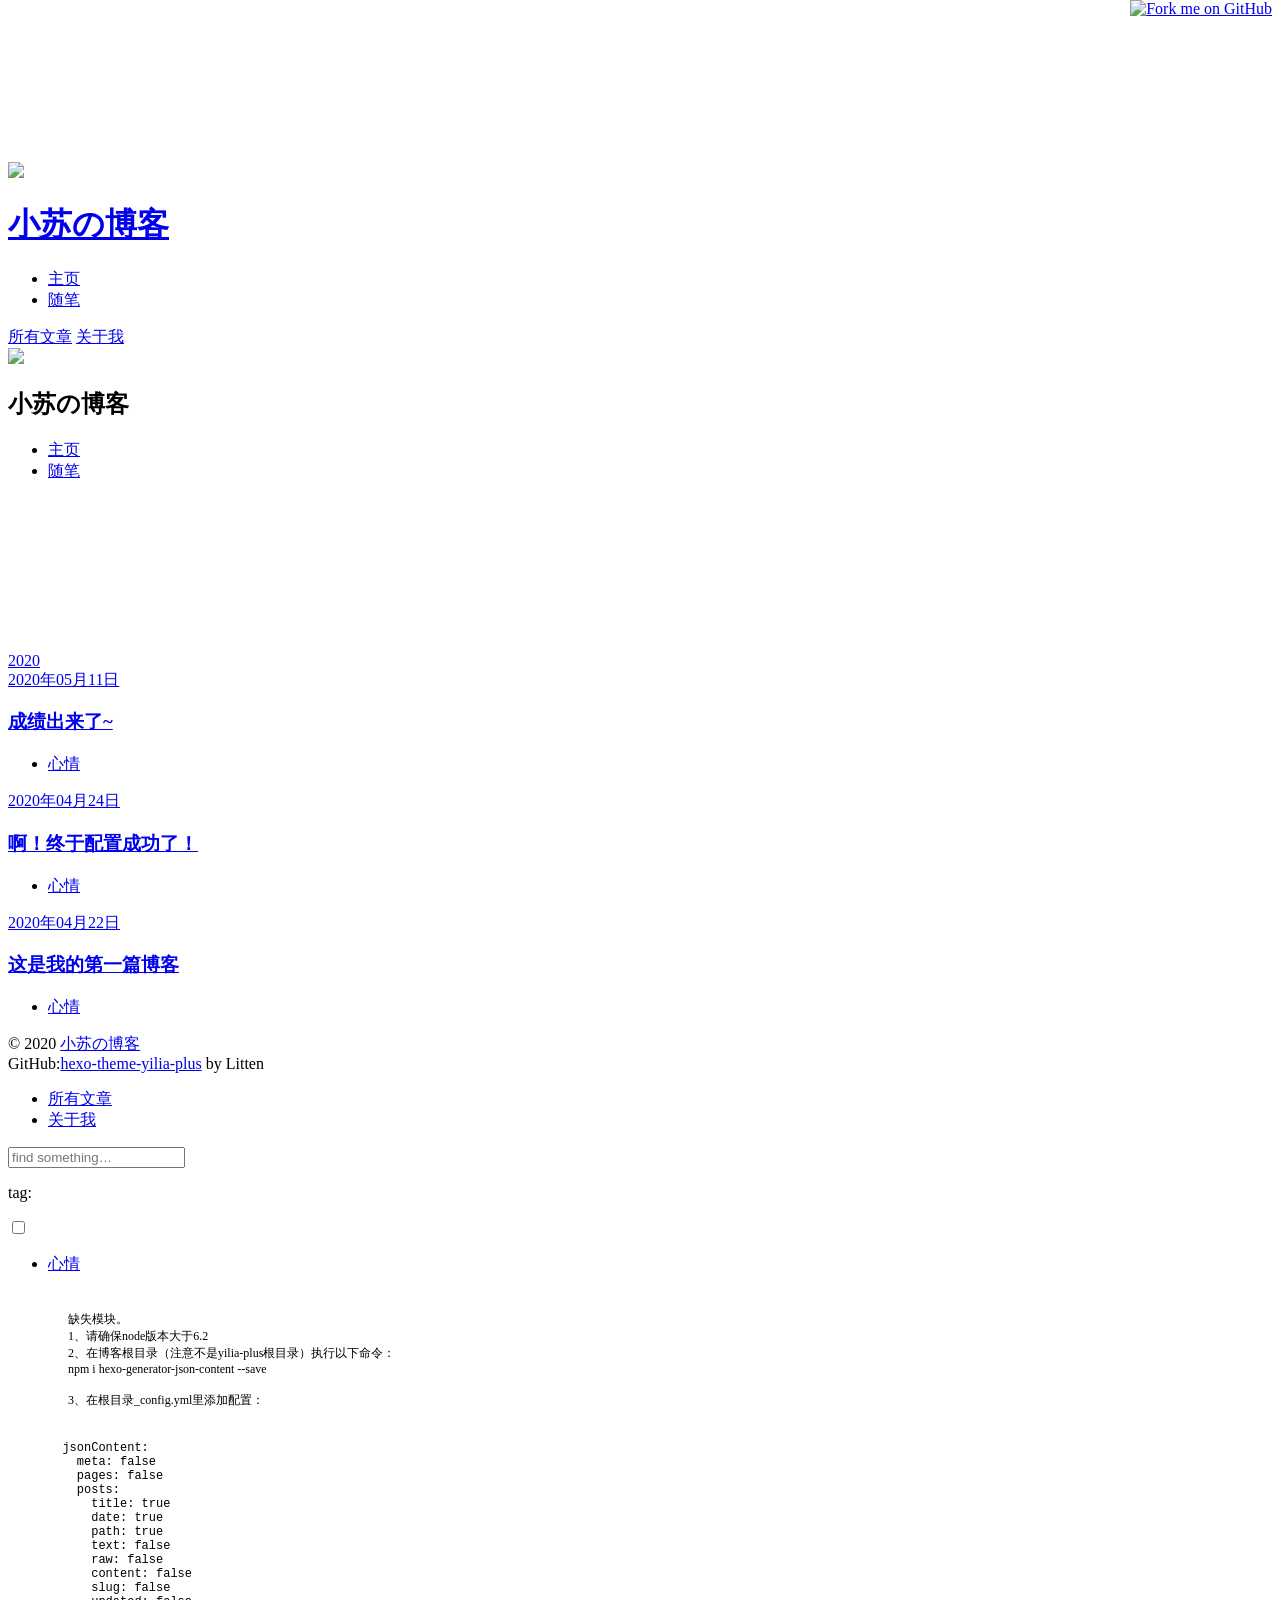
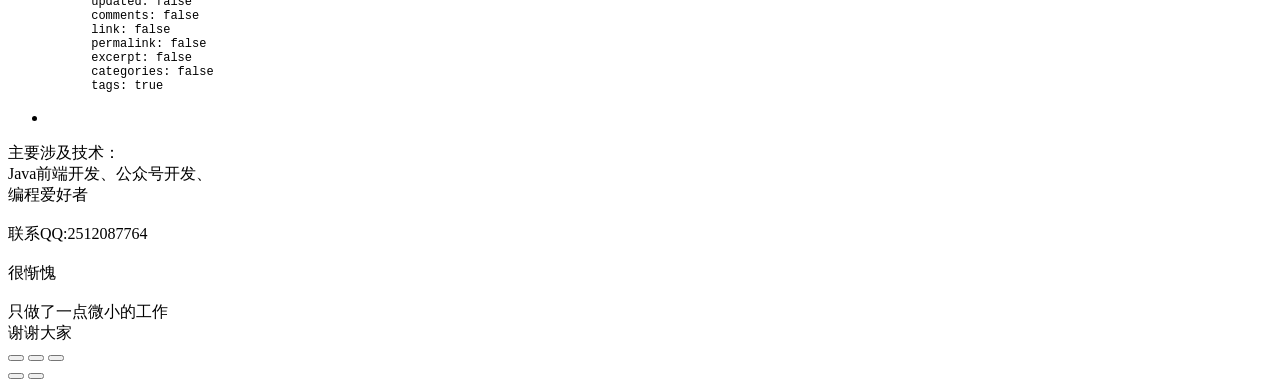
==== commit 9e48bafe: "Site updated: 2020-05-11 11:03:08" ====
--- a/archives/index.html
+++ b/archives/index.html
@@ -69,7 +69,7 @@
 			
 				<li><a href="/sxy.github.io/" target="_blank">主页</a></li>
 			
-				<li><a href="/sxy.github.io/tags/%E9%9A%8F%E7%AC%94/" target="_blank">随笔</a></li>
+				<li><a href="/sxy.github.io/" target="_blank">随笔</a></li>
 			
 			</ul>
 		</nav>
@@ -155,7 +155,7 @@
 				
 					<li style="width: 50%"><a href="/sxy.github.io/">主页</a></li>
 		        
-					<li style="width: 50%"><a href="/sxy.github.io/tags/%E9%9A%8F%E7%AC%94/">随笔</a></li>
+					<li style="width: 50%"><a href="/sxy.github.io/">随笔</a></li>
 		        
 				</ul>
 			</nav>
@@ -183,6 +183,49 @@
           <a href="/sxy.github.io/archives/2020" class="archive-year">2020</a>
         </div>
         <div class="archives">
+    
+    <article class="archive-article archive-type-post">
+  <div class="archive-article-inner">
+    <header class="archive-article-header">
+      	<div class="article-meta">
+	      	
+<a href="/sxy.github.io/2020/05/11/%E6%88%90%E7%BB%A9%E5%87%BA%E6%9D%A5%E4%BA%86/" class="archive-article-date">
+        <time datetime="2020-05-11T03:01:07.000Z" itemprop="datePublished"><i class="icon-calendar icon"></i>2020年05月11日</time>
+</a>
+
+        </div>
+    	 
+  
+    <h1 itemprop="name">
+	
+	  <a class="archive-article-title" href="/sxy.github.io/2020/05/11/%E6%88%90%E7%BB%A9%E5%87%BA%E6%9D%A5%E4%BA%86/" target="_blank">成绩出来了~</a>
+  
+    </h1>
+  
+
+
+        <div class="article-info info-on-right">
+          
+	<div class="article-tag tagcloud">
+		<i class="icon-price-tags icon"></i>
+		<ul class="article-tag-list">
+			 
+        		<li class="article-tag-list-item">
+        			<a href="javascript:void(0)" class="js-tag article-tag-list-link color3">心情</a>
+        		</li>
+      		
+		</ul>
+	</div>
+
+          
+
+        </div>
+        <div class="clearfix"></div>
+    </header>
+  </div>
+</article>
+  
+    
     
     <article class="archive-article archive-type-post">
   <div class="archive-article-inner">
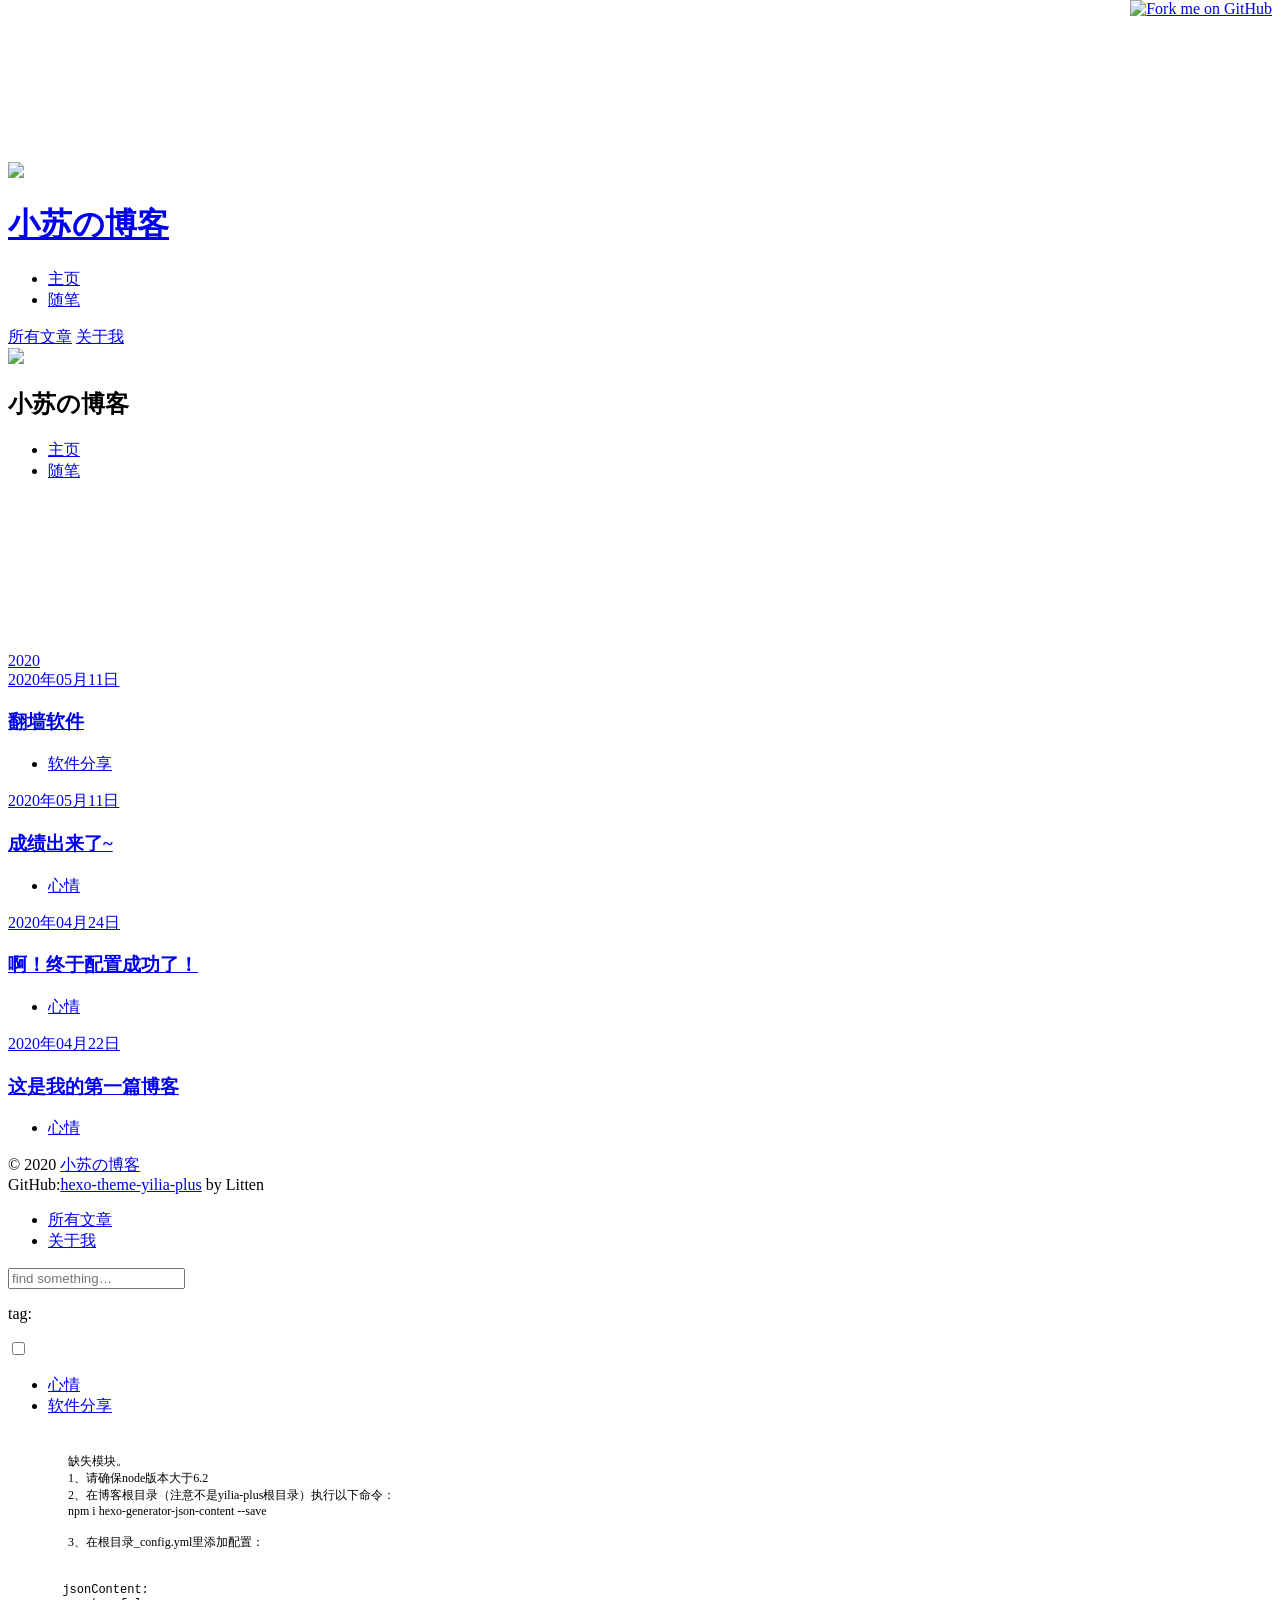
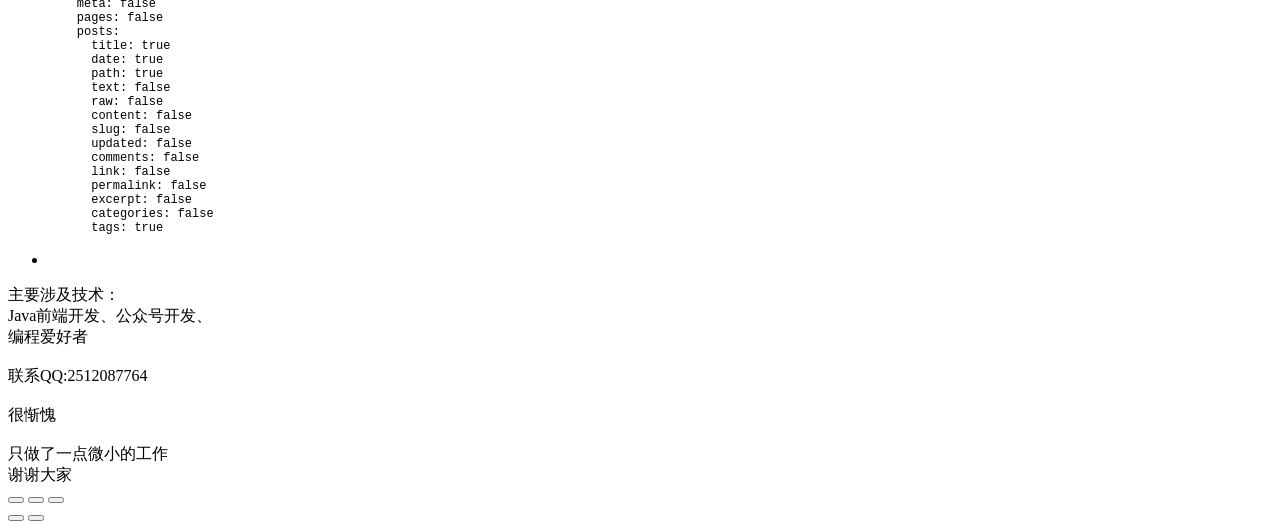
==== commit 33a005e6: "Site updated: 2020-05-11 11:30:51" ====
--- a/archives/index.html
+++ b/archives/index.html
@@ -6,14 +6,14 @@
   <meta name="renderer" content="webkit">
   <meta http-equiv="X-UA-Compatible" content="IE=edge" >
   <link rel="dns-prefetch" href="http://yoursite.com/blog">
-  <title>Archives | Hexo</title>
+  <title>Archives | 小苏の博客</title>
   <meta name="generator" content="hexo-theme-yilia-plus">
   <meta name="viewport" content="width=device-width, initial-scale=1, maximum-scale=1">
   
   <meta property="og:type" content="website">
-<meta property="og:title" content="Hexo">
+<meta property="og:title" content="小苏の博客">
 <meta property="og:url" content="http://yoursite.com/blog/archives/index.html">
-<meta property="og:site_name" content="Hexo">
+<meta property="og:site_name" content="小苏の博客">
 <meta property="og:locale" content="en_US">
 <meta property="article:author" content="小苏の博客">
 <meta name="twitter:card" content="summary">
@@ -183,6 +183,49 @@
           <a href="/sxy.github.io/archives/2020" class="archive-year">2020</a>
         </div>
         <div class="archives">
+    
+    <article class="archive-article archive-type-post">
+  <div class="archive-article-inner">
+    <header class="archive-article-header">
+      	<div class="article-meta">
+	      	
+<a href="/sxy.github.io/2020/05/11/%E7%BF%BB%E5%A2%99%E8%BD%AF%E4%BB%B6/" class="archive-article-date">
+        <time datetime="2020-05-11T03:22:13.000Z" itemprop="datePublished"><i class="icon-calendar icon"></i>2020年05月11日</time>
+</a>
+
+        </div>
+    	 
+  
+    <h1 itemprop="name">
+	
+	  <a class="archive-article-title" href="/sxy.github.io/2020/05/11/%E7%BF%BB%E5%A2%99%E8%BD%AF%E4%BB%B6/" target="_blank">翻墙软件</a>
+  
+    </h1>
+  
+
+
+        <div class="article-info info-on-right">
+          
+	<div class="article-tag tagcloud">
+		<i class="icon-price-tags icon"></i>
+		<ul class="article-tag-list">
+			 
+        		<li class="article-tag-list-item">
+        			<a href="javascript:void(0)" class="js-tag article-tag-list-link color5">软件分享</a>
+        		</li>
+      		
+		</ul>
+	</div>
+
+          
+
+        </div>
+        <div class="clearfix"></div>
+    </header>
+  </div>
+</article>
+  
+    
     
     <article class="archive-article archive-type-post">
   <div class="archive-article-inner">
@@ -427,6 +470,10 @@
              
               <li class="article-tag-list-item">
                 <a href="javascript:void(0)" class="js-tag color3">心情</a>
+              </li>
+             
+              <li class="article-tag-list-item">
+                <a href="javascript:void(0)" class="js-tag color5">软件分享</a>
               </li>
             
             <div class="clearfix"></div>
